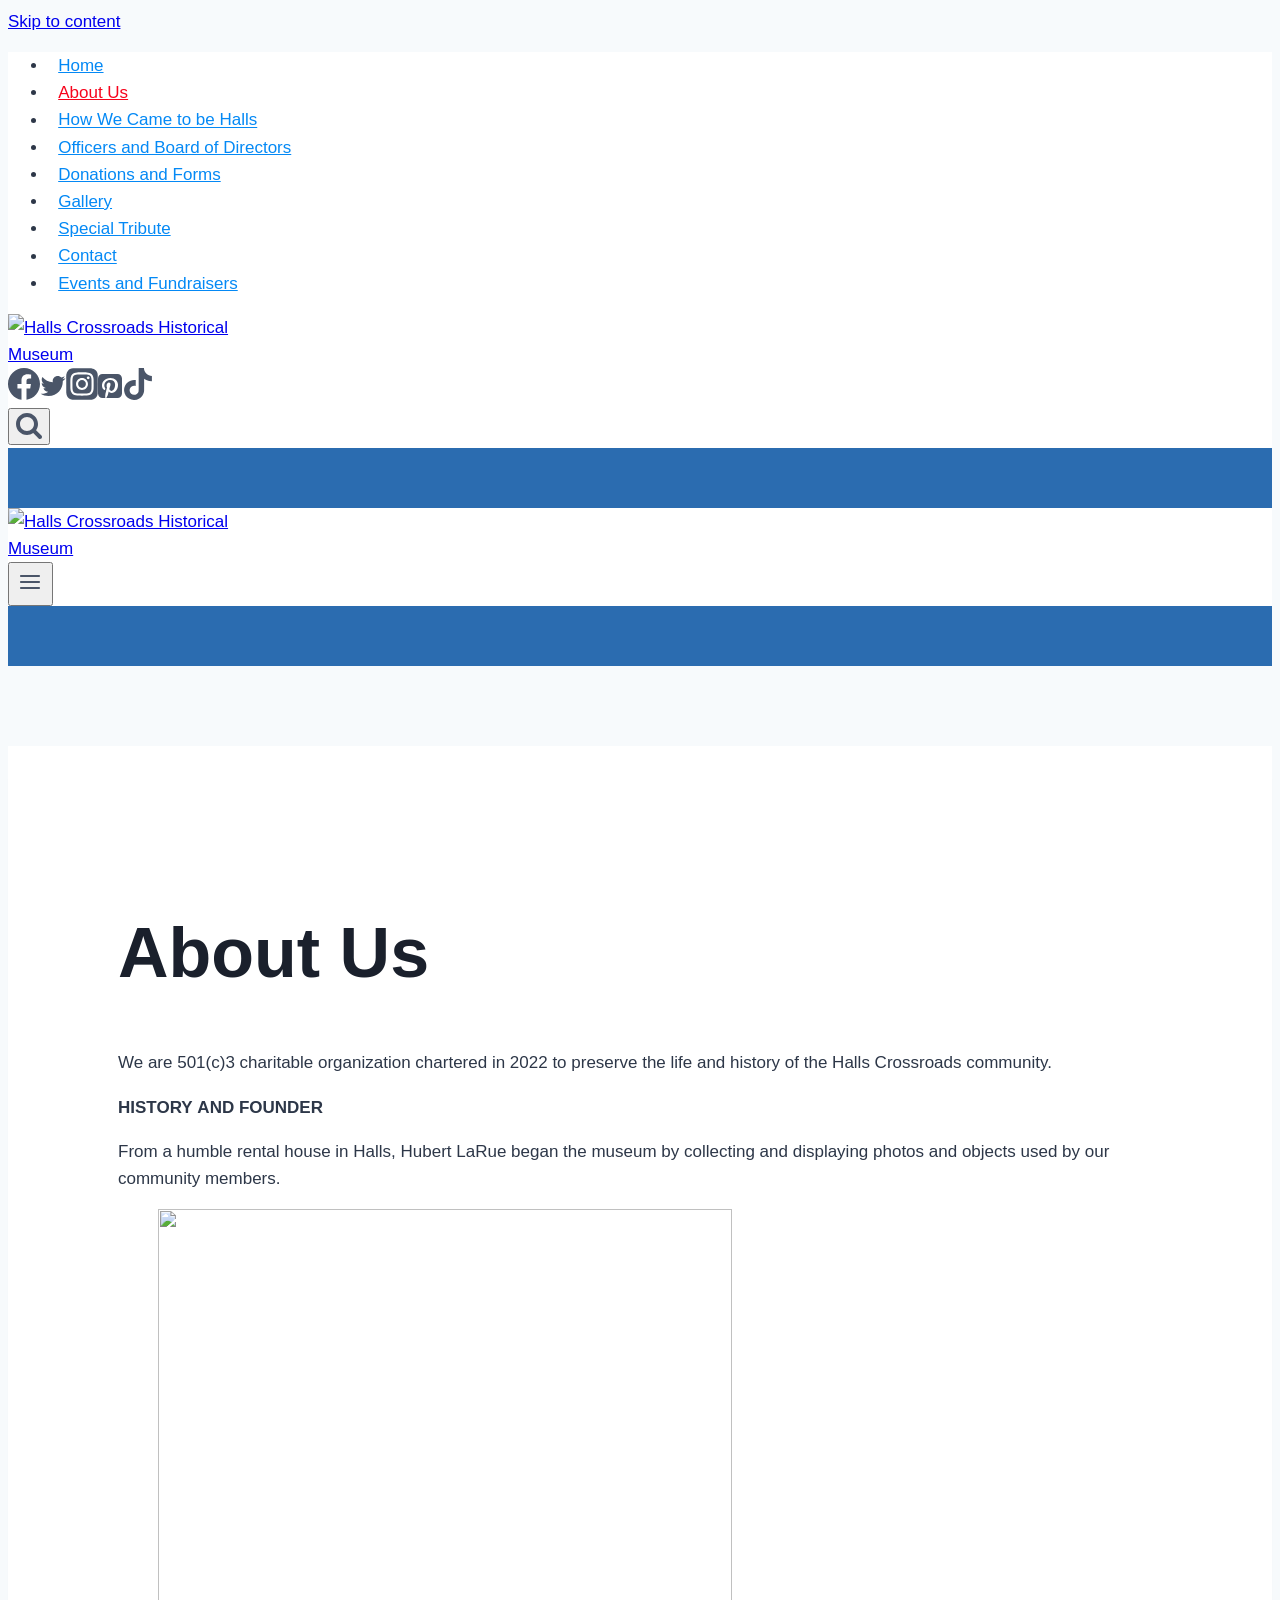
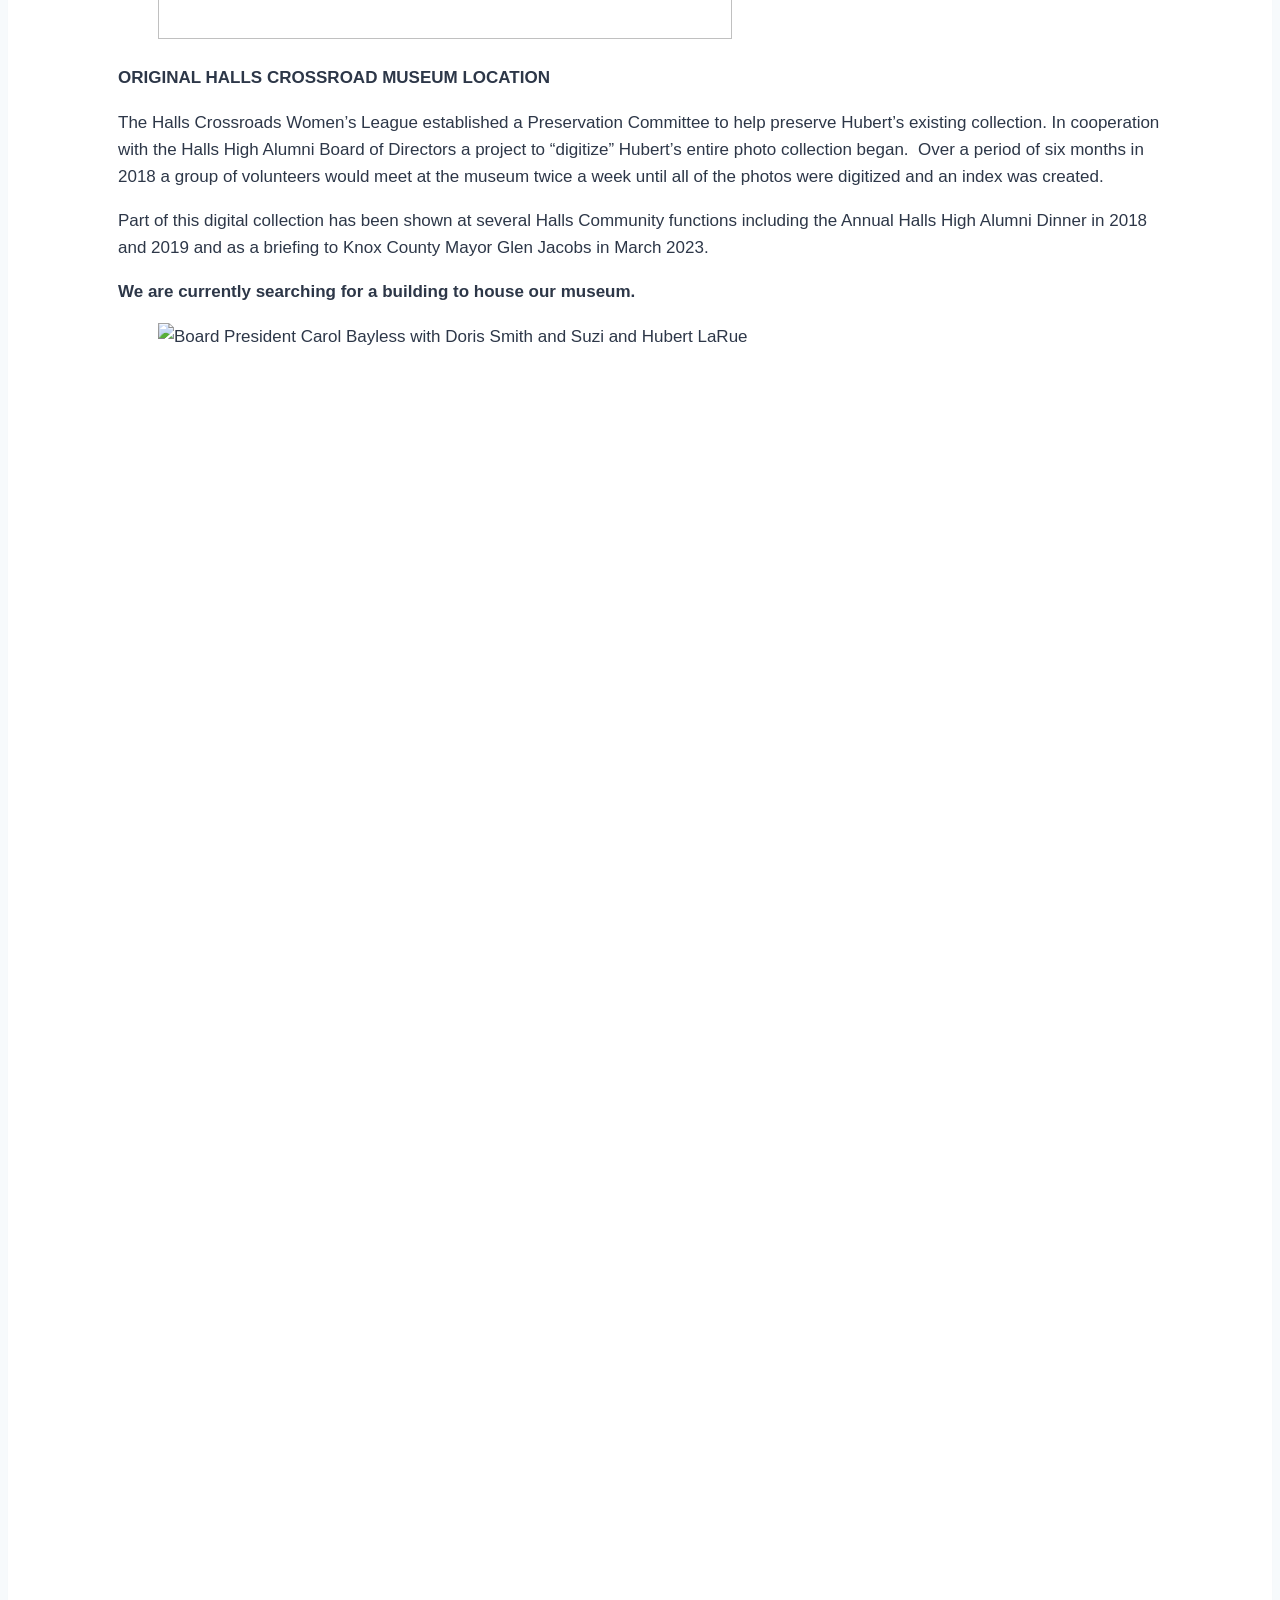
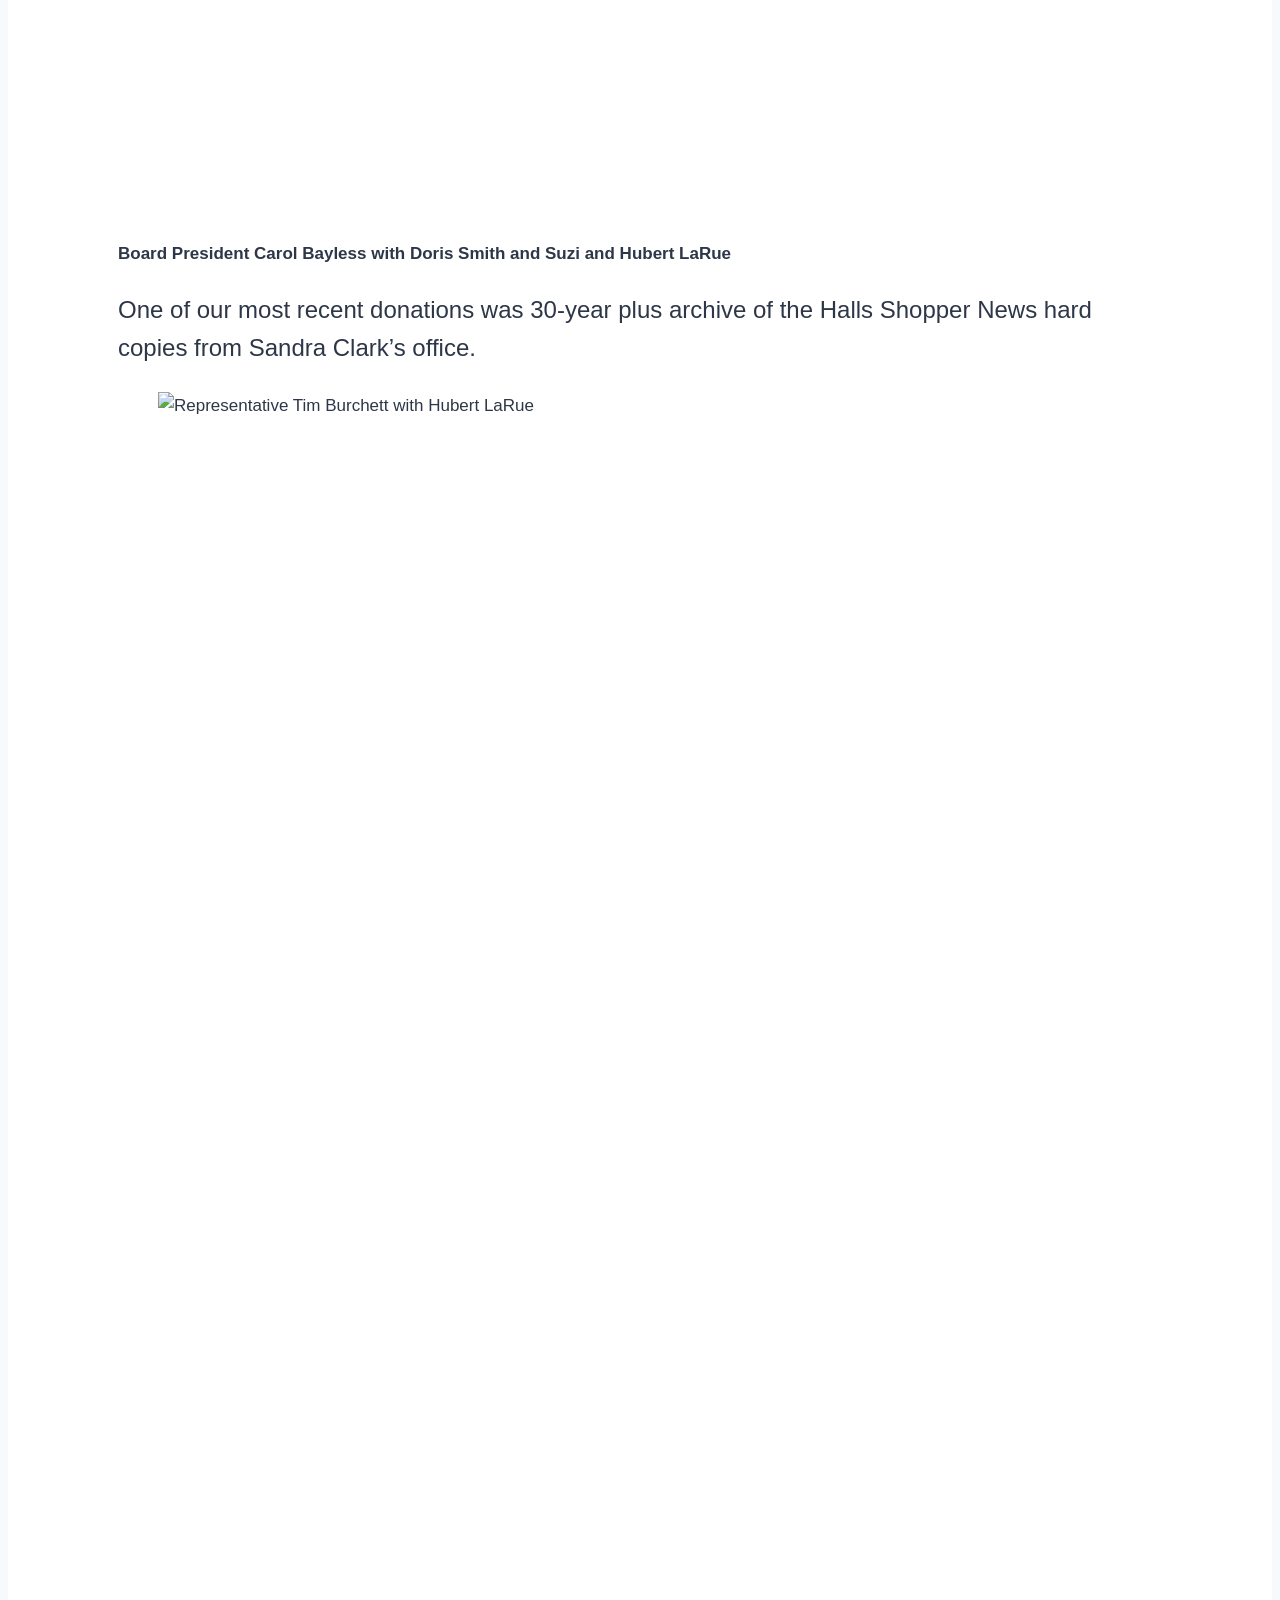
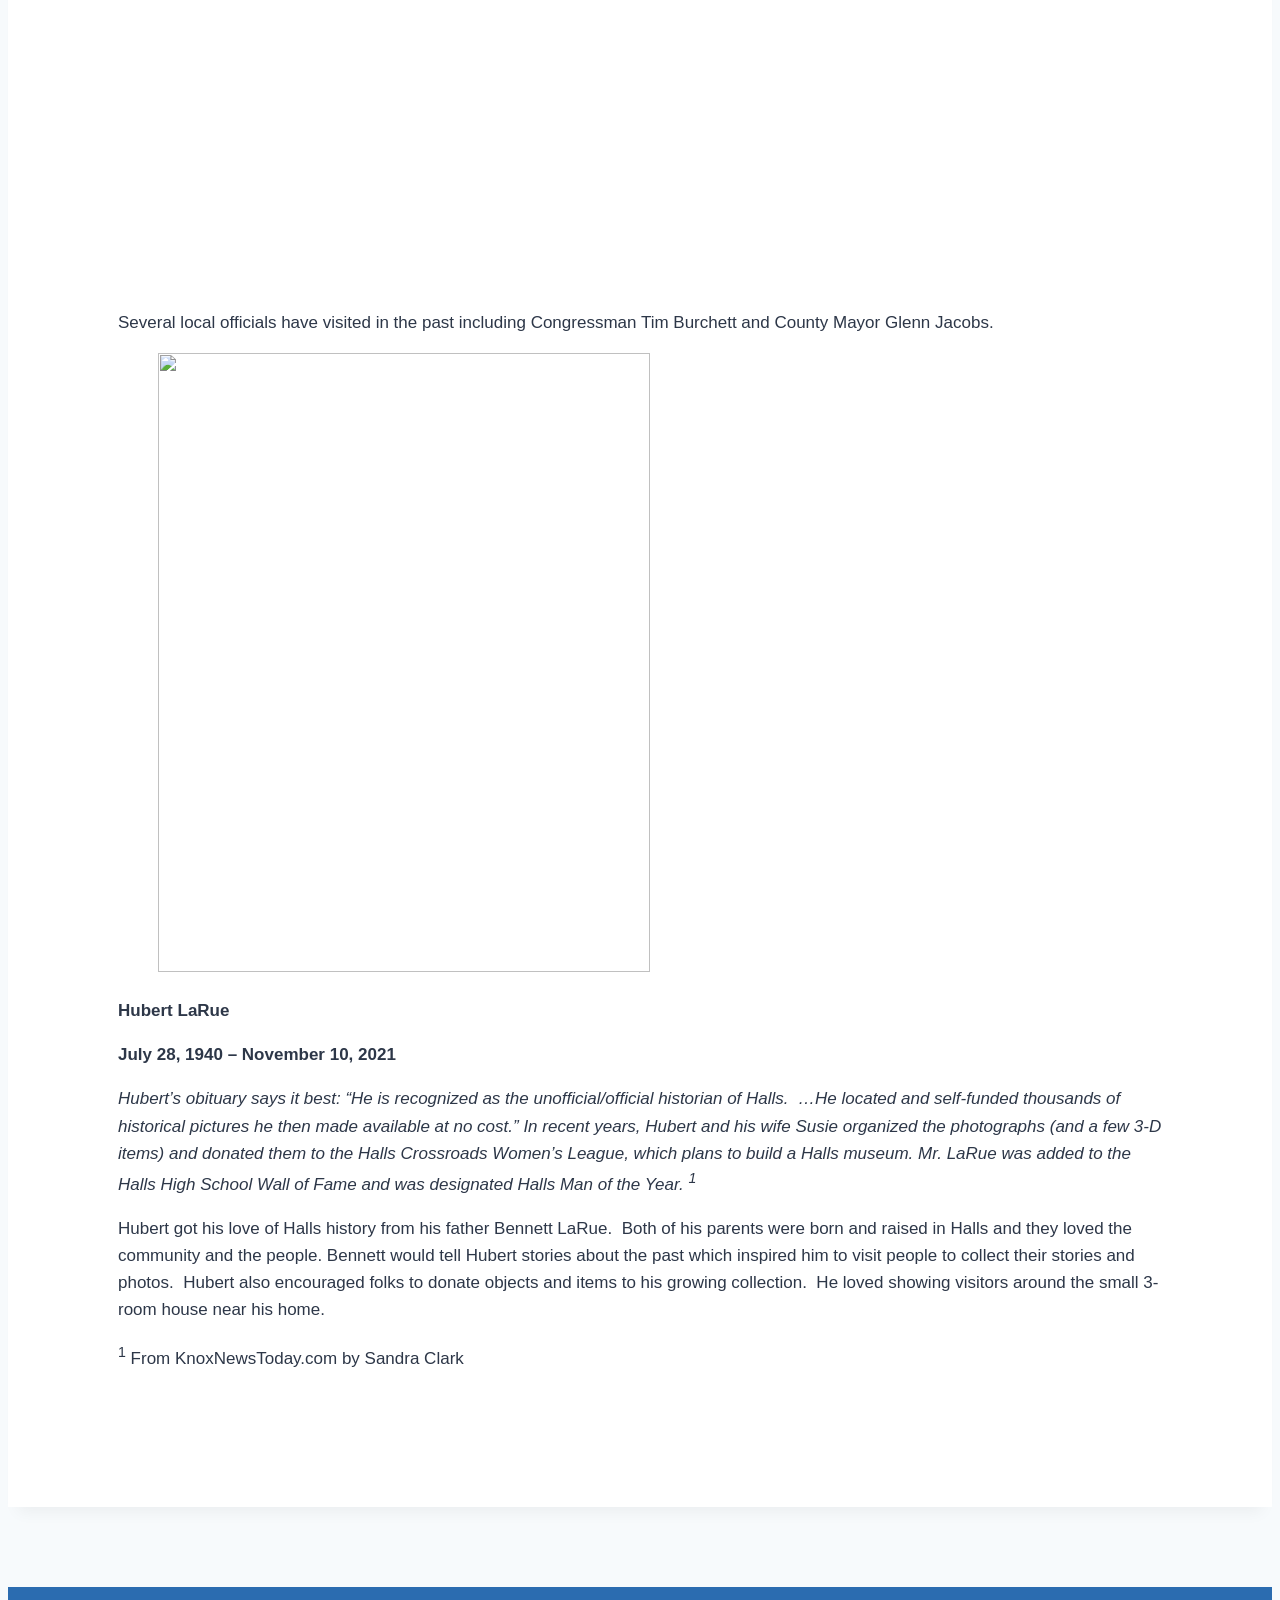
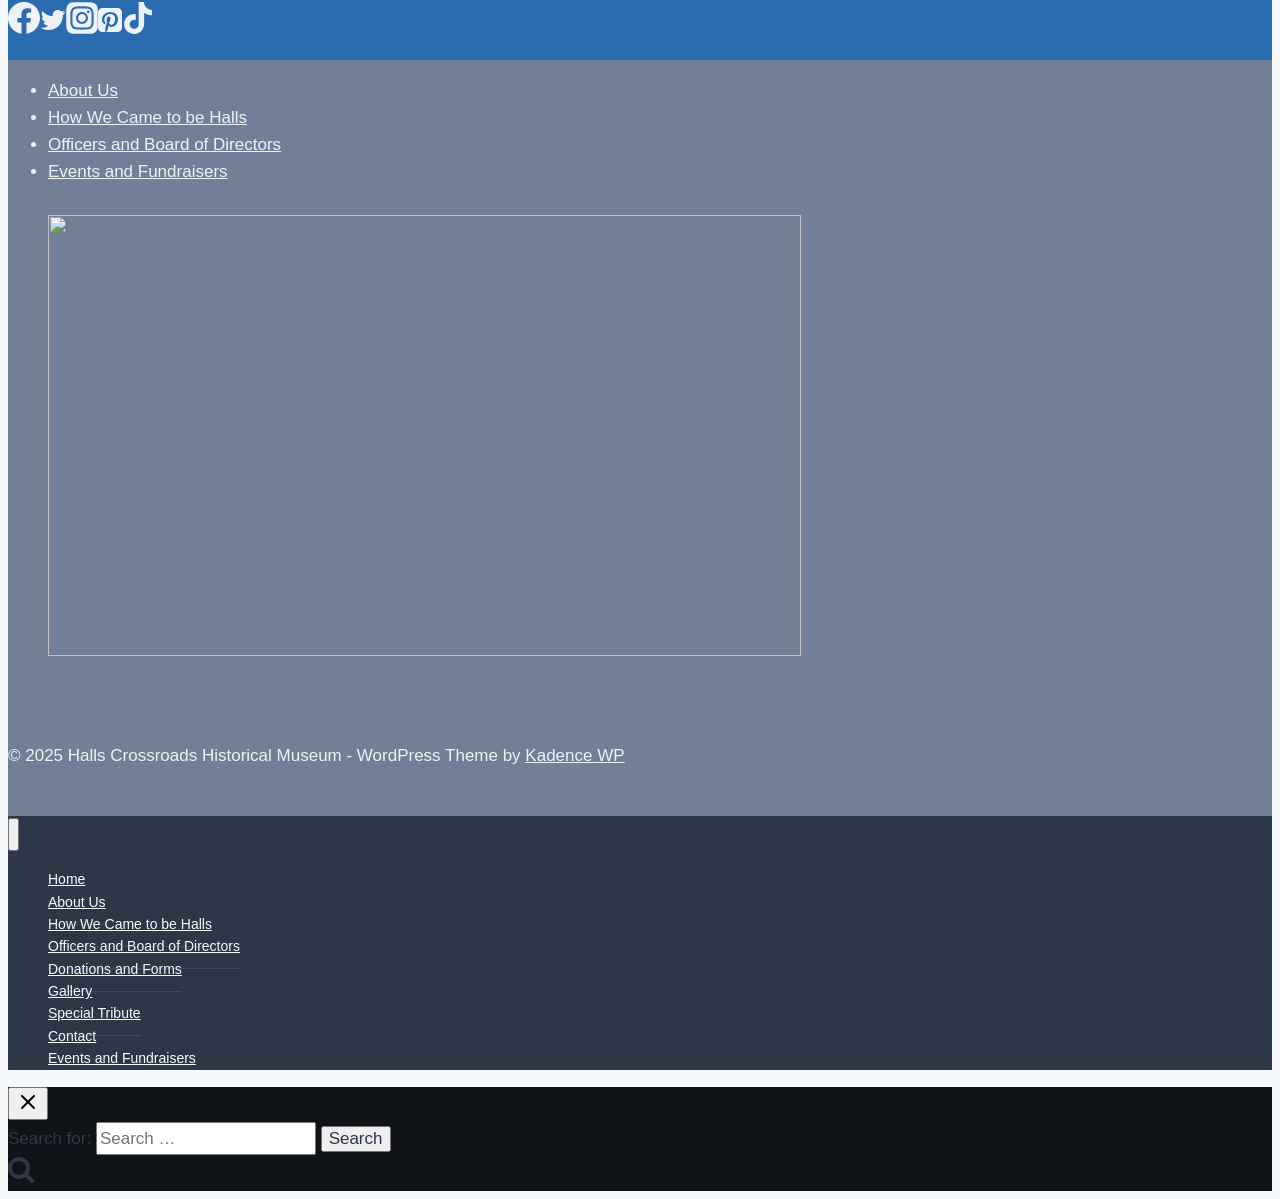
==== about/index.html @ 2f93e5a1 "Initial commit of Halls Crossroads Historical Museum site" ====
<!doctype html>
<html lang="en" class="no-js" itemtype="https://schema.org/WebPage" itemscope>
<head><script src="https://web-static.archive.org/_static/js/athena.js" type="text/javascript"></script>
	<meta charset="UTF-8">
	<meta name="viewport" content="width=device-width, initial-scale=1, minimum-scale=1">
	<title>About Us &#8211; Halls Crossroads Historical Museum</title>
<meta name="robots" content="max-image-preview:large"/>
	<style>img:is([sizes="auto" i], [sizes^="auto," i]) { contain-intrinsic-size: 3000px 1500px }</style>
	<link rel="alternate" type="application/rss+xml" title="Halls Crossroads Historical Museum » Feed" href="https://web.archive.org/web/20251005154420/https://hchmmuseum.org/feed/"/>
<link rel="alternate" type="application/rss+xml" title="Halls Crossroads Historical Museum » Comments Feed" href="https://web.archive.org/web/20251005154420/https://hchmmuseum.org/comments/feed/"/>
			<script>document.documentElement.classList.remove( 'no-js' );</script>
			<script>
window._wpemojiSettings = {"baseUrl":"https:\/\/web.archive.org\/web\/20251005154420\/https:\/\/s.w.org\/images\/core\/emoji\/15.0.3\/72x72\/","ext":".png","svgUrl":"https:\/\/web.archive.org\/web\/20251005154420\/https:\/\/s.w.org\/images\/core\/emoji\/15.0.3\/svg\/","svgExt":".svg","source":{"concatemoji":"https:\/\/web.archive.org\/web\/20251005154420\/https:\/\/hchmmuseum.org\/wp-includes\/js\/wp-emoji-release.min.js?ver=6.7.2"}};
/*! This file is auto-generated */
!function(i,n){var o,s,e;function c(e){try{var t={supportTests:e,timestamp:(new Date).valueOf()};sessionStorage.setItem(o,JSON.stringify(t))}catch(e){}}function p(e,t,n){e.clearRect(0,0,e.canvas.width,e.canvas.height),e.fillText(t,0,0);var t=new Uint32Array(e.getImageData(0,0,e.canvas.width,e.canvas.height).data),r=(e.clearRect(0,0,e.canvas.width,e.canvas.height),e.fillText(n,0,0),new Uint32Array(e.getImageData(0,0,e.canvas.width,e.canvas.height).data));return t.every(function(e,t){return e===r[t]})}function u(e,t,n){switch(t){case"flag":return n(e,"\ud83c\udff3\ufe0f\u200d\u26a7\ufe0f","\ud83c\udff3\ufe0f\u200b\u26a7\ufe0f")?!1:!n(e,"\ud83c\uddfa\ud83c\uddf3","\ud83c\uddfa\u200b\ud83c\uddf3")&&!n(e,"\ud83c\udff4\udb40\udc67\udb40\udc62\udb40\udc65\udb40\udc6e\udb40\udc67\udb40\udc7f","\ud83c\udff4\u200b\udb40\udc67\u200b\udb40\udc62\u200b\udb40\udc65\u200b\udb40\udc6e\u200b\udb40\udc67\u200b\udb40\udc7f");case"emoji":return!n(e,"\ud83d\udc26\u200d\u2b1b","\ud83d\udc26\u200b\u2b1b")}return!1}function f(e,t,n){var r="undefined"!=typeof WorkerGlobalScope&&self instanceof WorkerGlobalScope?new OffscreenCanvas(300,150):i.createElement("canvas"),a=r.getContext("2d",{willReadFrequently:!0}),o=(a.textBaseline="top",a.font="600 32px Arial",{});return e.forEach(function(e){o[e]=t(a,e,n)}),o}function t(e){var t=i.createElement("script");t.src=e,t.defer=!0,i.head.appendChild(t)}"undefined"!=typeof Promise&&(o="wpEmojiSettingsSupports",s=["flag","emoji"],n.supports={everything:!0,everythingExceptFlag:!0},e=new Promise(function(e){i.addEventListener("DOMContentLoaded",e,{once:!0})}),new Promise(function(t){var n=function(){try{var e=JSON.parse(sessionStorage.getItem(o));if("object"==typeof e&&"number"==typeof e.timestamp&&(new Date).valueOf()<e.timestamp+604800&&"object"==typeof e.supportTests)return e.supportTests}catch(e){}return null}();if(!n){if("undefined"!=typeof Worker&&"undefined"!=typeof OffscreenCanvas&&"undefined"!=typeof URL&&URL.createObjectURL&&"undefined"!=typeof Blob)try{var e="postMessage("+f.toString()+"("+[JSON.stringify(s),u.toString(),p.toString()].join(",")+"));",r=new Blob([e],{type:"text/javascript"}),a=new Worker(URL.createObjectURL(r),{name:"wpTestEmojiSupports"});return void(a.onmessage=function(e){c(n=e.data),a.terminate(),t(n)})}catch(e){}c(n=f(s,u,p))}t(n)}).then(function(e){for(var t in e)n.supports[t]=e[t],n.supports.everything=n.supports.everything&&n.supports[t],"flag"!==t&&(n.supports.everythingExceptFlag=n.supports.everythingExceptFlag&&n.supports[t]);n.supports.everythingExceptFlag=n.supports.everythingExceptFlag&&!n.supports.flag,n.DOMReady=!1,n.readyCallback=function(){n.DOMReady=!0}}).then(function(){return e}).then(function(){var e;n.supports.everything||(n.readyCallback(),(e=n.source||{}).concatemoji?t(e.concatemoji):e.wpemoji&&e.twemoji&&(t(e.twemoji),t(e.wpemoji)))}))}((window,document),window._wpemojiSettings);
</script>
<style id="wp-emoji-styles-inline-css">

	img.wp-smiley, img.emoji {
		display: inline !important;
		border: none !important;
		box-shadow: none !important;
		height: 1em !important;
		width: 1em !important;
		margin: 0 0.07em !important;
		vertical-align: -0.1em !important;
		background: none !important;
		padding: 0 !important;
	}
</style>
<link rel="stylesheet" id="wp-block-library-css" href="https://web.archive.org/web/20251005154420cs_/https://hchmmuseum.org/wp-includes/css/dist/block-library/style.min.css?ver=6.7.2" media="all"/>
<style id="classic-theme-styles-inline-css">
/*! This file is auto-generated */
.wp-block-button__link{color:#fff;background-color:#32373c;border-radius:9999px;box-shadow:none;text-decoration:none;padding:calc(.667em + 2px) calc(1.333em + 2px);font-size:1.125em}.wp-block-file__button{background:#32373c;color:#fff;text-decoration:none}
</style>
<style id="global-styles-inline-css">
:root{--wp--preset--aspect-ratio--square: 1;--wp--preset--aspect-ratio--4-3: 4/3;--wp--preset--aspect-ratio--3-4: 3/4;--wp--preset--aspect-ratio--3-2: 3/2;--wp--preset--aspect-ratio--2-3: 2/3;--wp--preset--aspect-ratio--16-9: 16/9;--wp--preset--aspect-ratio--9-16: 9/16;--wp--preset--color--black: #000000;--wp--preset--color--cyan-bluish-gray: #abb8c3;--wp--preset--color--white: #ffffff;--wp--preset--color--pale-pink: #f78da7;--wp--preset--color--vivid-red: #cf2e2e;--wp--preset--color--luminous-vivid-orange: #ff6900;--wp--preset--color--luminous-vivid-amber: #fcb900;--wp--preset--color--light-green-cyan: #7bdcb5;--wp--preset--color--vivid-green-cyan: #00d084;--wp--preset--color--pale-cyan-blue: #8ed1fc;--wp--preset--color--vivid-cyan-blue: #0693e3;--wp--preset--color--vivid-purple: #9b51e0;--wp--preset--color--theme-palette-1: var(--global-palette1);--wp--preset--color--theme-palette-2: var(--global-palette2);--wp--preset--color--theme-palette-3: var(--global-palette3);--wp--preset--color--theme-palette-4: var(--global-palette4);--wp--preset--color--theme-palette-5: var(--global-palette5);--wp--preset--color--theme-palette-6: var(--global-palette6);--wp--preset--color--theme-palette-7: var(--global-palette7);--wp--preset--color--theme-palette-8: var(--global-palette8);--wp--preset--color--theme-palette-9: var(--global-palette9);--wp--preset--gradient--vivid-cyan-blue-to-vivid-purple: linear-gradient(135deg,rgba(6,147,227,1) 0%,rgb(155,81,224) 100%);--wp--preset--gradient--light-green-cyan-to-vivid-green-cyan: linear-gradient(135deg,rgb(122,220,180) 0%,rgb(0,208,130) 100%);--wp--preset--gradient--luminous-vivid-amber-to-luminous-vivid-orange: linear-gradient(135deg,rgba(252,185,0,1) 0%,rgba(255,105,0,1) 100%);--wp--preset--gradient--luminous-vivid-orange-to-vivid-red: linear-gradient(135deg,rgba(255,105,0,1) 0%,rgb(207,46,46) 100%);--wp--preset--gradient--very-light-gray-to-cyan-bluish-gray: linear-gradient(135deg,rgb(238,238,238) 0%,rgb(169,184,195) 100%);--wp--preset--gradient--cool-to-warm-spectrum: linear-gradient(135deg,rgb(74,234,220) 0%,rgb(151,120,209) 20%,rgb(207,42,186) 40%,rgb(238,44,130) 60%,rgb(251,105,98) 80%,rgb(254,248,76) 100%);--wp--preset--gradient--blush-light-purple: linear-gradient(135deg,rgb(255,206,236) 0%,rgb(152,150,240) 100%);--wp--preset--gradient--blush-bordeaux: linear-gradient(135deg,rgb(254,205,165) 0%,rgb(254,45,45) 50%,rgb(107,0,62) 100%);--wp--preset--gradient--luminous-dusk: linear-gradient(135deg,rgb(255,203,112) 0%,rgb(199,81,192) 50%,rgb(65,88,208) 100%);--wp--preset--gradient--pale-ocean: linear-gradient(135deg,rgb(255,245,203) 0%,rgb(182,227,212) 50%,rgb(51,167,181) 100%);--wp--preset--gradient--electric-grass: linear-gradient(135deg,rgb(202,248,128) 0%,rgb(113,206,126) 100%);--wp--preset--gradient--midnight: linear-gradient(135deg,rgb(2,3,129) 0%,rgb(40,116,252) 100%);--wp--preset--font-size--small: var(--global-font-size-small);--wp--preset--font-size--medium: var(--global-font-size-medium);--wp--preset--font-size--large: var(--global-font-size-large);--wp--preset--font-size--x-large: 42px;--wp--preset--font-size--larger: var(--global-font-size-larger);--wp--preset--font-size--xxlarge: var(--global-font-size-xxlarge);--wp--preset--spacing--20: 0.44rem;--wp--preset--spacing--30: 0.67rem;--wp--preset--spacing--40: 1rem;--wp--preset--spacing--50: 1.5rem;--wp--preset--spacing--60: 2.25rem;--wp--preset--spacing--70: 3.38rem;--wp--preset--spacing--80: 5.06rem;--wp--preset--shadow--natural: 6px 6px 9px rgba(0, 0, 0, 0.2);--wp--preset--shadow--deep: 12px 12px 50px rgba(0, 0, 0, 0.4);--wp--preset--shadow--sharp: 6px 6px 0px rgba(0, 0, 0, 0.2);--wp--preset--shadow--outlined: 6px 6px 0px -3px rgba(255, 255, 255, 1), 6px 6px rgba(0, 0, 0, 1);--wp--preset--shadow--crisp: 6px 6px 0px rgba(0, 0, 0, 1);}:where(.is-layout-flex){gap: 0.5em;}:where(.is-layout-grid){gap: 0.5em;}body .is-layout-flex{display: flex;}.is-layout-flex{flex-wrap: wrap;align-items: center;}.is-layout-flex > :is(*, div){margin: 0;}body .is-layout-grid{display: grid;}.is-layout-grid > :is(*, div){margin: 0;}:where(.wp-block-columns.is-layout-flex){gap: 2em;}:where(.wp-block-columns.is-layout-grid){gap: 2em;}:where(.wp-block-post-template.is-layout-flex){gap: 1.25em;}:where(.wp-block-post-template.is-layout-grid){gap: 1.25em;}.has-black-color{color: var(--wp--preset--color--black) !important;}.has-cyan-bluish-gray-color{color: var(--wp--preset--color--cyan-bluish-gray) !important;}.has-white-color{color: var(--wp--preset--color--white) !important;}.has-pale-pink-color{color: var(--wp--preset--color--pale-pink) !important;}.has-vivid-red-color{color: var(--wp--preset--color--vivid-red) !important;}.has-luminous-vivid-orange-color{color: var(--wp--preset--color--luminous-vivid-orange) !important;}.has-luminous-vivid-amber-color{color: var(--wp--preset--color--luminous-vivid-amber) !important;}.has-light-green-cyan-color{color: var(--wp--preset--color--light-green-cyan) !important;}.has-vivid-green-cyan-color{color: var(--wp--preset--color--vivid-green-cyan) !important;}.has-pale-cyan-blue-color{color: var(--wp--preset--color--pale-cyan-blue) !important;}.has-vivid-cyan-blue-color{color: var(--wp--preset--color--vivid-cyan-blue) !important;}.has-vivid-purple-color{color: var(--wp--preset--color--vivid-purple) !important;}.has-black-background-color{background-color: var(--wp--preset--color--black) !important;}.has-cyan-bluish-gray-background-color{background-color: var(--wp--preset--color--cyan-bluish-gray) !important;}.has-white-background-color{background-color: var(--wp--preset--color--white) !important;}.has-pale-pink-background-color{background-color: var(--wp--preset--color--pale-pink) !important;}.has-vivid-red-background-color{background-color: var(--wp--preset--color--vivid-red) !important;}.has-luminous-vivid-orange-background-color{background-color: var(--wp--preset--color--luminous-vivid-orange) !important;}.has-luminous-vivid-amber-background-color{background-color: var(--wp--preset--color--luminous-vivid-amber) !important;}.has-light-green-cyan-background-color{background-color: var(--wp--preset--color--light-green-cyan) !important;}.has-vivid-green-cyan-background-color{background-color: var(--wp--preset--color--vivid-green-cyan) !important;}.has-pale-cyan-blue-background-color{background-color: var(--wp--preset--color--pale-cyan-blue) !important;}.has-vivid-cyan-blue-background-color{background-color: var(--wp--preset--color--vivid-cyan-blue) !important;}.has-vivid-purple-background-color{background-color: var(--wp--preset--color--vivid-purple) !important;}.has-black-border-color{border-color: var(--wp--preset--color--black) !important;}.has-cyan-bluish-gray-border-color{border-color: var(--wp--preset--color--cyan-bluish-gray) !important;}.has-white-border-color{border-color: var(--wp--preset--color--white) !important;}.has-pale-pink-border-color{border-color: var(--wp--preset--color--pale-pink) !important;}.has-vivid-red-border-color{border-color: var(--wp--preset--color--vivid-red) !important;}.has-luminous-vivid-orange-border-color{border-color: var(--wp--preset--color--luminous-vivid-orange) !important;}.has-luminous-vivid-amber-border-color{border-color: var(--wp--preset--color--luminous-vivid-amber) !important;}.has-light-green-cyan-border-color{border-color: var(--wp--preset--color--light-green-cyan) !important;}.has-vivid-green-cyan-border-color{border-color: var(--wp--preset--color--vivid-green-cyan) !important;}.has-pale-cyan-blue-border-color{border-color: var(--wp--preset--color--pale-cyan-blue) !important;}.has-vivid-cyan-blue-border-color{border-color: var(--wp--preset--color--vivid-cyan-blue) !important;}.has-vivid-purple-border-color{border-color: var(--wp--preset--color--vivid-purple) !important;}.has-vivid-cyan-blue-to-vivid-purple-gradient-background{background: var(--wp--preset--gradient--vivid-cyan-blue-to-vivid-purple) !important;}.has-light-green-cyan-to-vivid-green-cyan-gradient-background{background: var(--wp--preset--gradient--light-green-cyan-to-vivid-green-cyan) !important;}.has-luminous-vivid-amber-to-luminous-vivid-orange-gradient-background{background: var(--wp--preset--gradient--luminous-vivid-amber-to-luminous-vivid-orange) !important;}.has-luminous-vivid-orange-to-vivid-red-gradient-background{background: var(--wp--preset--gradient--luminous-vivid-orange-to-vivid-red) !important;}.has-very-light-gray-to-cyan-bluish-gray-gradient-background{background: var(--wp--preset--gradient--very-light-gray-to-cyan-bluish-gray) !important;}.has-cool-to-warm-spectrum-gradient-background{background: var(--wp--preset--gradient--cool-to-warm-spectrum) !important;}.has-blush-light-purple-gradient-background{background: var(--wp--preset--gradient--blush-light-purple) !important;}.has-blush-bordeaux-gradient-background{background: var(--wp--preset--gradient--blush-bordeaux) !important;}.has-luminous-dusk-gradient-background{background: var(--wp--preset--gradient--luminous-dusk) !important;}.has-pale-ocean-gradient-background{background: var(--wp--preset--gradient--pale-ocean) !important;}.has-electric-grass-gradient-background{background: var(--wp--preset--gradient--electric-grass) !important;}.has-midnight-gradient-background{background: var(--wp--preset--gradient--midnight) !important;}.has-small-font-size{font-size: var(--wp--preset--font-size--small) !important;}.has-medium-font-size{font-size: var(--wp--preset--font-size--medium) !important;}.has-large-font-size{font-size: var(--wp--preset--font-size--large) !important;}.has-x-large-font-size{font-size: var(--wp--preset--font-size--x-large) !important;}
:where(.wp-block-post-template.is-layout-flex){gap: 1.25em;}:where(.wp-block-post-template.is-layout-grid){gap: 1.25em;}
:where(.wp-block-columns.is-layout-flex){gap: 2em;}:where(.wp-block-columns.is-layout-grid){gap: 2em;}
:root :where(.wp-block-pullquote){font-size: 1.5em;line-height: 1.6;}
</style>
<link rel="stylesheet" id="kadence-global-css" href="https://web.archive.org/web/20251005154420cs_/https://hchmmuseum.org/wp-content/themes/kadence/assets/css/global.min.css?ver=1.3.6" media="all"/>
<style id="kadence-global-inline-css">
/* Kadence Base CSS */
:root{--global-palette1:#2B6CB0;--global-palette2:#215387;--global-palette3:#1A202C;--global-palette4:#2D3748;--global-palette5:#4A5568;--global-palette6:#718096;--global-palette7:#EDF2F7;--global-palette8:#F7FAFC;--global-palette9:#ffffff;--global-palette9rgb:255, 255, 255;--global-palette-highlight:var(--global-palette1);--global-palette-highlight-alt:var(--global-palette2);--global-palette-highlight-alt2:var(--global-palette9);--global-palette-btn-bg:var(--global-palette1);--global-palette-btn-bg-hover:var(--global-palette2);--global-palette-btn:#ffffff;--global-palette-btn-hover:#ffffff;--global-body-font-family:Belleza, sans-serif;--global-heading-font-family:inherit;--global-primary-nav-font-family:inherit;--global-fallback-font:sans-serif;--global-display-fallback-font:sans-serif;--global-content-width:1290px;--global-content-wide-width:calc(1290px + 230px);--global-content-narrow-width:842px;--global-content-edge-padding:3rem;--global-content-boxed-padding:2rem;--global-calc-content-width:calc(1290px - var(--global-content-edge-padding) - var(--global-content-edge-padding) );--wp--style--global--content-size:var(--global-calc-content-width);}.wp-site-blocks{--global-vw:calc( 100vw - ( 0.5 * var(--scrollbar-offset)));}body{background:var(--global-palette8);}body, input, select, optgroup, textarea{font-style:normal;font-weight:normal;font-size:17px;line-height:1.6;font-family:var(--global-body-font-family);color:var(--global-palette4);}.content-bg, body.content-style-unboxed .site{background:var(--global-palette9);}h1,h2,h3,h4,h5,h6{font-family:var(--global-heading-font-family);}h1{font-weight:700;font-size:32px;line-height:1.5;color:var(--global-palette3);}h2{font-weight:700;font-size:28px;line-height:1.5;color:var(--global-palette3);}h3{font-weight:700;font-size:24px;line-height:1.5;color:var(--global-palette3);}h4{font-weight:700;font-size:22px;line-height:1.5;color:var(--global-palette4);}h5{font-weight:700;font-size:20px;line-height:1.5;color:var(--global-palette4);}h6{font-style:normal;font-weight:400;font-size:18px;line-height:1.5;color:var(--global-palette1);}.entry-hero .kadence-breadcrumbs{max-width:1290px;}.site-container, .site-header-row-layout-contained, .site-footer-row-layout-contained, .entry-hero-layout-contained, .comments-area, .alignfull > .wp-block-cover__inner-container, .alignwide > .wp-block-cover__inner-container{max-width:var(--global-content-width);}.content-width-narrow .content-container.site-container, .content-width-narrow .hero-container.site-container{max-width:var(--global-content-narrow-width);}@media all and (min-width: 1520px){.wp-site-blocks .content-container  .alignwide{margin-left:-115px;margin-right:-115px;width:unset;max-width:unset;}}@media all and (min-width: 1102px){.content-width-narrow .wp-site-blocks .content-container .alignwide{margin-left:-130px;margin-right:-130px;width:unset;max-width:unset;}}.content-style-boxed .wp-site-blocks .entry-content .alignwide{margin-left:calc( -1 * var( --global-content-boxed-padding ) );margin-right:calc( -1 * var( --global-content-boxed-padding ) );}.content-area{margin-top:5rem;margin-bottom:5rem;}@media all and (max-width: 1024px){.content-area{margin-top:3rem;margin-bottom:3rem;}}@media all and (max-width: 767px){.content-area{margin-top:2rem;margin-bottom:2rem;}}@media all and (max-width: 1024px){:root{--global-content-boxed-padding:2rem;}}@media all and (max-width: 767px){:root{--global-content-boxed-padding:1.5rem;}}.entry-content-wrap{padding:2rem;}@media all and (max-width: 1024px){.entry-content-wrap{padding:2rem;}}@media all and (max-width: 767px){.entry-content-wrap{padding:1.5rem;}}.entry.single-entry{box-shadow:0px 15px 15px -10px rgba(0,0,0,0.05);}.entry.loop-entry{box-shadow:0px 15px 15px -10px rgba(0,0,0,0.05);}.loop-entry .entry-content-wrap{padding:2rem;}@media all and (max-width: 1024px){.loop-entry .entry-content-wrap{padding:2rem;}}@media all and (max-width: 767px){.loop-entry .entry-content-wrap{padding:1.5rem;}}button, .button, .wp-block-button__link, input[type="button"], input[type="reset"], input[type="submit"], .fl-button, .elementor-button-wrapper .elementor-button, .wc-block-components-checkout-place-order-button, .wc-block-cart__submit{box-shadow:0px 0px 0px -7px rgba(0,0,0,0);}button:hover, button:focus, button:active, .button:hover, .button:focus, .button:active, .wp-block-button__link:hover, .wp-block-button__link:focus, .wp-block-button__link:active, input[type="button"]:hover, input[type="button"]:focus, input[type="button"]:active, input[type="reset"]:hover, input[type="reset"]:focus, input[type="reset"]:active, input[type="submit"]:hover, input[type="submit"]:focus, input[type="submit"]:active, .elementor-button-wrapper .elementor-button:hover, .elementor-button-wrapper .elementor-button:focus, .elementor-button-wrapper .elementor-button:active, .wc-block-cart__submit:hover{box-shadow:0px 15px 25px -7px rgba(0,0,0,0.1);}.kb-button.kb-btn-global-outline.kb-btn-global-inherit{padding-top:calc(px - 2px);padding-right:calc(px - 2px);padding-bottom:calc(px - 2px);padding-left:calc(px - 2px);}@media all and (min-width: 1025px){.transparent-header .entry-hero .entry-hero-container-inner{padding-top:0px;}}@media all and (max-width: 1024px){.mobile-transparent-header .entry-hero .entry-hero-container-inner{padding-top:0px;}}@media all and (max-width: 767px){.mobile-transparent-header .entry-hero .entry-hero-container-inner{padding-top:0px;}}.entry-hero.page-hero-section .entry-header{min-height:200px;}
/* Kadence Header CSS */
@media all and (max-width: 1024px){.mobile-transparent-header #masthead{position:absolute;left:0px;right:0px;z-index:100;}.kadence-scrollbar-fixer.mobile-transparent-header #masthead{right:var(--scrollbar-offset,0);}.mobile-transparent-header #masthead, .mobile-transparent-header .site-top-header-wrap .site-header-row-container-inner, .mobile-transparent-header .site-main-header-wrap .site-header-row-container-inner, .mobile-transparent-header .site-bottom-header-wrap .site-header-row-container-inner{background:transparent;}.site-header-row-tablet-layout-fullwidth, .site-header-row-tablet-layout-standard{padding:0px;}}@media all and (min-width: 1025px){.transparent-header #masthead{position:absolute;left:0px;right:0px;z-index:100;}.transparent-header.kadence-scrollbar-fixer #masthead{right:var(--scrollbar-offset,0);}.transparent-header #masthead, .transparent-header .site-top-header-wrap .site-header-row-container-inner, .transparent-header .site-main-header-wrap .site-header-row-container-inner, .transparent-header .site-bottom-header-wrap .site-header-row-container-inner{background:transparent;}}.site-branding a.brand img{max-width:257px;}.site-branding a.brand img.svg-logo-image{width:257px;}.site-branding{padding:0px 0px 0px 0px;}#masthead, #masthead .kadence-sticky-header.item-is-fixed:not(.item-at-start):not(.site-header-row-container):not(.site-main-header-wrap), #masthead .kadence-sticky-header.item-is-fixed:not(.item-at-start) > .site-header-row-container-inner{background:#ffffff;}.site-top-header-wrap .site-header-row-container-inner{background:var(--global-palette9);border-bottom:60px solid var(--global-palette1);}.site-top-header-inner-wrap{min-height:0px;}.header-navigation[class*="header-navigation-style-underline"] .header-menu-container.primary-menu-container>ul>li>a:after{width:calc( 100% - 1.2em);}.main-navigation .primary-menu-container > ul > li.menu-item > a{padding-left:calc(1.2em / 2);padding-right:calc(1.2em / 2);padding-top:0.6em;padding-bottom:0.6em;color:#0489f5;}.main-navigation .primary-menu-container > ul > li.menu-item .dropdown-nav-special-toggle{right:calc(1.2em / 2);}.main-navigation .primary-menu-container > ul > li.menu-item > a:hover{color:var(--global-palette6);}.main-navigation .primary-menu-container > ul > li.menu-item.current-menu-item > a{color:#f7041c;}.header-navigation .header-menu-container ul ul.sub-menu, .header-navigation .header-menu-container ul ul.submenu{background:var(--global-palette4);box-shadow:0px 2px 13px 0px rgba(0,0,0,0.1);}.header-navigation .header-menu-container ul ul li.menu-item, .header-menu-container ul.menu > li.kadence-menu-mega-enabled > ul > li.menu-item > a{border-bottom:1px solid var(--global-palette1);}.header-navigation .header-menu-container ul ul li.menu-item > a{width:200px;padding-top:1em;padding-bottom:1em;color:var(--global-palette8);font-size:12px;}.header-navigation .header-menu-container ul ul li.menu-item > a:hover{color:var(--global-palette9);background:var(--global-palette6);}.header-navigation .header-menu-container ul ul li.menu-item.current-menu-item > a{color:var(--global-palette9);background:var(--global-palette1);}.mobile-toggle-open-container .menu-toggle-open, .mobile-toggle-open-container .menu-toggle-open:focus{color:var(--global-palette5);padding:0.4em 0.6em 0.4em 0.6em;font-size:14px;}.mobile-toggle-open-container .menu-toggle-open.menu-toggle-style-bordered{border:1px solid currentColor;}.mobile-toggle-open-container .menu-toggle-open .menu-toggle-icon{font-size:20px;}.mobile-toggle-open-container .menu-toggle-open:hover, .mobile-toggle-open-container .menu-toggle-open:focus-visible{color:var(--global-palette-highlight);}.mobile-navigation ul li{font-size:14px;}.mobile-navigation ul li a{padding-top:1em;padding-bottom:1em;}.mobile-navigation ul li > a, .mobile-navigation ul li.menu-item-has-children > .drawer-nav-drop-wrap{color:var(--global-palette8);}.mobile-navigation ul li > a:hover, .mobile-navigation ul li.menu-item-has-children > .drawer-nav-drop-wrap:hover{color:var(--global-palette2);}.mobile-navigation ul li.current-menu-item > a, .mobile-navigation ul li.current-menu-item.menu-item-has-children > .drawer-nav-drop-wrap{color:var(--global-palette8);}.mobile-navigation ul li.menu-item-has-children .drawer-nav-drop-wrap, .mobile-navigation ul li:not(.menu-item-has-children) a{border-bottom:1px solid rgba(255,255,255,0.1);}.mobile-navigation:not(.drawer-navigation-parent-toggle-true) ul li.menu-item-has-children .drawer-nav-drop-wrap button{border-left:1px solid rgba(255,255,255,0.1);}#mobile-drawer .drawer-inner, #mobile-drawer.popup-drawer-layout-fullwidth.popup-drawer-animation-slice .pop-portion-bg, #mobile-drawer.popup-drawer-layout-fullwidth.popup-drawer-animation-slice.pop-animated.show-drawer .drawer-inner{background:var(--global-palette4);}#mobile-drawer .drawer-header .drawer-toggle{padding:0.6em 0.15em 0.6em 0.15em;font-size:24px;}.header-social-wrap .header-social-inner-wrap{font-size:1em;gap:0.3em;}.header-social-wrap .header-social-inner-wrap .social-button{color:var(--global-palette5);border:2px none transparent;border-radius:3px;}.header-social-wrap .header-social-inner-wrap .social-button:hover{color:var(--global-palette1);}.search-toggle-open-container .search-toggle-open{color:var(--global-palette5);}.search-toggle-open-container .search-toggle-open.search-toggle-style-bordered{border:1px solid currentColor;}.search-toggle-open-container .search-toggle-open .search-toggle-icon{font-size:1em;}.search-toggle-open-container .search-toggle-open:hover, .search-toggle-open-container .search-toggle-open:focus{color:var(--global-palette-highlight);}#search-drawer .drawer-inner{background:rgba(9, 12, 16, 0.97);}
/* Kadence Footer CSS */
#colophon{background:var(--global-palette6);}.site-middle-footer-wrap .site-footer-row-container-inner{font-style:normal;color:var(--global-palette7);}.site-footer .site-middle-footer-wrap a:where(:not(.button):not(.wp-block-button__link):not(.wp-element-button)){color:var(--global-palette7);}.site-footer .site-middle-footer-wrap a:where(:not(.button):not(.wp-block-button__link):not(.wp-element-button)):hover{color:var(--global-palette2);}.site-middle-footer-inner-wrap{padding-top:0px;padding-bottom:0px;grid-column-gap:129px;grid-row-gap:129px;}.site-middle-footer-inner-wrap .widget{margin-bottom:30px;}.site-middle-footer-inner-wrap .widget-area .widget-title{font-style:normal;color:var(--global-palette7);}.site-middle-footer-inner-wrap .site-footer-section:not(:last-child):after{right:calc(-129px / 2);}@media all and (max-width: 1024px){.site-middle-footer-inner-wrap{padding-top:0px;padding-bottom:0px;}}@media all and (max-width: 767px){.site-middle-footer-inner-wrap{padding-top:70px;padding-bottom:20px;grid-column-gap:0px;grid-row-gap:0px;}.site-middle-footer-inner-wrap .site-footer-section:not(:last-child):after{right:calc(-0px / 2);}}.site-top-footer-wrap .site-footer-row-container-inner{background:var(--global-palette1);font-style:normal;}.site-footer .site-top-footer-wrap a:not(.button):not(.wp-block-button__link):not(.wp-element-button){color:var(--global-palette7);}.site-footer .site-top-footer-wrap a:not(.button):not(.wp-block-button__link):not(.wp-element-button):hover{color:var(--global-palette2);}.site-top-footer-inner-wrap{padding-top:15px;padding-bottom:15px;grid-column-gap:30px;grid-row-gap:30px;}.site-top-footer-inner-wrap .widget{margin-bottom:30px;}.site-top-footer-inner-wrap .widget-area .widget-title{font-style:normal;color:var(--global-palette7);}.site-top-footer-inner-wrap .site-footer-section:not(:last-child):after{right:calc(-30px / 2);}.site-bottom-footer-inner-wrap{padding-top:30px;padding-bottom:30px;grid-column-gap:30px;}.site-bottom-footer-inner-wrap .widget{margin-bottom:30px;}.site-bottom-footer-inner-wrap .site-footer-section:not(:last-child):after{right:calc(-30px / 2);}.footer-social-wrap .footer-social-inner-wrap{font-size:1.26em;gap:0em;}.site-footer .site-footer-wrap .site-footer-section .footer-social-wrap .footer-social-inner-wrap .social-button{color:var(--global-palette7);border:2px none transparent;border-radius:0px;}.site-footer .site-footer-wrap .site-footer-section .footer-social-wrap .footer-social-inner-wrap .social-button:hover{color:var(--global-palette5);}#colophon .footer-html{font-style:normal;color:var(--global-palette7);}#colophon .site-footer-row-container .site-footer-row .footer-html a{color:var(--global-palette7);}#colophon .site-footer-row-container .site-footer-row .footer-html a:hover{color:var(--global-palette2);}
</style>
<link rel="stylesheet" id="kadence-header-css" href="https://web.archive.org/web/20251005154420cs_/https://hchmmuseum.org/wp-content/themes/kadence/assets/css/header.min.css?ver=1.3.6" media="all"/>
<link rel="stylesheet" id="kadence-content-css" href="https://web.archive.org/web/20251005154420cs_/https://hchmmuseum.org/wp-content/themes/kadence/assets/css/content.min.css?ver=1.3.6" media="all"/>
<link rel="stylesheet" id="kadence-footer-css" href="https://web.archive.org/web/20251005154420cs_/https://hchmmuseum.org/wp-content/themes/kadence/assets/css/footer.min.css?ver=1.3.6" media="all"/>
<link rel="stylesheet" id="kadence-blocks-rowlayout-css" href="https://web.archive.org/web/20251005154420cs_/https://hchmmuseum.org/wp-content/plugins/kadence-blocks/dist/style-blocks-rowlayout.css?ver=3.5.22" media="all"/>
<link rel="stylesheet" id="kadence-blocks-column-css" href="https://web.archive.org/web/20251005154420cs_/https://hchmmuseum.org/wp-content/plugins/kadence-blocks/dist/style-blocks-column.css?ver=3.5.22" media="all"/>
<style id="kadence-blocks-advancedheading-inline-css">
.wp-block-kadence-advancedheading mark{background:transparent;border-style:solid;border-width:0}.wp-block-kadence-advancedheading mark.kt-highlight{color:#f76a0c;}.kb-adv-heading-icon{display: inline-flex;justify-content: center;align-items: center;} .is-layout-constrained > .kb-advanced-heading-link {display: block;}.single-content .kadence-advanced-heading-wrapper h1, .single-content .kadence-advanced-heading-wrapper h2, .single-content .kadence-advanced-heading-wrapper h3, .single-content .kadence-advanced-heading-wrapper h4, .single-content .kadence-advanced-heading-wrapper h5, .single-content .kadence-advanced-heading-wrapper h6 {margin: 1.5em 0 .5em;}.single-content .kadence-advanced-heading-wrapper+* { margin-top:0;}.kb-screen-reader-text{position:absolute;width:1px;height:1px;padding:0;margin:-1px;overflow:hidden;clip:rect(0,0,0,0);}
</style>
<style id="kadence-blocks-global-variables-inline-css">
:root {--global-kb-font-size-sm:clamp(0.8rem, 0.73rem + 0.217vw, 0.9rem);--global-kb-font-size-md:clamp(1.1rem, 0.995rem + 0.326vw, 1.25rem);--global-kb-font-size-lg:clamp(1.75rem, 1.576rem + 0.543vw, 2rem);--global-kb-font-size-xl:clamp(2.25rem, 1.728rem + 1.63vw, 3rem);--global-kb-font-size-xxl:clamp(2.5rem, 1.456rem + 3.26vw, 4rem);--global-kb-font-size-xxxl:clamp(2.75rem, 0.489rem + 7.065vw, 6rem);}
</style>
<style id="kadence_blocks_css-inline-css">
.kb-row-layout-id_b08e38-47 > .kt-row-column-wrap{max-width:var( --global-content-width, 1290px );padding-left:var(--global-content-edge-padding);padding-right:var(--global-content-edge-padding);padding-top:80px;padding-bottom:80px;grid-template-columns:minmax(0, 1fr);}@media all and (max-width: 1024px){.kb-row-layout-id_b08e38-47 > .kt-row-column-wrap{grid-template-columns:minmax(0, 1fr);}}@media all and (max-width: 767px){.kb-row-layout-id_b08e38-47 > .kt-row-column-wrap{padding-right:0px;padding-left:0px;grid-template-columns:minmax(0, 1fr);}}.kadence-column_c3ec1b-11 > .kt-inside-inner-col{padding-right:30px;padding-left:30px;}.kadence-column_c3ec1b-11 > .kt-inside-inner-col{column-gap:var(--global-kb-gap-sm, 1rem);}.kadence-column_c3ec1b-11 > .kt-inside-inner-col{flex-direction:column;}.kadence-column_c3ec1b-11 > .kt-inside-inner-col > .aligncenter{width:100%;}@media all and (max-width: 1024px){.kadence-column_c3ec1b-11 > .kt-inside-inner-col{flex-direction:column;justify-content:center;}}@media all and (max-width: 767px){.kadence-column_c3ec1b-11 > .kt-inside-inner-col{flex-direction:column;justify-content:center;}}.wp-block-kadence-advancedheading.kt-adv-heading_5d03f4-1f, .wp-block-kadence-advancedheading.kt-adv-heading_5d03f4-1f[data-kb-block="kb-adv-heading_5d03f4-1f"]{text-align:left;font-size:70px;line-height:75px;}.wp-block-kadence-advancedheading.kt-adv-heading_5d03f4-1f mark.kt-highlight, .wp-block-kadence-advancedheading.kt-adv-heading_5d03f4-1f[data-kb-block="kb-adv-heading_5d03f4-1f"] mark.kt-highlight{-webkit-box-decoration-break:clone;box-decoration-break:clone;}@media all and (max-width: 767px){.wp-block-kadence-advancedheading.kt-adv-heading_5d03f4-1f, .wp-block-kadence-advancedheading.kt-adv-heading_5d03f4-1f[data-kb-block="kb-adv-heading_5d03f4-1f"]{font-size:48px;line-height:50px;}}.kadence-column_adf259-73 > .kt-inside-inner-col{padding-right:30px;padding-left:30px;}.kadence-column_adf259-73 > .kt-inside-inner-col{column-gap:var(--global-kb-gap-sm, 1rem);}.kadence-column_adf259-73 > .kt-inside-inner-col{flex-direction:column;}.kadence-column_adf259-73 > .kt-inside-inner-col > .aligncenter{width:100%;}@media all and (max-width: 1024px){.kadence-column_adf259-73 > .kt-inside-inner-col{flex-direction:column;justify-content:center;}}@media all and (max-width: 767px){.kadence-column_adf259-73 > .kt-inside-inner-col{flex-direction:column;justify-content:center;}}.wp-block-kadence-advancedheading.kt-adv-heading_8993e0-f0, .wp-block-kadence-advancedheading.kt-adv-heading_8993e0-f0[data-kb-block="kb-adv-heading_8993e0-f0"]{font-size:24px;}.wp-block-kadence-advancedheading.kt-adv-heading_8993e0-f0 mark.kt-highlight, .wp-block-kadence-advancedheading.kt-adv-heading_8993e0-f0[data-kb-block="kb-adv-heading_8993e0-f0"] mark.kt-highlight{-webkit-box-decoration-break:clone;box-decoration-break:clone;padding-top:0px;padding-right:0px;padding-bottom:0px;padding-left:0px;}@media all and (max-width: 767px){.wp-block-kadence-advancedheading.kt-adv-heading_8993e0-f0, .wp-block-kadence-advancedheading.kt-adv-heading_8993e0-f0[data-kb-block="kb-adv-heading_8993e0-f0"]{font-size:18px;line-height:24px;}}.wp-block-kadence-advancedheading.kt-adv-heading_a269ba-7d, .wp-block-kadence-advancedheading.kt-adv-heading_a269ba-7d[data-kb-block="kb-adv-heading_a269ba-7d"]{font-size:24px;}.wp-block-kadence-advancedheading.kt-adv-heading_a269ba-7d mark.kt-highlight, .wp-block-kadence-advancedheading.kt-adv-heading_a269ba-7d[data-kb-block="kb-adv-heading_a269ba-7d"] mark.kt-highlight{-webkit-box-decoration-break:clone;box-decoration-break:clone;padding-top:0px;padding-right:0px;padding-bottom:0px;padding-left:0px;}@media all and (max-width: 767px){.wp-block-kadence-advancedheading.kt-adv-heading_a269ba-7d, .wp-block-kadence-advancedheading.kt-adv-heading_a269ba-7d[data-kb-block="kb-adv-heading_a269ba-7d"]{font-size:18px;line-height:24px;}}
</style>
<link rel="https://api.w.org/" href="https://hchmmuseum.org/wp-json/"/><link rel="alternate" title="JSON" type="application/json" href="https://web.archive.org/web/20251005154420/https://hchmmuseum.org/wp-json/wp/v2/pages/17"/><link rel="EditURI" type="application/rsd+xml" title="RSD" href="https://hchmmuseum.org/xmlrpc.php?rsd"/>
<meta name="generator" content="WordPress 6.7.2"/>
<link rel="canonical" href="https://web.archive.org/web/20251005154420/https://hchmmuseum.org/about/"/>
<link rel="shortlink" href="https://web.archive.org/web/20251005154420/https://hchmmuseum.org/?p=17"/>
<link rel="alternate" title="oEmbed (JSON)" type="application/json+oembed" href="https://web.archive.org/web/20251005154420/https://hchmmuseum.org/wp-json/oembed/1.0/embed?url=https%3A%2F%2Fhchmmuseum.org%2Fabout%2F"/>
<link rel="alternate" title="oEmbed (XML)" type="text/xml+oembed" href="https://web.archive.org/web/20251005154420/https://hchmmuseum.org/wp-json/oembed/1.0/embed?url=https%3A%2F%2Fhchmmuseum.org%2Fabout%2F&amp;format=xml"/>
<link rel="stylesheet" id="kadence-fonts-gfonts-css" href="https://web.archive.org/web/20251005154420cs_/https://fonts.googleapis.com/css?family=Belleza:regular,700&amp;display=swap" media="all"/>
</head>

<script>__wm.rw(0);</script>
<div id="wm-ipp-base" lang="en" style="display:none;direction:ltr;" toolbar-mode="auto">
<div id="wm-ipp" style="position:fixed;left:0;top:0;right:0;">
<div id="donato" style="position:relative;width:100%;height:0;">
  <div id="donato-base">
    <iframe id="donato-if" src="https://archive.org/includes/donate.php?as_page=1&amp;platform=wb&amp;referer=https%3A//web.archive.org/web/20251005154420/https%3A//hchmmuseum.org/about/"
	    scrolling="no" frameborder="0" style="width:100%; height:100%">
    </iframe>
  </div>
</div><div id="wm-ipp-inside">
  

    <div class="c" style="display:flex;flex-flow:column nowrap;justify-content:space-between;flex:1;">
      <form class="u" style="display:flex;flex-direction:row;flex-wrap:nowrap;" target="_top" method="get" action="/web/submit" name="wmtb" id="wmtb"><input type="text" name="url" id="wmtbURL" value="https://hchmmuseum.org/about/" onfocus="this.focus();this.select();" style="flex:1;"/><input type="hidden" name="type" value="replay" /><input type="hidden" name="date" value="20251005154420" /><input type="submit" value="Go" />
      </form>
      <div style="display:flex;flex-flow:row nowrap;align-items:flex-end;">
                <div class="s" id="wm-nav-captures" style="flex:1;">
                    <a class="t" href="/web/20251005154420*/https://hchmmuseum.org/about/" title="See a list of every capture for this URL">10 captures</a>
          <div class="r" title="Timespan for captures of this URL">14 Sep 2024 - 18 Apr 2026</div>
          </div>
        <div class="k">
          <a href="" id="wm-graph-anchor">
            <div id="wm-ipp-sparkline" title="Explore captures for this URL" style="position: relative">
              <canvas id="wm-sparkline-canvas" width="775" height="27" border="0"></canvas>
            </div>
          </a>
        </div>
      </div>
    </div>
    <div class="n">
      <table>
        <tbody>
          <!-- NEXT/PREV MONTH NAV AND MONTH INDICATOR -->
          <tr class="m">
            <td class="b" nowrap="nowrap">Sep</td>
            <td class="c" id="displayMonthEl" title="You are here: 15:44:20 Oct 05, 2025">OCT</td>
            <td class="f" nowrap="nowrap">Nov</td>
          </tr>
          <!-- NEXT/PREV CAPTURE NAV AND DAY OF MONTH INDICATOR -->
          <tr class="d">
            <td class="b" nowrap="nowrap"><span class="ta"></span></td>
            <td class="c" id="displayDayEl" style="width:34px;font-size:22px;white-space:nowrap;" title="You are here: 15:44:20 Oct 05, 2025">05</td>
            <td class="f" nowrap="nowrap"><span class="ta"></span></td>
          </tr>
          <!-- NEXT/PREV YEAR NAV AND YEAR INDICATOR -->
          <tr class="y">
            <td class="b" nowrap="nowrap">2024</td>
            <td class="c" id="displayYearEl" title="You are here: 15:44:20 Oct 05, 2025">2025</td>
            <td class="f" nowrap="nowrap">2026</td>
          </tr>
        </tbody>
      </table>
    </div>
    <div class="r" style="display:flex;flex-flow:column nowrap;align-items:flex-end;justify-content:space-between;">
      <div id="wm-btns" style="text-align:right;height:23px;">
                <span class="xxs">
          <div id="wm-save-snapshot-success">success</div>
          <div id="wm-save-snapshot-fail">fail</div>
          <a id="wm-save-snapshot-open" href="#" title="Share via My Web Archive" >
            <span class="iconochive-web"></span>
          </a>
          <a href="https://archive.org/account/login.php" title="Sign In" id="wm-sign-in">
            <span class="iconochive-person"></span>
          </a>
          <span id="wm-save-snapshot-in-progress" class="iconochive-web"></span>
        </span>
        <a id="wm-tb-close" href="#close" style="top:-2px;" title="Close the toolbar"><span class="iconochive-remove-circle" style="color:#888888;font-size:240%;"></span></a>
      </div>
      <div id="wm-share" class="xxs">
        <a href="/web/20251005154420/http://web.archive.org/screenshot/https://hchmmuseum.org/about/"
           id="wm-screenshot"
           title="screenshot">
          <span class="wm-icon-screen-shot"></span>
        </a>
        <a href="#" id="wm-video" title="video">
          <span class="iconochive-movies"></span>
        </a>
        <a id="wm-share-facebook" href="#" data-url="https://web.archive.org/web/20251005154420/https://hchmmuseum.org/about/" title="Share on Facebook" style="margin-right:5px;" target="_blank"><span class="iconochive-facebook" style="color:#3b5998;font-size:160%;"></span></a>
        <a id="wm-share-twitter" href="#" data-url="https://web.archive.org/web/20251005154420/https://hchmmuseum.org/about/" title="Share on Twitter" style="margin-right:5px;" target="_blank"><span class="iconochive-twitter" style="color:#1dcaff;font-size:160%;"></span></a>
      </div>
      <div style="padding-right:2px;text-align:right;white-space:nowrap;">
        <a id="wm-expand" class="wm-btn wm-closed" href="#expand"><span id="wm-expand-icon" class="iconochive-down-solid"></span> <span class="xxs" style="font-size:80%;">About this capture</span></a>
      </div>
    </div>
  </div>
    <div id="wm-capinfo" style="border-top:1px solid #777;display:none; overflow: hidden">
        <div id="wm-capinfo-notice" source="api"></div>
                <div id="wm-capinfo-collected-by">
    <div style="background-color:#666;color:#fff;font-weight:bold;text-align:center;padding:2px 0;">COLLECTED BY</div>
    <div style="padding:3px;position:relative" id="wm-collected-by-content">
      <div style="display:inline-block;vertical-align:top;width:49%;">
			<span class="c-logo" style="background-image:url(https://archive.org/services/img/commoncrawl)"></span>
		<div>Collection: <a style="color:#33f;" href="https://archive.org/details/commoncrawl" target="_new"><span class="wm-title">Common Crawl</span></a></div>
		<div style="max-height:75px;overflow:hidden;position:relative;">
	  <div style="position:absolute;top:0;left:0;width:100%;height:75px;background:linear-gradient(to bottom,rgba(255,255,255,0) 0%,rgba(255,255,255,0) 90%,rgba(255,255,255,255) 100%);"></div>
	  Web crawl data from Common Crawl.
	</div>
	      </div>
    </div>
    </div>
    <div id="wm-capinfo-timestamps">
    <div style="background-color:#666;color:#fff;font-weight:bold;text-align:center;padding:2px 0;" title="Timestamps for the elements of this page">TIMESTAMPS</div>
    <div>
      <div id="wm-capresources" style="margin:0 5px 5px 5px;max-height:250px;overflow-y:scroll !important"></div>
      <div id="wm-capresources-loading" style="text-align:left;margin:0 20px 5px 5px;display:none"><img src="https://web-static.archive.org/_static/images/loading.gif" alt="loading" /></div>
    </div>
    </div>
  </div></div></div></div>
 
<div id="wrapper" class="site wp-site-blocks">
			<a class="skip-link screen-reader-text scroll-ignore" href="#main">Skip to content</a>
		<header id="masthead" class="site-header" role="banner" itemtype="https://schema.org/WPHeader" itemscope>
	<div id="main-header" class="site-header-wrap">
		<div class="site-header-inner-wrap">
			<div class="site-header-upper-wrap">
				<div class="site-header-upper-inner-wrap">
					<div class="site-top-header-wrap site-header-row-container site-header-focus-item site-header-row-layout-standard" data-section="kadence_customizer_header_top">
	<div class="site-header-row-container-inner">
				<div class="site-container">
			<div class="site-top-header-inner-wrap site-header-row site-header-row-has-sides site-header-row-center-column">
									<div class="site-header-top-section-left site-header-section site-header-section-left">
						<div class="site-header-item site-header-focus-item site-header-item-main-navigation header-navigation-layout-stretch-false header-navigation-layout-fill-stretch-false" data-section="kadence_customizer_primary_navigation">
		<nav id="site-navigation" class="main-navigation header-navigation hover-to-open nav--toggle-sub header-navigation-style-standard header-navigation-dropdown-animation-fade-down" role="navigation" aria-label="Primary">
			<div class="primary-menu-container header-menu-container">
	<ul id="primary-menu" class="menu"><li id="menu-item-21" class="menu-item menu-item-type-post_type menu-item-object-page menu-item-home menu-item-21"><a href="https://web.archive.org/web/20251005154420/https://hchmmuseum.org/">Home</a></li>
<li id="menu-item-25" class="menu-item menu-item-type-post_type menu-item-object-page current-menu-item page_item page-item-17 current_page_item menu-item-25"><a href="https://web.archive.org/web/20251005154420/https://hchmmuseum.org/about/" aria-current="page">About Us</a></li>
<li id="menu-item-1663" class="menu-item menu-item-type-post_type menu-item-object-page menu-item-1663"><a href="https://web.archive.org/web/20251005154420/https://hchmmuseum.org/how-we-came-to-be-halls/">How We Came to be Halls</a></li>
<li id="menu-item-1664" class="menu-item menu-item-type-post_type menu-item-object-page menu-item-1664"><a href="https://web.archive.org/web/20251005154420/https://hchmmuseum.org/officers-and-board-of-directors/">Officers and Board of Directors</a></li>
<li id="menu-item-1583" class="menu-item menu-item-type-post_type menu-item-object-page menu-item-1583"><a href="https://web.archive.org/web/20251005154420/https://hchmmuseum.org/donations-and-forms/">Donations and Forms</a></li>
<li id="menu-item-24" class="menu-item menu-item-type-post_type menu-item-object-page menu-item-24"><a href="https://web.archive.org/web/20251005154420/https://hchmmuseum.org/gallery/">Gallery</a></li>
<li id="menu-item-1665" class="menu-item menu-item-type-post_type menu-item-object-page menu-item-1665"><a href="https://web.archive.org/web/20251005154420/https://hchmmuseum.org/special-tribute/">Special Tribute</a></li>
<li id="menu-item-23" class="menu-item menu-item-type-post_type menu-item-object-page menu-item-23"><a href="https://web.archive.org/web/20251005154420/https://hchmmuseum.org/contact/">Contact</a></li>
<!-- <li id="menu-item-2269" class="menu-item menu-item-type-post_type menu-item-object-page menu-item-2269"><a href="https://web.archive.org/web/20251005154420/https://hchmmuseum.org/whats-new-at-the-museum-this-month-july-2023/">What&#8217;s New at the Museum &#8211; 2024 and Archive</a></li> -->
<li id="menu-item-1716" class="menu-item menu-item-type-post_type menu-item-object-page menu-item-1716"><a href="https://web.archive.org/web/20251005154420/https://hchmmuseum.org/events-and-fundraisers/">Events and Fundraisers</a></li>
</ul>		</div>
	</nav><!-- #site-navigation -->
	</div><!-- data-section="primary_navigation" -->
							<div class="site-header-top-section-left-center site-header-section site-header-section-left-center">
															</div>
												</div>
													<div class="site-header-top-section-center site-header-section site-header-section-center">
						<div class="site-header-item site-header-focus-item" data-section="title_tagline">
	<div class="site-branding branding-layout-standard site-brand-logo-only"><a class="brand has-logo-image" href="https://web.archive.org/web/20251005154420/https://hchmmuseum.org/" rel="home"><img width="449" height="461" src="https://web.archive.org/web/20251005154420im_/https://hchmmuseum.org/wp-content/uploads/2023/06/cropped-HCHM-Logo.jpg" class="custom-logo" alt="Halls Crossroads Historical Museum" decoding="async" fetchpriority="high" srcset="https://web.archive.org/web/20251005154420im_/https://hchmmuseum.org/wp-content/uploads/2023/06/cropped-HCHM-Logo.jpg 449w, https://web.archive.org/web/20251005154420im_/https://hchmmuseum.org/wp-content/uploads/2023/06/cropped-HCHM-Logo-292x300.jpg 292w" sizes="(max-width: 449px) 100vw, 449px"/></a></div></div><!-- data-section="title_tagline" -->
					</div>
													<div class="site-header-top-section-right site-header-section site-header-section-right">
													<div class="site-header-top-section-right-center site-header-section site-header-section-right-center">
															</div>
							<div class="site-header-item site-header-focus-item" data-section="kadence_customizer_header_social">
	<div class="header-social-wrap"><div class="header-social-inner-wrap element-social-inner-wrap social-show-label-false social-style-outline"><a href="" aria-label="Facebook" target="_blank" rel="noopener noreferrer" class="social-button header-social-item social-link-facebook"><span class="kadence-svg-iconset"><svg class="kadence-svg-icon kadence-facebook-svg" fill="currentColor" version="1.1" xmlns="http://www.w3.org/2000/svg" width="32" height="32" viewbox="0 0 32 32"><title>Facebook</title><path d="M31.997 15.999c0-8.836-7.163-15.999-15.999-15.999s-15.999 7.163-15.999 15.999c0 7.985 5.851 14.604 13.499 15.804v-11.18h-4.062v-4.625h4.062v-3.525c0-4.010 2.389-6.225 6.043-6.225 1.75 0 3.581 0.313 3.581 0.313v3.937h-2.017c-1.987 0-2.607 1.233-2.607 2.498v3.001h4.437l-0.709 4.625h-3.728v11.18c7.649-1.2 13.499-7.819 13.499-15.804z"></path>
				</svg></span></a><a href="" aria-label="Twitter" target="_blank" rel="noopener noreferrer" class="social-button header-social-item social-link-twitter"><span class="kadence-svg-iconset"><svg class="kadence-svg-icon kadence-twitter-svg" fill="currentColor" version="1.1" xmlns="http://www.w3.org/2000/svg" width="26" height="28" viewbox="0 0 26 28"><title>Twitter</title><path d="M25.312 6.375c-0.688 1-1.547 1.891-2.531 2.609 0.016 0.219 0.016 0.438 0.016 0.656 0 6.672-5.078 14.359-14.359 14.359-2.859 0-5.516-0.828-7.75-2.266 0.406 0.047 0.797 0.063 1.219 0.063 2.359 0 4.531-0.797 6.266-2.156-2.219-0.047-4.078-1.5-4.719-3.5 0.313 0.047 0.625 0.078 0.953 0.078 0.453 0 0.906-0.063 1.328-0.172-2.312-0.469-4.047-2.5-4.047-4.953v-0.063c0.672 0.375 1.453 0.609 2.281 0.641-1.359-0.906-2.25-2.453-2.25-4.203 0-0.938 0.25-1.797 0.688-2.547 2.484 3.062 6.219 5.063 10.406 5.281-0.078-0.375-0.125-0.766-0.125-1.156 0-2.781 2.25-5.047 5.047-5.047 1.453 0 2.766 0.609 3.687 1.594 1.141-0.219 2.234-0.641 3.203-1.219-0.375 1.172-1.172 2.156-2.219 2.781 1.016-0.109 2-0.391 2.906-0.781z"></path>
				</svg></span></a><a href="" aria-label="Instagram" target="_blank" rel="noopener noreferrer" class="social-button header-social-item social-link-instagram"><span class="kadence-svg-iconset"><svg class="kadence-svg-icon kadence-instagram-svg" fill="currentColor" version="1.1" xmlns="http://www.w3.org/2000/svg" width="32" height="32" viewbox="0 0 32 32"><title>Instagram</title><path d="M21.138 0.242c3.767 0.007 3.914 0.038 4.65 0.144 1.52 0.219 2.795 0.825 3.837 1.821 0.584 0.562 0.987 1.112 1.349 1.848 0.442 0.899 0.659 1.75 0.758 3.016 0.021 0.271 0.031 4.592 0.031 8.916s-0.009 8.652-0.030 8.924c-0.098 1.245-0.315 2.104-0.743 2.986-0.851 1.755-2.415 3.035-4.303 3.522-0.685 0.177-1.304 0.26-2.371 0.31-0.381 0.019-4.361 0.024-8.342 0.024s-7.959-0.012-8.349-0.029c-0.921-0.044-1.639-0.136-2.288-0.303-1.876-0.485-3.469-1.784-4.303-3.515-0.436-0.904-0.642-1.731-0.751-3.045-0.031-0.373-0.039-2.296-0.039-8.87 0-2.215-0.002-3.866 0-5.121 0.006-3.764 0.037-3.915 0.144-4.652 0.219-1.518 0.825-2.795 1.825-3.833 0.549-0.569 1.105-0.975 1.811-1.326 0.915-0.456 1.756-0.668 3.106-0.781 0.374-0.031 2.298-0.038 8.878-0.038h5.13zM15.999 4.364v0c-3.159 0-3.555 0.014-4.796 0.070-1.239 0.057-2.084 0.253-2.824 0.541-0.765 0.297-1.415 0.695-2.061 1.342s-1.045 1.296-1.343 2.061c-0.288 0.74-0.485 1.586-0.541 2.824-0.056 1.241-0.070 1.638-0.070 4.798s0.014 3.556 0.070 4.797c0.057 1.239 0.253 2.084 0.541 2.824 0.297 0.765 0.695 1.415 1.342 2.061s1.296 1.046 2.061 1.343c0.74 0.288 1.586 0.484 2.825 0.541 1.241 0.056 1.638 0.070 4.798 0.070s3.556-0.014 4.797-0.070c1.239-0.057 2.085-0.253 2.826-0.541 0.765-0.297 1.413-0.696 2.060-1.343s1.045-1.296 1.343-2.061c0.286-0.74 0.482-1.586 0.541-2.824 0.056-1.241 0.070-1.637 0.070-4.797s-0.015-3.557-0.070-4.798c-0.058-1.239-0.255-2.084-0.541-2.824-0.298-0.765-0.696-1.415-1.343-2.061s-1.295-1.045-2.061-1.342c-0.742-0.288-1.588-0.484-2.827-0.541-1.241-0.056-1.636-0.070-4.796-0.070zM14.957 6.461c0.31-0 0.655 0 1.044 0 3.107 0 3.475 0.011 4.702 0.067 1.135 0.052 1.75 0.241 2.16 0.401 0.543 0.211 0.93 0.463 1.337 0.87s0.659 0.795 0.871 1.338c0.159 0.41 0.349 1.025 0.401 2.16 0.056 1.227 0.068 1.595 0.068 4.701s-0.012 3.474-0.068 4.701c-0.052 1.135-0.241 1.75-0.401 2.16-0.211 0.543-0.463 0.93-0.871 1.337s-0.794 0.659-1.337 0.87c-0.41 0.16-1.026 0.349-2.16 0.401-1.227 0.056-1.595 0.068-4.702 0.068s-3.475-0.012-4.702-0.068c-1.135-0.052-1.75-0.242-2.161-0.401-0.543-0.211-0.931-0.463-1.338-0.87s-0.659-0.794-0.871-1.337c-0.159-0.41-0.349-1.025-0.401-2.16-0.056-1.227-0.067-1.595-0.067-4.703s0.011-3.474 0.067-4.701c0.052-1.135 0.241-1.75 0.401-2.16 0.211-0.543 0.463-0.931 0.871-1.338s0.795-0.659 1.338-0.871c0.41-0.16 1.026-0.349 2.161-0.401 1.073-0.048 1.489-0.063 3.658-0.065v0.003zM16.001 10.024c-3.3 0-5.976 2.676-5.976 5.976s2.676 5.975 5.976 5.975c3.3 0 5.975-2.674 5.975-5.975s-2.675-5.976-5.975-5.976zM16.001 12.121c2.142 0 3.879 1.736 3.879 3.879s-1.737 3.879-3.879 3.879c-2.142 0-3.879-1.737-3.879-3.879s1.736-3.879 3.879-3.879zM22.212 8.393c-0.771 0-1.396 0.625-1.396 1.396s0.625 1.396 1.396 1.396 1.396-0.625 1.396-1.396c0-0.771-0.625-1.396-1.396-1.396v0.001z"></path>
				</svg></span></a><a href="" aria-label="Pinterest" target="_blank" rel="noopener noreferrer" class="social-button header-social-item social-link-pinterest"><span class="kadence-svg-iconset"><svg class="kadence-svg-icon kadence-pinterest-svg" fill="currentColor" version="1.1" xmlns="http://www.w3.org/2000/svg" width="24" height="28" viewbox="0 0 24 28"><title>Pinterest</title><path d="M19.5 2c2.484 0 4.5 2.016 4.5 4.5v15c0 2.484-2.016 4.5-4.5 4.5h-11.328c0.516-0.734 1.359-2 1.687-3.281 0 0 0.141-0.531 0.828-3.266 0.422 0.797 1.625 1.484 2.906 1.484 3.813 0 6.406-3.484 6.406-8.141 0-3.516-2.984-6.797-7.516-6.797-5.641 0-8.484 4.047-8.484 7.422 0 2.031 0.781 3.844 2.438 4.531 0.266 0.109 0.516 0 0.594-0.297 0.047-0.203 0.172-0.734 0.234-0.953 0.078-0.297 0.047-0.406-0.172-0.656-0.469-0.578-0.781-1.297-0.781-2.344 0-3 2.25-5.672 5.844-5.672 3.187 0 4.937 1.937 4.937 4.547 0 3.422-1.516 6.312-3.766 6.312-1.234 0-2.172-1.031-1.875-2.297 0.359-1.5 1.047-3.125 1.047-4.203 0-0.969-0.516-1.781-1.594-1.781-1.266 0-2.281 1.313-2.281 3.063 0 0 0 1.125 0.375 1.891-1.297 5.5-1.531 6.469-1.531 6.469-0.344 1.437-0.203 3.109-0.109 3.969h-2.859c-2.484 0-4.5-2.016-4.5-4.5v-15c0-2.484 2.016-4.5 4.5-4.5h15z"></path>
				</svg></span></a><a href="" aria-label="TikTok" target="_blank" rel="noopener noreferrer" class="social-button header-social-item social-link-tiktok"><span class="kadence-svg-iconset"><svg aria-hidden="true" class="kadence-svg-icon kadence-tiktok-svg" fill="currentColor" version="1.1" xmlns="http://www.w3.org/2000/svg" width="32" height="32" viewbox="0 0 32 32"><title>TikTok</title><path d="M16.707 0.027c1.747-0.027 3.48-0.013 5.213-0.027 0.107 2.040 0.84 4.12 2.333 5.56 1.493 1.48 3.6 2.16 5.653 2.387v5.373c-1.92-0.067-3.853-0.467-5.6-1.293-0.76-0.347-1.467-0.787-2.16-1.24-0.013 3.893 0.013 7.787-0.027 11.667-0.107 1.867-0.72 3.72-1.8 5.253-1.747 2.56-4.773 4.227-7.88 4.28-1.907 0.107-3.813-0.413-5.44-1.373-2.693-1.587-4.587-4.493-4.867-7.613-0.027-0.667-0.040-1.333-0.013-1.987 0.24-2.533 1.493-4.96 3.44-6.613 2.213-1.92 5.307-2.84 8.2-2.293 0.027 1.973-0.053 3.947-0.053 5.92-1.32-0.427-2.867-0.307-4.027 0.493-0.84 0.547-1.48 1.387-1.813 2.333-0.28 0.68-0.2 1.427-0.187 2.147 0.32 2.187 2.427 4.027 4.667 3.827 1.493-0.013 2.92-0.88 3.693-2.147 0.253-0.44 0.533-0.893 0.547-1.413 0.133-2.387 0.080-4.76 0.093-7.147 0.013-5.373-0.013-10.733 0.027-16.093z"></path>
				</svg></span></a></div></div></div><!-- data-section="header_social" -->
<div class="site-header-item site-header-focus-item" data-section="kadence_customizer_header_search">
		<div class="search-toggle-open-container">
						<button class="search-toggle-open drawer-toggle search-toggle-style-default" aria-label="View Search Form" aria-haspopup="dialog" aria-controls="search-drawer" data-toggle-target="#search-drawer" data-toggle-body-class="showing-popup-drawer-from-full" aria-expanded="false" data-set-focus="#search-drawer .search-field">
						<span class="search-toggle-icon"><span class="kadence-svg-iconset"><svg aria-hidden="true" class="kadence-svg-icon kadence-search-svg" fill="currentColor" version="1.1" xmlns="http://www.w3.org/2000/svg" width="26" height="28" viewbox="0 0 26 28"><title>Search</title><path d="M18 13c0-3.859-3.141-7-7-7s-7 3.141-7 7 3.141 7 7 7 7-3.141 7-7zM26 26c0 1.094-0.906 2-2 2-0.531 0-1.047-0.219-1.406-0.594l-5.359-5.344c-1.828 1.266-4.016 1.937-6.234 1.937-6.078 0-11-4.922-11-11s4.922-11 11-11 11 4.922 11 11c0 2.219-0.672 4.406-1.937 6.234l5.359 5.359c0.359 0.359 0.578 0.875 0.578 1.406z"></path>
				</svg></span></span>
		</button>
	</div>
	</div><!-- data-section="header_search" -->
					</div>
							</div>
		</div>
	</div>
</div>
				</div>
			</div>
					</div>
	</div>
	
<div id="mobile-header" class="site-mobile-header-wrap">
	<div class="site-header-inner-wrap">
		<div class="site-header-upper-wrap">
			<div class="site-header-upper-inner-wrap">
			<div class="site-top-header-wrap site-header-focus-item site-header-row-layout-standard site-header-row-tablet-layout-default site-header-row-mobile-layout-default ">
	<div class="site-header-row-container-inner">
		<div class="site-container">
			<div class="site-top-header-inner-wrap site-header-row site-header-row-has-sides site-header-row-no-center">
									<div class="site-header-top-section-left site-header-section site-header-section-left">
						<div class="site-header-item site-header-focus-item" data-section="title_tagline">
	<div class="site-branding mobile-site-branding branding-layout-standard branding-tablet-layout-inherit site-brand-logo-only branding-mobile-layout-inherit"><a class="brand has-logo-image" href="https://web.archive.org/web/20251005154420/https://hchmmuseum.org/" rel="home"><img width="449" height="461" src="https://web.archive.org/web/20251005154420im_/https://hchmmuseum.org/wp-content/uploads/2023/06/cropped-HCHM-Logo.jpg" class="custom-logo" alt="Halls Crossroads Historical Museum" decoding="async" srcset="https://web.archive.org/web/20251005154420im_/https://hchmmuseum.org/wp-content/uploads/2023/06/cropped-HCHM-Logo.jpg 449w, https://web.archive.org/web/20251005154420im_/https://hchmmuseum.org/wp-content/uploads/2023/06/cropped-HCHM-Logo-292x300.jpg 292w" sizes="(max-width: 449px) 100vw, 449px"/></a></div></div><!-- data-section="title_tagline" -->
					</div>
																	<div class="site-header-top-section-right site-header-section site-header-section-right">
						<div class="site-header-item site-header-focus-item site-header-item-navgation-popup-toggle" data-section="kadence_customizer_mobile_trigger">
		<div class="mobile-toggle-open-container">
						<button id="mobile-toggle" class="menu-toggle-open drawer-toggle menu-toggle-style-default" aria-label="Open menu" data-toggle-target="#mobile-drawer" data-toggle-body-class="showing-popup-drawer-from-right" aria-expanded="false" data-set-focus=".menu-toggle-close">
						<span class="menu-toggle-icon"><span class="kadence-svg-iconset"><svg aria-hidden="true" class="kadence-svg-icon kadence-menu-svg" fill="currentColor" version="1.1" xmlns="http://www.w3.org/2000/svg" width="24" height="24" viewbox="0 0 24 24"><title>Toggle Menu</title><path d="M3 13h18c0.552 0 1-0.448 1-1s-0.448-1-1-1h-18c-0.552 0-1 0.448-1 1s0.448 1 1 1zM3 7h18c0.552 0 1-0.448 1-1s-0.448-1-1-1h-18c-0.552 0-1 0.448-1 1s0.448 1 1 1zM3 19h18c0.552 0 1-0.448 1-1s-0.448-1-1-1h-18c-0.552 0-1 0.448-1 1s0.448 1 1 1z"></path>
				</svg></span></span>
		</button>
	</div>
	</div><!-- data-section="mobile_trigger" -->
					</div>
							</div>
		</div>
	</div>
</div>
			</div>
		</div>
			</div>
</div>
</header><!-- #masthead -->

	<main id="inner-wrap" class="wrap kt-clear" role="main">
		<div id="primary" class="content-area">
	<div class="content-container site-container">
		<div id="main" class="site-main">
						<div class="content-wrap">
				<article id="post-17" class="entry content-bg single-entry post-17 page type-page status-publish hentry">
	<div class="entry-content-wrap">
		
<div class="entry-content single-content">
	<div class="kb-row-layout-wrap kb-row-layout-id_b08e38-47 alignnone wp-block-kadence-rowlayout"><div class="kt-row-column-wrap kt-has-2-columns kt-row-layout-row kt-tab-layout-row kt-mobile-layout-row kt-row-valign-top kb-theme-content-width">

<div class="wp-block-kadence-column kadence-column_c3ec1b-11 inner-column-1"><div class="kt-inside-inner-col">
<h2 class="kt-adv-heading_5d03f4-1f wp-block-kadence-advancedheading" data-kb-block="kb-adv-heading_5d03f4-1f">About Us</h2>



<p class="has-medium-font-size">We are 501(c)3 charitable organization chartered in 2022 to preserve the life and history of the Halls Crossroads community.</p>



<p class="has-medium-font-size"><strong>HISTORY</strong> <strong>AND FOUNDER</strong></p>



<p class="has-medium-font-size">From a humble rental house in Halls, Hubert LaRue began the museum by collecting and displaying photos and objects used by our community members. </p>



<div class="wp-block-media-text alignwide is-stacked-on-mobile" style="grid-template-columns:61% auto"><figure class="wp-block-media-text__media"><img decoding="async" width="574" height="430" src="https://web.archive.org/web/20251005154420im_/https://hchmmuseum.org/wp-content/uploads/2023/06/LaRue-House.jpg" alt="" class="wp-image-1277 size-full" srcset="https://web.archive.org/web/20251005154420im_/https://hchmmuseum.org/wp-content/uploads/2023/06/LaRue-House.jpg 574w, https://web.archive.org/web/20251005154420im_/https://hchmmuseum.org/wp-content/uploads/2023/06/LaRue-House-300x225.jpg 300w" sizes="(max-width: 574px) 100vw, 574px"/></figure><div class="wp-block-media-text__content">
<p class="has-text-align-center has-medium-font-size"><strong>ORIGINAL HALLS CROSSROAD MUSEUM LOCATION</strong></p>
</div></div>



<p class="has-medium-font-size">The Halls Crossroads Women’s League established a Preservation Committee to help preserve Hubert’s existing collection. In cooperation with the Halls High Alumni Board of Directors a project to “digitize” Hubert’s entire photo collection began.  Over a period of six months in 2018 a group of volunteers would meet at the museum twice a week until all of the photos were digitized and an index was created. </p>



<p class="has-medium-font-size">Part of this digital collection has been shown at several Halls Community functions including the Annual Halls High Alumni Dinner in 2018 and 2019 and as a briefing to Knox County Mayor Glen Jacobs in March 2023.</p>



<p class="has-medium-font-size"><strong>We are currently searching for a building to house our museum. </strong></p>
</div></div>



<div class="wp-block-kadence-column kadence-column_adf259-73 inner-column-2"><div class="kt-inside-inner-col"><div class="wp-block-image is-style-default">
<figure class="aligncenter size-full is-resized"><img loading="lazy" decoding="async" src="https://web.archive.org/web/20251005154420im_/https://hchmmuseum.org/wp-content/uploads/2023/06/Shopper-Donation.jpg" alt="Board President Carol Bayless with Doris Smith and Suzi and Hubert LaRue" class="wp-image-1276" width="720" height="540" srcset="https://web.archive.org/web/20251005154420im_/https://hchmmuseum.org/wp-content/uploads/2023/06/Shopper-Donation.jpg 460w, https://web.archive.org/web/20251005154420im_/https://hchmmuseum.org/wp-content/uploads/2023/06/Shopper-Donation-300x225.jpg 300w" sizes="auto, (max-width: 720px) 100vw, 720px"/></figure></div>


<p class="has-text-align-center has-medium-font-size"><strong>Board President Carol Bayless with Doris Smith and Suzi and Hubert LaRue</strong></p>



<p class="kt-adv-heading_8993e0-f0 wp-block-kadence-advancedheading" data-kb-block="kb-adv-heading_8993e0-f0">One of our most recent donations was 30-year plus archive of the Halls Shopper News hard copies from Sandra Clark&#8217;s office.</p>



<figure class="wp-block-image size-large"><img loading="lazy" decoding="async" width="1024" height="683" src="https://web.archive.org/web/20251005154420im_/https://hchmmuseum.org/wp-content/uploads/2023/06/Burchett-Larue-1024x683.jpg" alt="Representative Tim Burchett with Hubert LaRue" class="wp-image-1272" srcset="https://web.archive.org/web/20251005154420im_/https://hchmmuseum.org/wp-content/uploads/2023/06/Burchett-Larue-1024x683.jpg 1024w, https://web.archive.org/web/20251005154420im_/https://hchmmuseum.org/wp-content/uploads/2023/06/Burchett-Larue-800x533.jpg 800w, https://web.archive.org/web/20251005154420im_/https://hchmmuseum.org/wp-content/uploads/2023/06/Burchett-Larue-300x200.jpg 300w, https://web.archive.org/web/20251005154420im_/https://hchmmuseum.org/wp-content/uploads/2023/06/Burchett-Larue-768x512.jpg 768w, https://web.archive.org/web/20251005154420im_/https://hchmmuseum.org/wp-content/uploads/2023/06/Burchett-Larue.jpg 1200w" sizes="auto, (max-width: 1024px) 100vw, 1024px"/></figure>



<p class="has-medium-font-size">Several local officials have visited in the past including Congressman Tim Burchett and County Mayor Glenn Jacobs.</p>


<div class="wp-block-image">
<figure class="aligncenter size-full is-resized"><img loading="lazy" decoding="async" src="https://web.archive.org/web/20251005154420im_/https://hchmmuseum.org/wp-content/uploads/2023/06/Larue-Obit-Pic.jpg" alt="" class="wp-image-1275" width="492" height="619" srcset="https://web.archive.org/web/20251005154420im_/https://hchmmuseum.org/wp-content/uploads/2023/06/Larue-Obit-Pic.jpg 360w, https://web.archive.org/web/20251005154420im_/https://hchmmuseum.org/wp-content/uploads/2023/06/Larue-Obit-Pic-238x300.jpg 238w" sizes="auto, (max-width: 492px) 100vw, 492px"/></figure></div>


<p class="has-text-align-center has-medium-font-size"><strong>Hubert LaRue</strong></p>



<p class="has-text-align-center has-medium-font-size"><strong>July 28, 1940 – November 10, 2021</strong></p>



<p class="has-medium-font-size"><em>Hubert’s obituary says it best: “He is recognized as the unofficial/official historian of Halls.&nbsp; …He located and self-funded thousands of historical pictures he then made available at no cost.” In recent years, Hubert and his wife Susie organized the photographs (and a few 3-D items) and donated them to the Halls Crossroads Women’s League, which plans to build a Halls museum. Mr. LaRue was added to the Halls High School Wall of Fame and was designated Halls Man of the Year. <sup>1</sup></em></p>



<p class="has-medium-font-size">Hubert got his love of Halls history from his father Bennett LaRue.&nbsp; Both of his parents were born and raised in Halls and they loved the community and the people. Bennett would tell Hubert stories about the past which inspired him to visit people to collect their stories and photos.&nbsp; Hubert also encouraged folks to donate objects and items to his growing collection.&nbsp; He loved showing visitors around the small 3-room house near his home.</p>



<p class="has-small-font-size"><sup>1</sup> From KnoxNewsToday.com by Sandra Clark</p>



<p class="kt-adv-heading_a269ba-7d wp-block-kadence-advancedheading" data-kb-block="kb-adv-heading_a269ba-7d"> </p>
</div></div>

</div></div></div><!-- .entry-content -->
	</div>
</article><!-- #post-17 -->

			</div>
					</div><!-- #main -->
			</div>
</div><!-- #primary -->
	</main><!-- #inner-wrap -->
	<footer id="colophon" class="site-footer" role="contentinfo">
	<div class="site-footer-wrap">
		<div class="site-top-footer-wrap site-footer-row-container site-footer-focus-item site-footer-row-layout-standard site-footer-row-tablet-layout-default site-footer-row-mobile-layout-default" data-section="kadence_customizer_footer_top">
	<div class="site-footer-row-container-inner">
				<div class="site-container">
			<div class="site-top-footer-inner-wrap site-footer-row site-footer-row-columns-3 site-footer-row-column-layout-equal site-footer-row-tablet-column-layout-default site-footer-row-mobile-column-layout-row ft-ro-dir-row ft-ro-collapse-normal ft-ro-t-dir-default ft-ro-m-dir-default ft-ro-lstyle-plain">
									<div class="site-footer-top-section-1 site-footer-section footer-section-inner-items-0">
											</div>
										<div class="site-footer-top-section-2 site-footer-section footer-section-inner-items-1">
						<div class="footer-widget-area widget-area site-footer-focus-item footer-social content-align-center content-tablet-align-default content-mobile-align-default content-valign-middle content-tablet-valign-default content-mobile-valign-default" data-section="kadence_customizer_footer_social">
	<div class="footer-widget-area-inner footer-social-inner">
		<div class="footer-social-wrap"><div class="footer-social-inner-wrap element-social-inner-wrap social-show-label-false social-style-outline"><a href="" aria-label="Facebook" target="_blank" rel="noopener noreferrer" class="social-button footer-social-item social-link-facebook"><span class="kadence-svg-iconset"><svg class="kadence-svg-icon kadence-facebook-svg" fill="currentColor" version="1.1" xmlns="http://www.w3.org/2000/svg" width="32" height="32" viewbox="0 0 32 32"><title>Facebook</title><path d="M31.997 15.999c0-8.836-7.163-15.999-15.999-15.999s-15.999 7.163-15.999 15.999c0 7.985 5.851 14.604 13.499 15.804v-11.18h-4.062v-4.625h4.062v-3.525c0-4.010 2.389-6.225 6.043-6.225 1.75 0 3.581 0.313 3.581 0.313v3.937h-2.017c-1.987 0-2.607 1.233-2.607 2.498v3.001h4.437l-0.709 4.625h-3.728v11.18c7.649-1.2 13.499-7.819 13.499-15.804z"></path>
				</svg></span></a><a href="" aria-label="Twitter" target="_blank" rel="noopener noreferrer" class="social-button footer-social-item social-link-twitter"><span class="kadence-svg-iconset"><svg class="kadence-svg-icon kadence-twitter-svg" fill="currentColor" version="1.1" xmlns="http://www.w3.org/2000/svg" width="26" height="28" viewbox="0 0 26 28"><title>Twitter</title><path d="M25.312 6.375c-0.688 1-1.547 1.891-2.531 2.609 0.016 0.219 0.016 0.438 0.016 0.656 0 6.672-5.078 14.359-14.359 14.359-2.859 0-5.516-0.828-7.75-2.266 0.406 0.047 0.797 0.063 1.219 0.063 2.359 0 4.531-0.797 6.266-2.156-2.219-0.047-4.078-1.5-4.719-3.5 0.313 0.047 0.625 0.078 0.953 0.078 0.453 0 0.906-0.063 1.328-0.172-2.312-0.469-4.047-2.5-4.047-4.953v-0.063c0.672 0.375 1.453 0.609 2.281 0.641-1.359-0.906-2.25-2.453-2.25-4.203 0-0.938 0.25-1.797 0.688-2.547 2.484 3.062 6.219 5.063 10.406 5.281-0.078-0.375-0.125-0.766-0.125-1.156 0-2.781 2.25-5.047 5.047-5.047 1.453 0 2.766 0.609 3.687 1.594 1.141-0.219 2.234-0.641 3.203-1.219-0.375 1.172-1.172 2.156-2.219 2.781 1.016-0.109 2-0.391 2.906-0.781z"></path>
				</svg></span></a><a href="" aria-label="Instagram" target="_blank" rel="noopener noreferrer" class="social-button footer-social-item social-link-instagram"><span class="kadence-svg-iconset"><svg class="kadence-svg-icon kadence-instagram-svg" fill="currentColor" version="1.1" xmlns="http://www.w3.org/2000/svg" width="32" height="32" viewbox="0 0 32 32"><title>Instagram</title><path d="M21.138 0.242c3.767 0.007 3.914 0.038 4.65 0.144 1.52 0.219 2.795 0.825 3.837 1.821 0.584 0.562 0.987 1.112 1.349 1.848 0.442 0.899 0.659 1.75 0.758 3.016 0.021 0.271 0.031 4.592 0.031 8.916s-0.009 8.652-0.030 8.924c-0.098 1.245-0.315 2.104-0.743 2.986-0.851 1.755-2.415 3.035-4.303 3.522-0.685 0.177-1.304 0.26-2.371 0.31-0.381 0.019-4.361 0.024-8.342 0.024s-7.959-0.012-8.349-0.029c-0.921-0.044-1.639-0.136-2.288-0.303-1.876-0.485-3.469-1.784-4.303-3.515-0.436-0.904-0.642-1.731-0.751-3.045-0.031-0.373-0.039-2.296-0.039-8.87 0-2.215-0.002-3.866 0-5.121 0.006-3.764 0.037-3.915 0.144-4.652 0.219-1.518 0.825-2.795 1.825-3.833 0.549-0.569 1.105-0.975 1.811-1.326 0.915-0.456 1.756-0.668 3.106-0.781 0.374-0.031 2.298-0.038 8.878-0.038h5.13zM15.999 4.364v0c-3.159 0-3.555 0.014-4.796 0.070-1.239 0.057-2.084 0.253-2.824 0.541-0.765 0.297-1.415 0.695-2.061 1.342s-1.045 1.296-1.343 2.061c-0.288 0.74-0.485 1.586-0.541 2.824-0.056 1.241-0.070 1.638-0.070 4.798s0.014 3.556 0.070 4.797c0.057 1.239 0.253 2.084 0.541 2.824 0.297 0.765 0.695 1.415 1.342 2.061s1.296 1.046 2.061 1.343c0.74 0.288 1.586 0.484 2.825 0.541 1.241 0.056 1.638 0.070 4.798 0.070s3.556-0.014 4.797-0.070c1.239-0.057 2.085-0.253 2.826-0.541 0.765-0.297 1.413-0.696 2.060-1.343s1.045-1.296 1.343-2.061c0.286-0.74 0.482-1.586 0.541-2.824 0.056-1.241 0.070-1.637 0.070-4.797s-0.015-3.557-0.070-4.798c-0.058-1.239-0.255-2.084-0.541-2.824-0.298-0.765-0.696-1.415-1.343-2.061s-1.295-1.045-2.061-1.342c-0.742-0.288-1.588-0.484-2.827-0.541-1.241-0.056-1.636-0.070-4.796-0.070zM14.957 6.461c0.31-0 0.655 0 1.044 0 3.107 0 3.475 0.011 4.702 0.067 1.135 0.052 1.75 0.241 2.16 0.401 0.543 0.211 0.93 0.463 1.337 0.87s0.659 0.795 0.871 1.338c0.159 0.41 0.349 1.025 0.401 2.16 0.056 1.227 0.068 1.595 0.068 4.701s-0.012 3.474-0.068 4.701c-0.052 1.135-0.241 1.75-0.401 2.16-0.211 0.543-0.463 0.93-0.871 1.337s-0.794 0.659-1.337 0.87c-0.41 0.16-1.026 0.349-2.16 0.401-1.227 0.056-1.595 0.068-4.702 0.068s-3.475-0.012-4.702-0.068c-1.135-0.052-1.75-0.242-2.161-0.401-0.543-0.211-0.931-0.463-1.338-0.87s-0.659-0.794-0.871-1.337c-0.159-0.41-0.349-1.025-0.401-2.16-0.056-1.227-0.067-1.595-0.067-4.703s0.011-3.474 0.067-4.701c0.052-1.135 0.241-1.75 0.401-2.16 0.211-0.543 0.463-0.931 0.871-1.338s0.795-0.659 1.338-0.871c0.41-0.16 1.026-0.349 2.161-0.401 1.073-0.048 1.489-0.063 3.658-0.065v0.003zM16.001 10.024c-3.3 0-5.976 2.676-5.976 5.976s2.676 5.975 5.976 5.975c3.3 0 5.975-2.674 5.975-5.975s-2.675-5.976-5.975-5.976zM16.001 12.121c2.142 0 3.879 1.736 3.879 3.879s-1.737 3.879-3.879 3.879c-2.142 0-3.879-1.737-3.879-3.879s1.736-3.879 3.879-3.879zM22.212 8.393c-0.771 0-1.396 0.625-1.396 1.396s0.625 1.396 1.396 1.396 1.396-0.625 1.396-1.396c0-0.771-0.625-1.396-1.396-1.396v0.001z"></path>
				</svg></span></a><a href="" aria-label="Pinterest" target="_blank" rel="noopener noreferrer" class="social-button footer-social-item social-link-pinterest"><span class="kadence-svg-iconset"><svg class="kadence-svg-icon kadence-pinterest-svg" fill="currentColor" version="1.1" xmlns="http://www.w3.org/2000/svg" width="24" height="28" viewbox="0 0 24 28"><title>Pinterest</title><path d="M19.5 2c2.484 0 4.5 2.016 4.5 4.5v15c0 2.484-2.016 4.5-4.5 4.5h-11.328c0.516-0.734 1.359-2 1.687-3.281 0 0 0.141-0.531 0.828-3.266 0.422 0.797 1.625 1.484 2.906 1.484 3.813 0 6.406-3.484 6.406-8.141 0-3.516-2.984-6.797-7.516-6.797-5.641 0-8.484 4.047-8.484 7.422 0 2.031 0.781 3.844 2.438 4.531 0.266 0.109 0.516 0 0.594-0.297 0.047-0.203 0.172-0.734 0.234-0.953 0.078-0.297 0.047-0.406-0.172-0.656-0.469-0.578-0.781-1.297-0.781-2.344 0-3 2.25-5.672 5.844-5.672 3.187 0 4.937 1.937 4.937 4.547 0 3.422-1.516 6.312-3.766 6.312-1.234 0-2.172-1.031-1.875-2.297 0.359-1.5 1.047-3.125 1.047-4.203 0-0.969-0.516-1.781-1.594-1.781-1.266 0-2.281 1.313-2.281 3.063 0 0 0 1.125 0.375 1.891-1.297 5.5-1.531 6.469-1.531 6.469-0.344 1.437-0.203 3.109-0.109 3.969h-2.859c-2.484 0-4.5-2.016-4.5-4.5v-15c0-2.484 2.016-4.5 4.5-4.5h15z"></path>
				</svg></span></a><a href="" aria-label="TikTok" target="_blank" rel="noopener noreferrer" class="social-button footer-social-item social-link-tiktok"><span class="kadence-svg-iconset"><svg aria-hidden="true" class="kadence-svg-icon kadence-tiktok-svg" fill="currentColor" version="1.1" xmlns="http://www.w3.org/2000/svg" width="32" height="32" viewbox="0 0 32 32"><title>TikTok</title><path d="M16.707 0.027c1.747-0.027 3.48-0.013 5.213-0.027 0.107 2.040 0.84 4.12 2.333 5.56 1.493 1.48 3.6 2.16 5.653 2.387v5.373c-1.92-0.067-3.853-0.467-5.6-1.293-0.76-0.347-1.467-0.787-2.16-1.24-0.013 3.893 0.013 7.787-0.027 11.667-0.107 1.867-0.72 3.72-1.8 5.253-1.747 2.56-4.773 4.227-7.88 4.28-1.907 0.107-3.813-0.413-5.44-1.373-2.693-1.587-4.587-4.493-4.867-7.613-0.027-0.667-0.040-1.333-0.013-1.987 0.24-2.533 1.493-4.96 3.44-6.613 2.213-1.92 5.307-2.84 8.2-2.293 0.027 1.973-0.053 3.947-0.053 5.92-1.32-0.427-2.867-0.307-4.027 0.493-0.84 0.547-1.48 1.387-1.813 2.333-0.28 0.68-0.2 1.427-0.187 2.147 0.32 2.187 2.427 4.027 4.667 3.827 1.493-0.013 2.92-0.88 3.693-2.147 0.253-0.44 0.533-0.893 0.547-1.413 0.133-2.387 0.080-4.76 0.093-7.147 0.013-5.373-0.013-10.733 0.027-16.093z"></path>
				</svg></span></a></div></div>	</div>
</div><!-- data-section="footer_social" -->
					</div>
										<div class="site-footer-top-section-3 site-footer-section footer-section-inner-items-0">
											</div>
								</div>
		</div>
	</div>
</div>
<div class="site-middle-footer-wrap site-footer-row-container site-footer-focus-item site-footer-row-layout-standard site-footer-row-tablet-layout-default site-footer-row-mobile-layout-standard" data-section="kadence_customizer_footer_middle">
	<div class="site-footer-row-container-inner">
				<div class="site-container">
			<div class="site-middle-footer-inner-wrap site-footer-row site-footer-row-columns-3 site-footer-row-column-layout-equal site-footer-row-tablet-column-layout-center-wide site-footer-row-mobile-column-layout-center-half ft-ro-dir-row ft-ro-collapse-normal ft-ro-t-dir-default ft-ro-m-dir-row ft-ro-lstyle-plain">
									<div class="site-footer-middle-section-1 site-footer-section footer-section-inner-items-1">
						<div class="footer-widget-area widget-area site-footer-focus-item footer-widget2 content-align-default content-tablet-align-default content-mobile-align-default content-valign-middle content-tablet-valign-default content-mobile-valign-default" data-section="sidebar-widgets-footer2">
	<div class="footer-widget-area-inner site-info-inner">
		<section id="nav_menu-3" class="widget widget_nav_menu"><div class="menu-footer-2-container"><ul id="menu-footer-2" class="menu"><li id="menu-item-1677" class="menu-item menu-item-type-post_type menu-item-object-page current-menu-item page_item page-item-17 current_page_item menu-item-1677"><a href="https://web.archive.org/web/20251005154420/https://hchmmuseum.org/about/" aria-current="page">About Us</a></li>
<li id="menu-item-1678" class="menu-item menu-item-type-post_type menu-item-object-page menu-item-1678"><a href="https://web.archive.org/web/20251005154420/https://hchmmuseum.org/how-we-came-to-be-halls/">How We Came to be Halls</a></li>
<li id="menu-item-1683" class="menu-item menu-item-type-post_type menu-item-object-page menu-item-1683"><a href="https://web.archive.org/web/20251005154420/https://hchmmuseum.org/officers-and-board-of-directors/">Officers and Board of Directors</a></li>
<li id="menu-item-1685" class="menu-item menu-item-type-post_type menu-item-object-page menu-item-1685"><a href="https://web.archive.org/web/20251005154420/https://hchmmuseum.org/events-and-fundraisers/">Events and Fundraisers</a></li>
<!-- <li id="menu-item-2277" class="menu-item menu-item-type-post_type menu-item-object-page menu-item-2277"><a href="https://web.archive.org/web/20251005154420/https://hchmmuseum.org/whats-new-at-the-museum-this-month-july-2023/">What&#8217;s New at the Museum &#8211; 2024 and Archive</a></li> -->
</ul></div></section>	</div>
</div><!-- .footer-widget2 -->
					</div>
										<div class="site-footer-middle-section-2 site-footer-section footer-section-inner-items-1">
						<div class="footer-widget-area widget-area site-footer-focus-item footer-widget1 content-align-left content-tablet-align-default content-mobile-align-default content-valign-default content-tablet-valign-default content-mobile-valign-default" data-section="sidebar-widgets-footer1">
	<div class="footer-widget-area-inner site-info-inner">
		<section id="block-42" class="widget widget_block widget_media_image">
<figure class="wp-block-image size-full"><img loading="lazy" decoding="async" width="753" height="441" src="https://web.archive.org/web/20251005154420im_/https://hchmmuseum.org/wp-content/uploads/2023/06/HCHM-Business-Card.jpg" alt="" class="wp-image-1557" srcset="https://web.archive.org/web/20251005154420im_/https://hchmmuseum.org/wp-content/uploads/2023/06/HCHM-Business-Card.jpg 753w, https://web.archive.org/web/20251005154420im_/https://hchmmuseum.org/wp-content/uploads/2023/06/HCHM-Business-Card-300x176.jpg 300w" sizes="auto, (max-width: 753px) 100vw, 753px"/></figure>
</section>	</div>
</div><!-- .footer-widget1 -->
					</div>
										<div class="site-footer-middle-section-3 site-footer-section footer-section-inner-items-0">
											</div>
								</div>
		</div>
	</div>
</div>
<div class="site-bottom-footer-wrap site-footer-row-container site-footer-focus-item site-footer-row-layout-standard site-footer-row-tablet-layout-default site-footer-row-mobile-layout-standard" data-section="kadence_customizer_footer_bottom">
	<div class="site-footer-row-container-inner">
				<div class="site-container">
			<div class="site-bottom-footer-inner-wrap site-footer-row site-footer-row-columns-2 site-footer-row-column-layout-equal site-footer-row-tablet-column-layout-default site-footer-row-mobile-column-layout-row ft-ro-dir-row ft-ro-collapse-rtl ft-ro-t-dir-default ft-ro-m-dir-row ft-ro-lstyle-plain">
									<div class="site-footer-bottom-section-1 site-footer-section footer-section-inner-items-1">
						
<div class="footer-widget-area site-info site-footer-focus-item content-align-center content-tablet-align-default content-mobile-align-default content-valign-top content-tablet-valign-default content-mobile-valign-default" data-section="kadence_customizer_footer_html">
	<div class="footer-widget-area-inner site-info-inner">
		<div class="footer-html inner-link-style-normal"><div class="footer-html-inner"><p>&copy; 2025 Halls Crossroads Historical Museum - WordPress Theme by <a href="https://web.archive.org/web/20251005154420/https://www.kadencewp.com/" rel="nofollow noopener">Kadence WP</a></p>
</div></div>	</div>
</div><!-- .site-info -->
					</div>
										<div class="site-footer-bottom-section-2 site-footer-section footer-section-inner-items-1">
						<div class="footer-widget-area widget-area site-footer-focus-item footer-widget3 content-align-left content-tablet-align-default content-mobile-align-default content-valign-middle content-tablet-valign-default content-mobile-valign-default" data-section="sidebar-widgets-footer3">
	<div class="footer-widget-area-inner site-info-inner">
			</div>
</div><!-- .footer-widget3 -->
					</div>
								</div>
		</div>
	</div>
</div>
	</div>
</footer><!-- #colophon -->

</div><!-- #wrapper -->

			<script>document.documentElement.style.setProperty('--scrollbar-offset', window.innerWidth - document.documentElement.clientWidth + 'px' );</script>
				<div id="mobile-drawer" class="popup-drawer popup-drawer-layout-sidepanel popup-drawer-animation-fade popup-drawer-side-right" data-drawer-target-string="#mobile-drawer">
		<div class="drawer-overlay" data-drawer-target-string="#mobile-drawer"></div>
		<div class="drawer-inner">
						<div class="drawer-header">
				<button class="menu-toggle-close drawer-toggle" aria-label="Close menu" data-toggle-target="#mobile-drawer" data-toggle-body-class="showing-popup-drawer-from-right" aria-expanded="false" data-set-focus=".menu-toggle-open">
					<span class="toggle-close-bar"></span>
					<span class="toggle-close-bar"></span>
				</button>
			</div>
			<div class="drawer-content mobile-drawer-content content-align-left content-valign-top">
								<div class="site-header-item site-header-focus-item site-header-item-mobile-navigation mobile-navigation-layout-stretch-false" data-section="kadence_customizer_mobile_navigation">
		<nav id="mobile-site-navigation" class="mobile-navigation drawer-navigation drawer-navigation-parent-toggle-false" role="navigation" aria-label="Primary Mobile">
				<div class="mobile-menu-container drawer-menu-container">
			<ul id="mobile-menu" class="menu has-collapse-sub-nav"><li class="menu-item menu-item-type-post_type menu-item-object-page menu-item-home menu-item-21"><a href="https://web.archive.org/web/20251005154420/https://hchmmuseum.org/">Home</a></li>
<li class="menu-item menu-item-type-post_type menu-item-object-page current-menu-item page_item page-item-17 current_page_item menu-item-25"><a href="https://web.archive.org/web/20251005154420/https://hchmmuseum.org/about/" aria-current="page">About Us</a></li>
<li class="menu-item menu-item-type-post_type menu-item-object-page menu-item-1663"><a href="https://web.archive.org/web/20251005154420/https://hchmmuseum.org/how-we-came-to-be-halls/">How We Came to be Halls</a></li>
<li class="menu-item menu-item-type-post_type menu-item-object-page menu-item-1664"><a href="https://web.archive.org/web/20251005154420/https://hchmmuseum.org/officers-and-board-of-directors/">Officers and Board of Directors</a></li>
<li class="menu-item menu-item-type-post_type menu-item-object-page menu-item-1583"><a href="https://web.archive.org/web/20251005154420/https://hchmmuseum.org/donations-and-forms/">Donations and Forms</a></li>
<li class="menu-item menu-item-type-post_type menu-item-object-page menu-item-24"><a href="https://web.archive.org/web/20251005154420/https://hchmmuseum.org/gallery/">Gallery</a></li>
<li class="menu-item menu-item-type-post_type menu-item-object-page menu-item-1665"><a href="https://web.archive.org/web/20251005154420/https://hchmmuseum.org/special-tribute/">Special Tribute</a></li>
<li class="menu-item menu-item-type-post_type menu-item-object-page menu-item-23"><a href="https://web.archive.org/web/20251005154420/https://hchmmuseum.org/contact/">Contact</a></li>
<!-- <li class="menu-item menu-item-type-post_type menu-item-object-page menu-item-2269"><a href="https://web.archive.org/web/20251005154420/https://hchmmuseum.org/whats-new-at-the-museum-this-month-july-2023/">What&#8217;s New at the Museum &#8211; 2024 and Archive</a></li> -->
<li class="menu-item menu-item-type-post_type menu-item-object-page menu-item-1716"><a href="https://web.archive.org/web/20251005154420/https://hchmmuseum.org/events-and-fundraisers/">Events and Fundraisers</a></li>
</ul>		</div>
	</nav><!-- #site-navigation -->
	</div><!-- data-section="mobile_navigation" -->
							</div>
		</div>
	</div>
	<script id="kadence-navigation-js-extra">
var kadenceConfig = {"screenReader":{"expand":"Child menu","expandOf":"Child menu of","collapse":"Child menu","collapseOf":"Child menu of"},"breakPoints":{"desktop":"1024","tablet":768},"scrollOffset":"0"};
</script>
<script src="https://web.archive.org/web/20251005154420js_/https://hchmmuseum.org/wp-content/themes/kadence/assets/js/navigation.min.js?ver=1.3.6" id="kadence-navigation-js" async></script>
	<div id="search-drawer" aria-modal="true" role="dialog" aria-label="Search" class="popup-drawer popup-drawer-layout-fullwidth" data-drawer-target-string="#search-drawer">
		<div class="drawer-overlay" data-drawer-target-string="#search-drawer"></div>
		<div class="drawer-inner">
			<div class="drawer-header">
				<button class="search-toggle-close drawer-toggle" aria-label="Close search" data-toggle-target="#search-drawer" data-toggle-body-class="showing-popup-drawer-from-full" data-set-focus=".search-toggle-open">
					<span class="kadence-svg-iconset"><svg class="kadence-svg-icon kadence-close-svg" fill="currentColor" version="1.1" xmlns="http://www.w3.org/2000/svg" width="24" height="24" viewbox="0 0 24 24"><title>Toggle Menu Close</title><path d="M5.293 6.707l5.293 5.293-5.293 5.293c-0.391 0.391-0.391 1.024 0 1.414s1.024 0.391 1.414 0l5.293-5.293 5.293 5.293c0.391 0.391 1.024 0.391 1.414 0s0.391-1.024 0-1.414l-5.293-5.293 5.293-5.293c0.391-0.391 0.391-1.024 0-1.414s-1.024-0.391-1.414 0l-5.293 5.293-5.293-5.293c-0.391-0.391-1.024-0.391-1.414 0s-0.391 1.024 0 1.414z"></path>
				</svg></span>				</button>
			</div>
			<div class="drawer-content">
				<form role="search" method="get" class="search-form" action="https://web.archive.org/web/20251005154420/https://hchmmuseum.org/">
				<label>
					<span class="screen-reader-text">Search for:</span>
					<input type="search" class="search-field" placeholder="Search …" value="" name="s"/>
				</label>
				<input type="submit" class="search-submit" value="Search"/>
			<div class="kadence-search-icon-wrap"><span class="kadence-svg-iconset"><svg aria-hidden="true" class="kadence-svg-icon kadence-search-svg" fill="currentColor" version="1.1" xmlns="http://www.w3.org/2000/svg" width="26" height="28" viewbox="0 0 26 28"><title>Search</title><path d="M18 13c0-3.859-3.141-7-7-7s-7 3.141-7 7 3.141 7 7 7 7-3.141 7-7zM26 26c0 1.094-0.906 2-2 2-0.531 0-1.047-0.219-1.406-0.594l-5.359-5.344c-1.828 1.266-4.016 1.937-6.234 1.937-6.078 0-11-4.922-11-11s4.922-11 11-11 11 4.922 11 11c0 2.219-0.672 4.406-1.937 6.234l5.359 5.359c0.359 0.359 0.578 0.875 0.578 1.406z"></path>
				</svg></span></div></form>			</div>
		</div>
	</div>
	</body>
</html>
<!--
     FILE ARCHIVED ON 15:44:20 Oct 05, 2025 AND RETRIEVED FROM THE
     INTERNET ARCHIVE ON 03:50:03 Jul 27, 2026.
     JAVASCRIPT APPENDED BY WAYBACK MACHINE, COPYRIGHT INTERNET ARCHIVE.

     ALL OTHER CONTENT MAY ALSO BE PROTECTED BY COPYRIGHT (17 U.S.C.
     SECTION 108(a)(3)).
-->
<!--
playback timings (ms):
  captures_list: 0.361
  exclusion.robots: 0.024
  exclusion.robots.policy: 0.016
  esindex: 0.007
  cdx.remote: 10.628
  LoadShardBlock: 68.906 (3)
  PetaboxLoader3.datanode: 129.078 (4)
  PetaboxLoader3.resolve: 76.718 (2)
  load_resource: 148.335
  nav: 0.108 (6)
-->
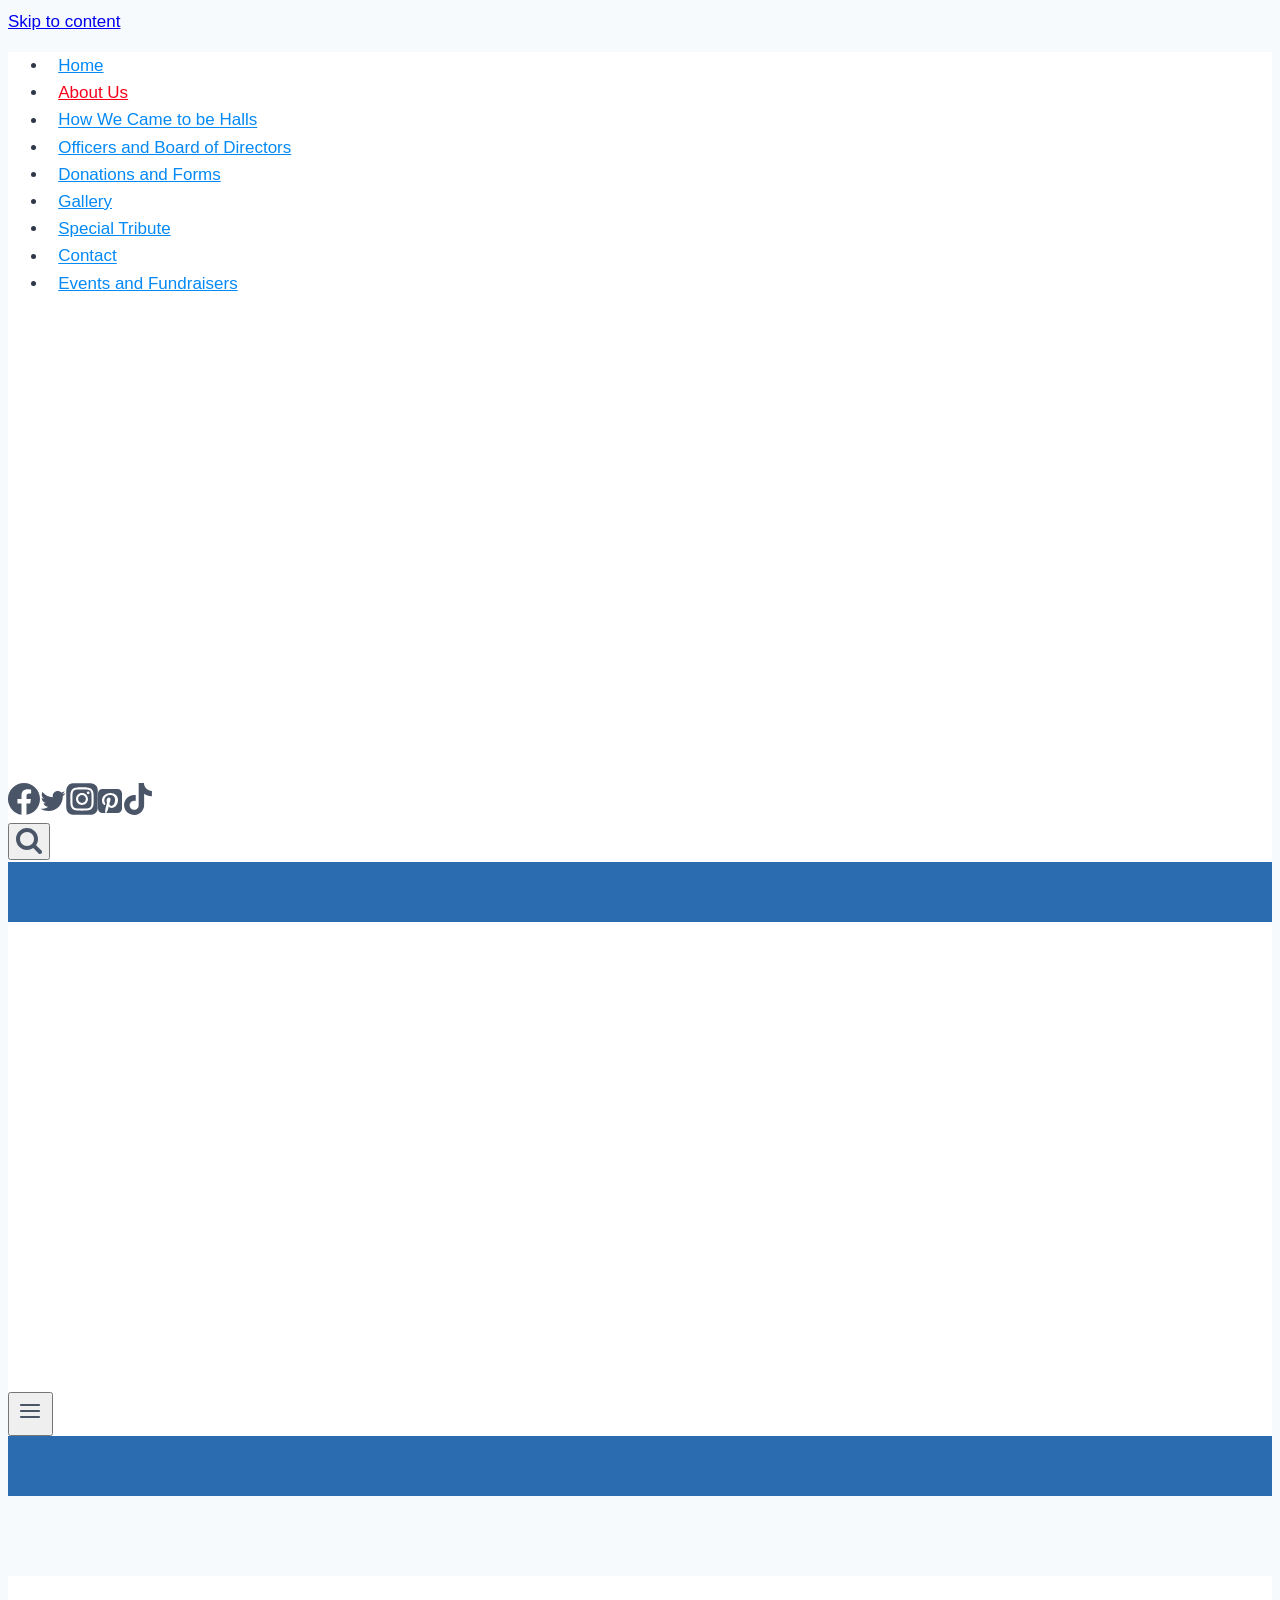
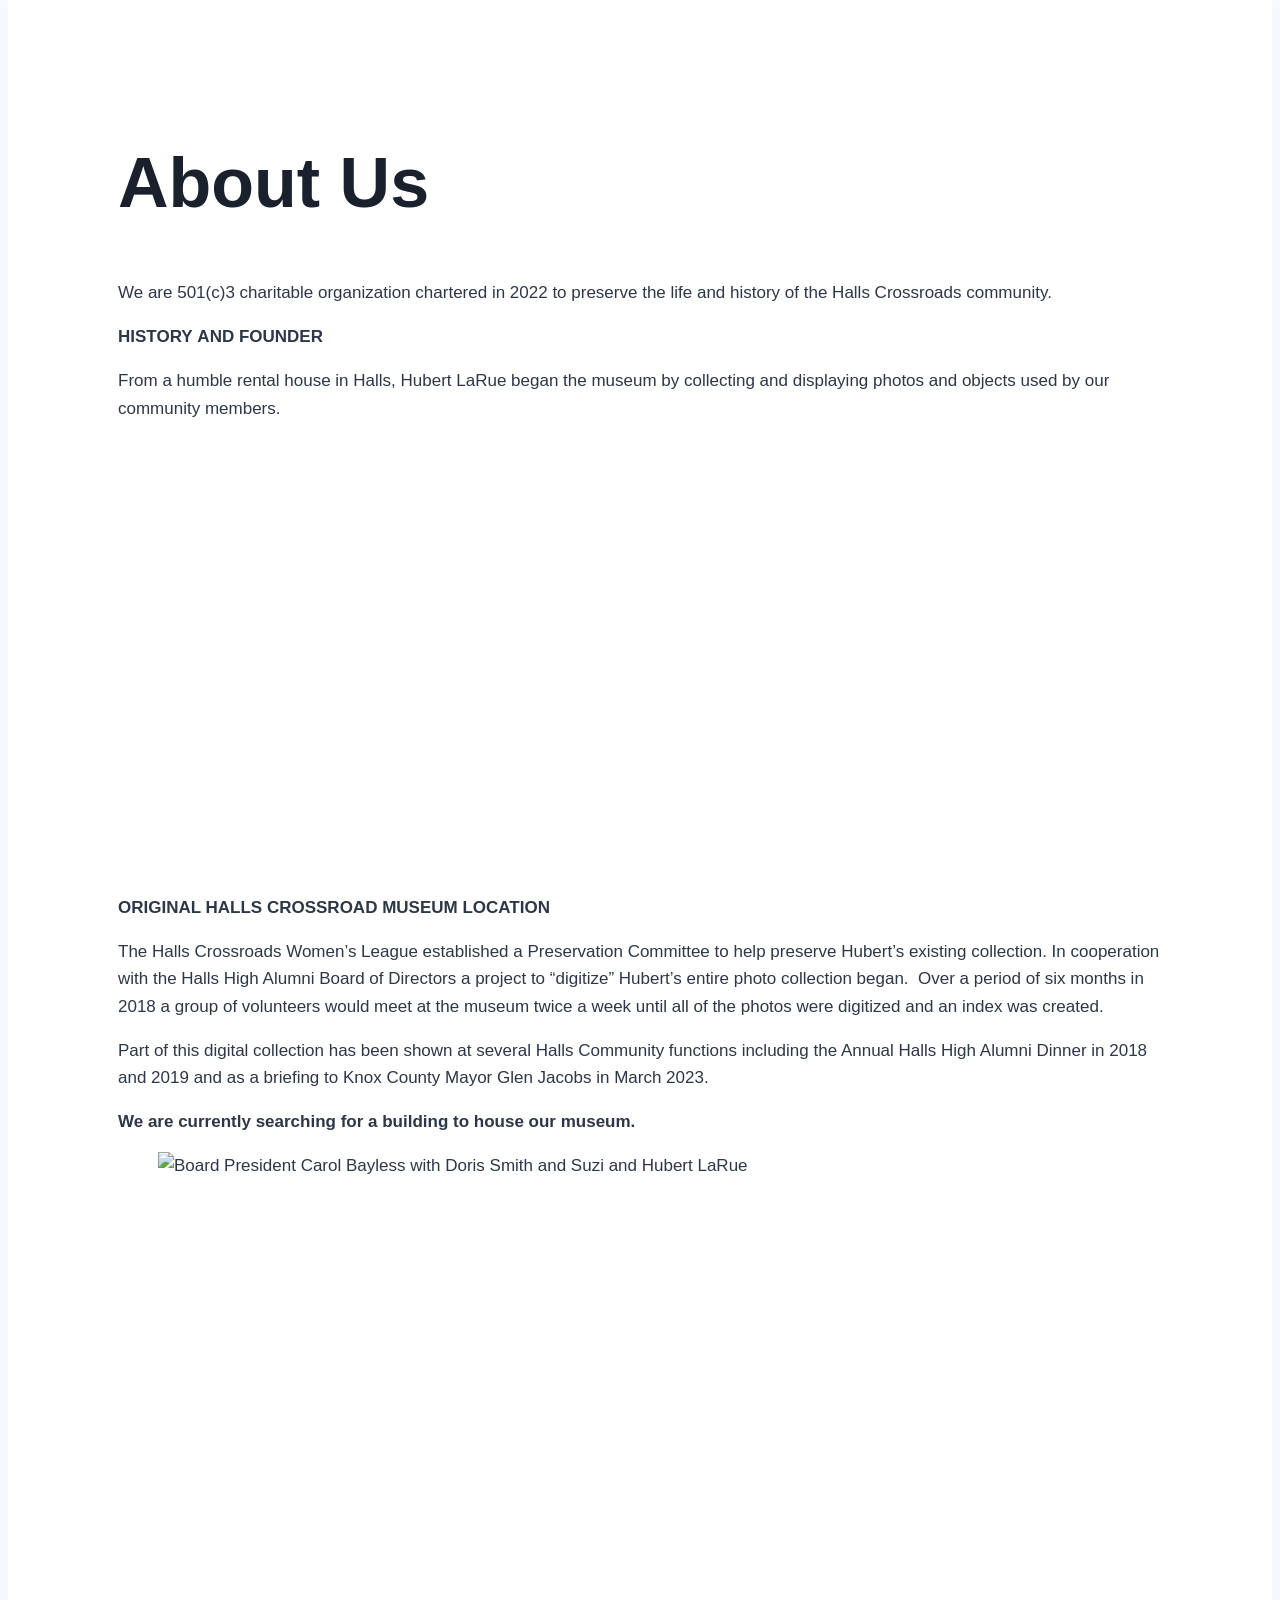
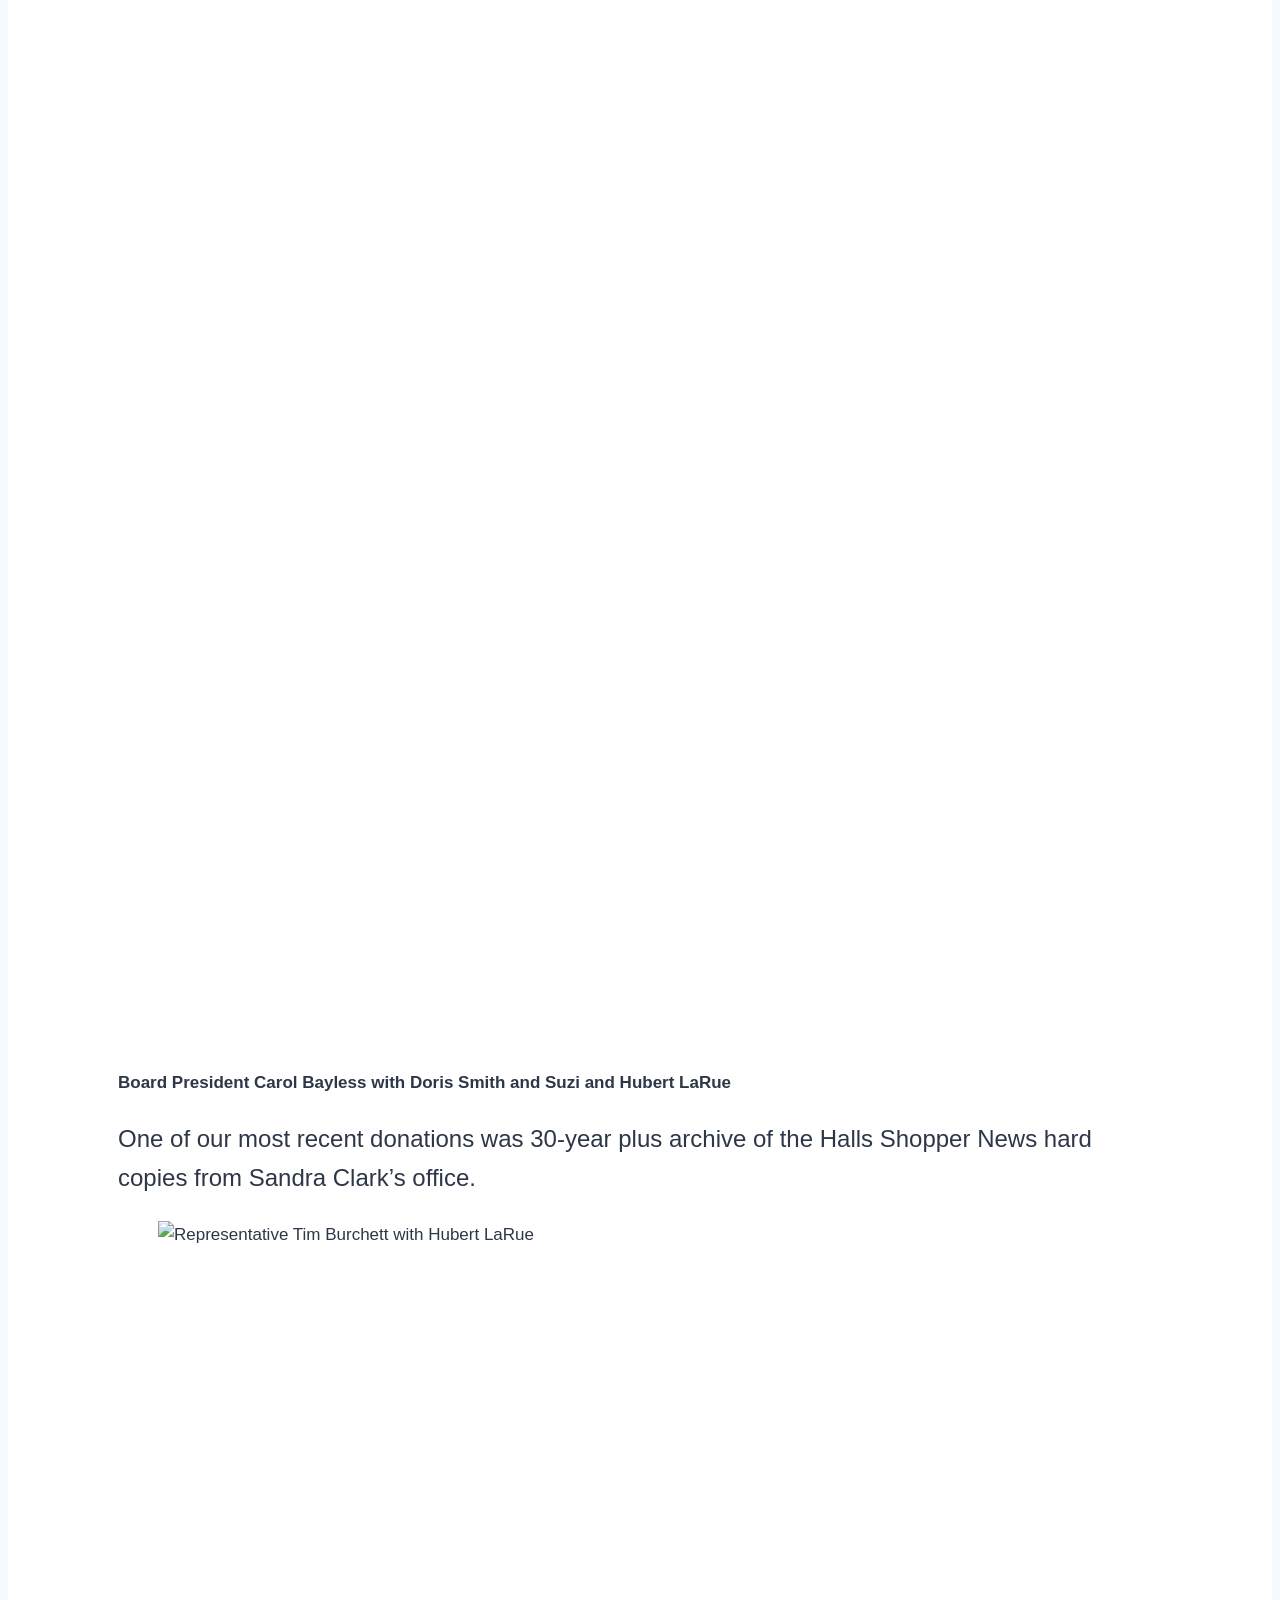
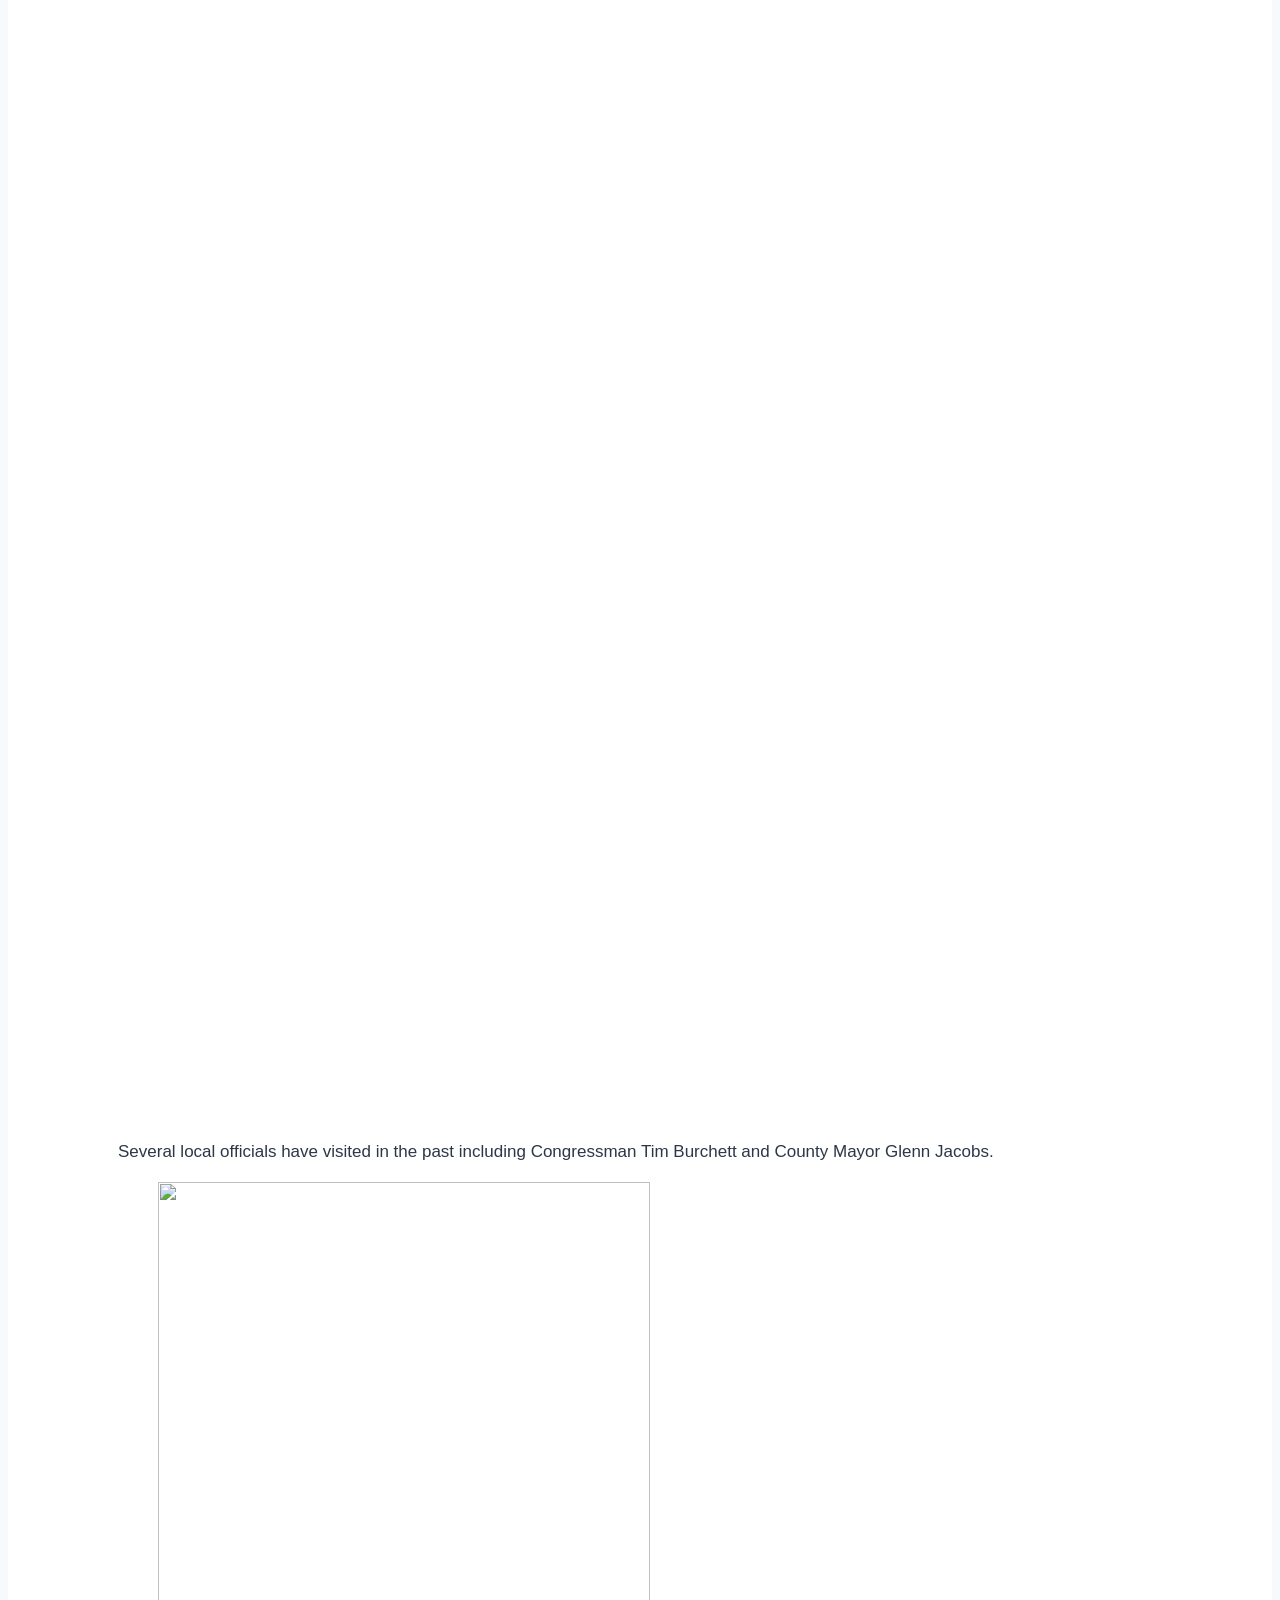
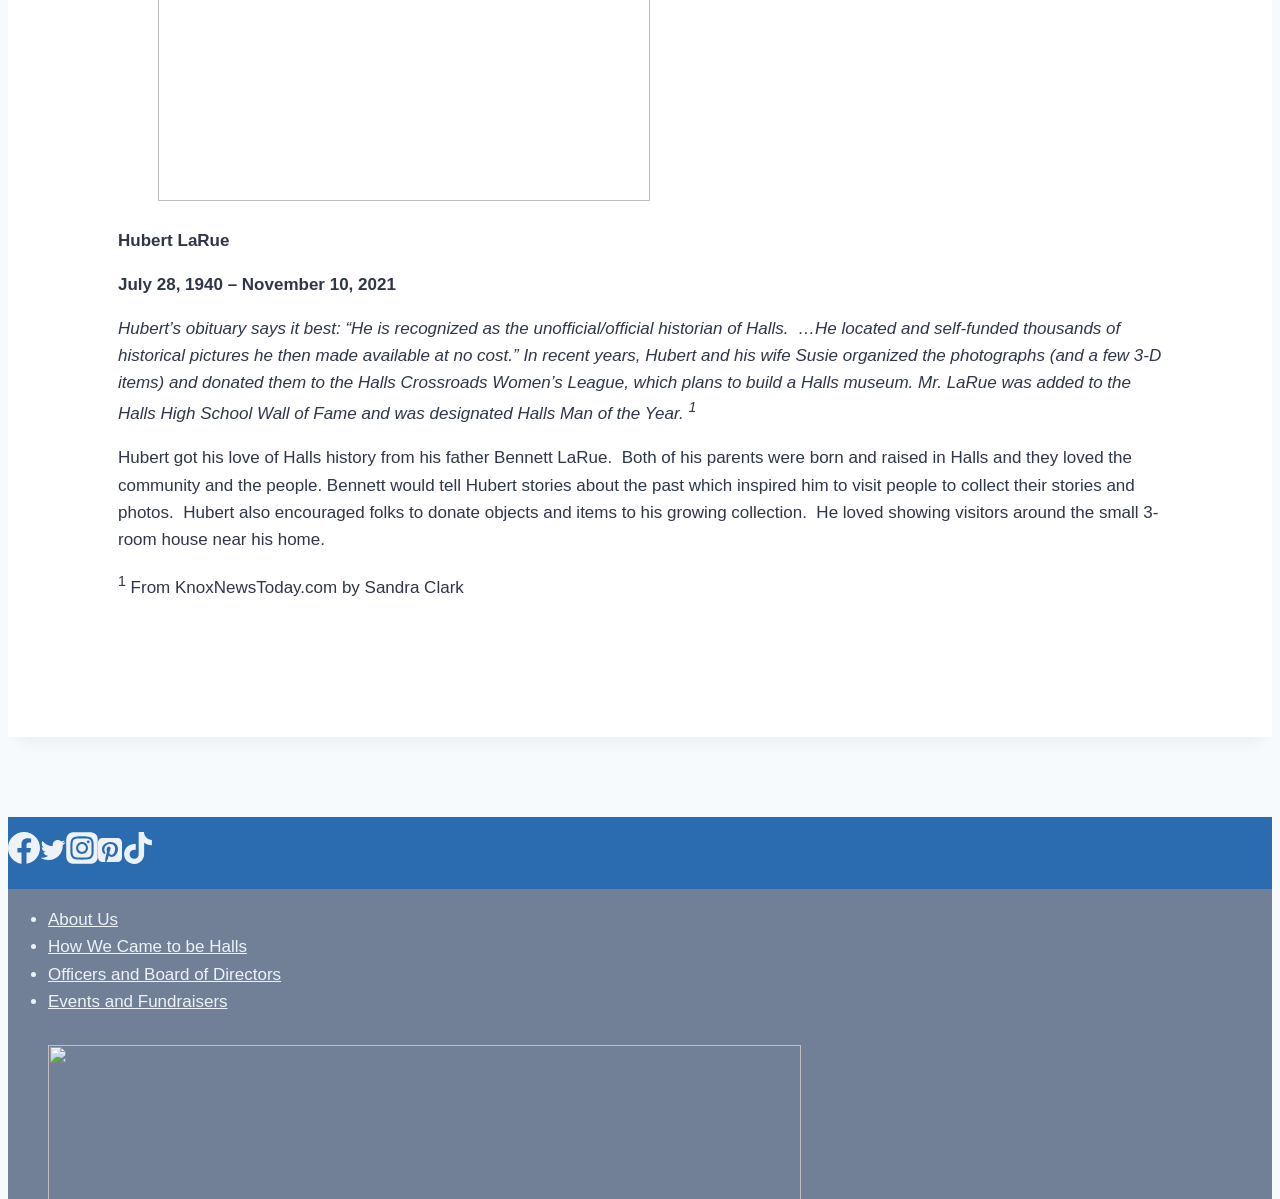
==== commit b0bb579f: "Update about index page" ====
--- a/about/index.html
+++ b/about/index.html
@@ -6,8 +6,8 @@
 	<title>About Us &#8211; Halls Crossroads Historical Museum</title>
 <meta name="robots" content="max-image-preview:large"/>
 	<style>img:is([sizes="auto" i], [sizes^="auto," i]) { contain-intrinsic-size: 3000px 1500px }</style>
-	<link rel="alternate" type="application/rss+xml" title="Halls Crossroads Historical Museum » Feed" href="https://web.archive.org/web/20251005154420/https://hchmmuseum.org/feed/"/>
-<link rel="alternate" type="application/rss+xml" title="Halls Crossroads Historical Museum » Comments Feed" href="https://web.archive.org/web/20251005154420/https://hchmmuseum.org/comments/feed/"/>
+	<link rel="alternate" type="application/rss+xml" title="Halls Crossroads Historical Museum » Feed" href="https://hchm-museum.org/feed/"/>
+<link rel="alternate" type="application/rss+xml" title="Halls Crossroads Historical Museum » Comments Feed" href="https://hchm-museum.org/comments/feed/"/>
 			<script>document.documentElement.classList.remove( 'no-js' );</script>
 			<script>
 window._wpemojiSettings = {"baseUrl":"https:\/\/web.archive.org\/web\/20251005154420\/https:\/\/s.w.org\/images\/core\/emoji\/15.0.3\/72x72\/","ext":".png","svgUrl":"https:\/\/web.archive.org\/web\/20251005154420\/https:\/\/s.w.org\/images\/core\/emoji\/15.0.3\/svg\/","svgExt":".svg","source":{"concatemoji":"https:\/\/web.archive.org\/web\/20251005154420\/https:\/\/hchmmuseum.org\/wp-includes\/js\/wp-emoji-release.min.js?ver=6.7.2"}};
@@ -28,7 +28,7 @@
 		padding: 0 !important;
 	}
 </style>
-<link rel="stylesheet" id="wp-block-library-css" href="https://web.archive.org/web/20251005154420cs_/https://hchmmuseum.org/wp-includes/css/dist/block-library/style.min.css?ver=6.7.2" media="all"/>
+<link rel="stylesheet" id="wp-block-library-css" href="/https://hchm-museum.org/wp-includes/css/dist/block-library/style.min.css?ver=6.7.2" media="all"/>
 <style id="classic-theme-styles-inline-css">
 /*! This file is auto-generated */
 .wp-block-button__link{color:#fff;background-color:#32373c;border-radius:9999px;box-shadow:none;text-decoration:none;padding:calc(.667em + 2px) calc(1.333em + 2px);font-size:1.125em}.wp-block-file__button{background:#32373c;color:#fff;text-decoration:none}
@@ -39,7 +39,7 @@
 :where(.wp-block-columns.is-layout-flex){gap: 2em;}:where(.wp-block-columns.is-layout-grid){gap: 2em;}
 :root :where(.wp-block-pullquote){font-size: 1.5em;line-height: 1.6;}
 </style>
-<link rel="stylesheet" id="kadence-global-css" href="https://web.archive.org/web/20251005154420cs_/https://hchmmuseum.org/wp-content/themes/kadence/assets/css/global.min.css?ver=1.3.6" media="all"/>
+<link rel="stylesheet" id="kadence-global-css" href="/https://hchm-museum.org/wp-content/themes/kadence/assets/css/global.min.css?ver=1.3.6" media="all"/>
 <style id="kadence-global-inline-css">
 /* Kadence Base CSS */
 :root{--global-palette1:#2B6CB0;--global-palette2:#215387;--global-palette3:#1A202C;--global-palette4:#2D3748;--global-palette5:#4A5568;--global-palette6:#718096;--global-palette7:#EDF2F7;--global-palette8:#F7FAFC;--global-palette9:#ffffff;--global-palette9rgb:255, 255, 255;--global-palette-highlight:var(--global-palette1);--global-palette-highlight-alt:var(--global-palette2);--global-palette-highlight-alt2:var(--global-palette9);--global-palette-btn-bg:var(--global-palette1);--global-palette-btn-bg-hover:var(--global-palette2);--global-palette-btn:#ffffff;--global-palette-btn-hover:#ffffff;--global-body-font-family:Belleza, sans-serif;--global-heading-font-family:inherit;--global-primary-nav-font-family:inherit;--global-fallback-font:sans-serif;--global-display-fallback-font:sans-serif;--global-content-width:1290px;--global-content-wide-width:calc(1290px + 230px);--global-content-narrow-width:842px;--global-content-edge-padding:3rem;--global-content-boxed-padding:2rem;--global-calc-content-width:calc(1290px - var(--global-content-edge-padding) - var(--global-content-edge-padding) );--wp--style--global--content-size:var(--global-calc-content-width);}.wp-site-blocks{--global-vw:calc( 100vw - ( 0.5 * var(--scrollbar-offset)));}body{background:var(--global-palette8);}body, input, select, optgroup, textarea{font-style:normal;font-weight:normal;font-size:17px;line-height:1.6;font-family:var(--global-body-font-family);color:var(--global-palette4);}.content-bg, body.content-style-unboxed .site{background:var(--global-palette9);}h1,h2,h3,h4,h5,h6{font-family:var(--global-heading-font-family);}h1{font-weight:700;font-size:32px;line-height:1.5;color:var(--global-palette3);}h2{font-weight:700;font-size:28px;line-height:1.5;color:var(--global-palette3);}h3{font-weight:700;font-size:24px;line-height:1.5;color:var(--global-palette3);}h4{font-weight:700;font-size:22px;line-height:1.5;color:var(--global-palette4);}h5{font-weight:700;font-size:20px;line-height:1.5;color:var(--global-palette4);}h6{font-style:normal;font-weight:400;font-size:18px;line-height:1.5;color:var(--global-palette1);}.entry-hero .kadence-breadcrumbs{max-width:1290px;}.site-container, .site-header-row-layout-contained, .site-footer-row-layout-contained, .entry-hero-layout-contained, .comments-area, .alignfull > .wp-block-cover__inner-container, .alignwide > .wp-block-cover__inner-container{max-width:var(--global-content-width);}.content-width-narrow .content-container.site-container, .content-width-narrow .hero-container.site-container{max-width:var(--global-content-narrow-width);}@media all and (min-width: 1520px){.wp-site-blocks .content-container  .alignwide{margin-left:-115px;margin-right:-115px;width:unset;max-width:unset;}}@media all and (min-width: 1102px){.content-width-narrow .wp-site-blocks .content-container .alignwide{margin-left:-130px;margin-right:-130px;width:unset;max-width:unset;}}.content-style-boxed .wp-site-blocks .entry-content .alignwide{margin-left:calc( -1 * var( --global-content-boxed-padding ) );margin-right:calc( -1 * var( --global-content-boxed-padding ) );}.content-area{margin-top:5rem;margin-bottom:5rem;}@media all and (max-width: 1024px){.content-area{margin-top:3rem;margin-bottom:3rem;}}@media all and (max-width: 767px){.content-area{margin-top:2rem;margin-bottom:2rem;}}@media all and (max-width: 1024px){:root{--global-content-boxed-padding:2rem;}}@media all and (max-width: 767px){:root{--global-content-boxed-padding:1.5rem;}}.entry-content-wrap{padding:2rem;}@media all and (max-width: 1024px){.entry-content-wrap{padding:2rem;}}@media all and (max-width: 767px){.entry-content-wrap{padding:1.5rem;}}.entry.single-entry{box-shadow:0px 15px 15px -10px rgba(0,0,0,0.05);}.entry.loop-entry{box-shadow:0px 15px 15px -10px rgba(0,0,0,0.05);}.loop-entry .entry-content-wrap{padding:2rem;}@media all and (max-width: 1024px){.loop-entry .entry-content-wrap{padding:2rem;}}@media all and (max-width: 767px){.loop-entry .entry-content-wrap{padding:1.5rem;}}button, .button, .wp-block-button__link, input[type="button"], input[type="reset"], input[type="submit"], .fl-button, .elementor-button-wrapper .elementor-button, .wc-block-components-checkout-place-order-button, .wc-block-cart__submit{box-shadow:0px 0px 0px -7px rgba(0,0,0,0);}button:hover, button:focus, button:active, .button:hover, .button:focus, .button:active, .wp-block-button__link:hover, .wp-block-button__link:focus, .wp-block-button__link:active, input[type="button"]:hover, input[type="button"]:focus, input[type="button"]:active, input[type="reset"]:hover, input[type="reset"]:focus, input[type="reset"]:active, input[type="submit"]:hover, input[type="submit"]:focus, input[type="submit"]:active, .elementor-button-wrapper .elementor-button:hover, .elementor-button-wrapper .elementor-button:focus, .elementor-button-wrapper .elementor-button:active, .wc-block-cart__submit:hover{box-shadow:0px 15px 25px -7px rgba(0,0,0,0.1);}.kb-button.kb-btn-global-outline.kb-btn-global-inherit{padding-top:calc(px - 2px);padding-right:calc(px - 2px);padding-bottom:calc(px - 2px);padding-left:calc(px - 2px);}@media all and (min-width: 1025px){.transparent-header .entry-hero .entry-hero-container-inner{padding-top:0px;}}@media all and (max-width: 1024px){.mobile-transparent-header .entry-hero .entry-hero-container-inner{padding-top:0px;}}@media all and (max-width: 767px){.mobile-transparent-header .entry-hero .entry-hero-container-inner{padding-top:0px;}}.entry-hero.page-hero-section .entry-header{min-height:200px;}
@@ -48,11 +48,11 @@
 /* Kadence Footer CSS */
 #colophon{background:var(--global-palette6);}.site-middle-footer-wrap .site-footer-row-container-inner{font-style:normal;color:var(--global-palette7);}.site-footer .site-middle-footer-wrap a:where(:not(.button):not(.wp-block-button__link):not(.wp-element-button)){color:var(--global-palette7);}.site-footer .site-middle-footer-wrap a:where(:not(.button):not(.wp-block-button__link):not(.wp-element-button)):hover{color:var(--global-palette2);}.site-middle-footer-inner-wrap{padding-top:0px;padding-bottom:0px;grid-column-gap:129px;grid-row-gap:129px;}.site-middle-footer-inner-wrap .widget{margin-bottom:30px;}.site-middle-footer-inner-wrap .widget-area .widget-title{font-style:normal;color:var(--global-palette7);}.site-middle-footer-inner-wrap .site-footer-section:not(:last-child):after{right:calc(-129px / 2);}@media all and (max-width: 1024px){.site-middle-footer-inner-wrap{padding-top:0px;padding-bottom:0px;}}@media all and (max-width: 767px){.site-middle-footer-inner-wrap{padding-top:70px;padding-bottom:20px;grid-column-gap:0px;grid-row-gap:0px;}.site-middle-footer-inner-wrap .site-footer-section:not(:last-child):after{right:calc(-0px / 2);}}.site-top-footer-wrap .site-footer-row-container-inner{background:var(--global-palette1);font-style:normal;}.site-footer .site-top-footer-wrap a:not(.button):not(.wp-block-button__link):not(.wp-element-button){color:var(--global-palette7);}.site-footer .site-top-footer-wrap a:not(.button):not(.wp-block-button__link):not(.wp-element-button):hover{color:var(--global-palette2);}.site-top-footer-inner-wrap{padding-top:15px;padding-bottom:15px;grid-column-gap:30px;grid-row-gap:30px;}.site-top-footer-inner-wrap .widget{margin-bottom:30px;}.site-top-footer-inner-wrap .widget-area .widget-title{font-style:normal;color:var(--global-palette7);}.site-top-footer-inner-wrap .site-footer-section:not(:last-child):after{right:calc(-30px / 2);}.site-bottom-footer-inner-wrap{padding-top:30px;padding-bottom:30px;grid-column-gap:30px;}.site-bottom-footer-inner-wrap .widget{margin-bottom:30px;}.site-bottom-footer-inner-wrap .site-footer-section:not(:last-child):after{right:calc(-30px / 2);}.footer-social-wrap .footer-social-inner-wrap{font-size:1.26em;gap:0em;}.site-footer .site-footer-wrap .site-footer-section .footer-social-wrap .footer-social-inner-wrap .social-button{color:var(--global-palette7);border:2px none transparent;border-radius:0px;}.site-footer .site-footer-wrap .site-footer-section .footer-social-wrap .footer-social-inner-wrap .social-button:hover{color:var(--global-palette5);}#colophon .footer-html{font-style:normal;color:var(--global-palette7);}#colophon .site-footer-row-container .site-footer-row .footer-html a{color:var(--global-palette7);}#colophon .site-footer-row-container .site-footer-row .footer-html a:hover{color:var(--global-palette2);}
 </style>
-<link rel="stylesheet" id="kadence-header-css" href="https://web.archive.org/web/20251005154420cs_/https://hchmmuseum.org/wp-content/themes/kadence/assets/css/header.min.css?ver=1.3.6" media="all"/>
-<link rel="stylesheet" id="kadence-content-css" href="https://web.archive.org/web/20251005154420cs_/https://hchmmuseum.org/wp-content/themes/kadence/assets/css/content.min.css?ver=1.3.6" media="all"/>
-<link rel="stylesheet" id="kadence-footer-css" href="https://web.archive.org/web/20251005154420cs_/https://hchmmuseum.org/wp-content/themes/kadence/assets/css/footer.min.css?ver=1.3.6" media="all"/>
-<link rel="stylesheet" id="kadence-blocks-rowlayout-css" href="https://web.archive.org/web/20251005154420cs_/https://hchmmuseum.org/wp-content/plugins/kadence-blocks/dist/style-blocks-rowlayout.css?ver=3.5.22" media="all"/>
-<link rel="stylesheet" id="kadence-blocks-column-css" href="https://web.archive.org/web/20251005154420cs_/https://hchmmuseum.org/wp-content/plugins/kadence-blocks/dist/style-blocks-column.css?ver=3.5.22" media="all"/>
+<link rel="stylesheet" id="kadence-header-css" href="/https://hchm-museum.org/wp-content/themes/kadence/assets/css/header.min.css?ver=1.3.6" media="all"/>
+<link rel="stylesheet" id="kadence-content-css" href="/https://hchm-museum.org/wp-content/themes/kadence/assets/css/content.min.css?ver=1.3.6" media="all"/>
+<link rel="stylesheet" id="kadence-footer-css" href="/https://hchm-museum.org/wp-content/themes/kadence/assets/css/footer.min.css?ver=1.3.6" media="all"/>
+<link rel="stylesheet" id="kadence-blocks-rowlayout-css" href="/https://hchm-museum.org/wp-content/plugins/kadence-blocks/dist/style-blocks-rowlayout.css?ver=3.5.22" media="all"/>
+<link rel="stylesheet" id="kadence-blocks-column-css" href="/https://hchm-museum.org/wp-content/plugins/kadence-blocks/dist/style-blocks-column.css?ver=3.5.22" media="all"/>
 <style id="kadence-blocks-advancedheading-inline-css">
 .wp-block-kadence-advancedheading mark{background:transparent;border-style:solid;border-width:0}.wp-block-kadence-advancedheading mark.kt-highlight{color:#f76a0c;}.kb-adv-heading-icon{display: inline-flex;justify-content: center;align-items: center;} .is-layout-constrained > .kb-advanced-heading-link {display: block;}.single-content .kadence-advanced-heading-wrapper h1, .single-content .kadence-advanced-heading-wrapper h2, .single-content .kadence-advanced-heading-wrapper h3, .single-content .kadence-advanced-heading-wrapper h4, .single-content .kadence-advanced-heading-wrapper h5, .single-content .kadence-advanced-heading-wrapper h6 {margin: 1.5em 0 .5em;}.single-content .kadence-advanced-heading-wrapper+* { margin-top:0;}.kb-screen-reader-text{position:absolute;width:1px;height:1px;padding:0;margin:-1px;overflow:hidden;clip:rect(0,0,0,0);}
 </style>
@@ -62,13 +62,13 @@
 <style id="kadence_blocks_css-inline-css">
 .kb-row-layout-id_b08e38-47 > .kt-row-column-wrap{max-width:var( --global-content-width, 1290px );padding-left:var(--global-content-edge-padding);padding-right:var(--global-content-edge-padding);padding-top:80px;padding-bottom:80px;grid-template-columns:minmax(0, 1fr);}@media all and (max-width: 1024px){.kb-row-layout-id_b08e38-47 > .kt-row-column-wrap{grid-template-columns:minmax(0, 1fr);}}@media all and (max-width: 767px){.kb-row-layout-id_b08e38-47 > .kt-row-column-wrap{padding-right:0px;padding-left:0px;grid-template-columns:minmax(0, 1fr);}}.kadence-column_c3ec1b-11 > .kt-inside-inner-col{padding-right:30px;padding-left:30px;}.kadence-column_c3ec1b-11 > .kt-inside-inner-col{column-gap:var(--global-kb-gap-sm, 1rem);}.kadence-column_c3ec1b-11 > .kt-inside-inner-col{flex-direction:column;}.kadence-column_c3ec1b-11 > .kt-inside-inner-col > .aligncenter{width:100%;}@media all and (max-width: 1024px){.kadence-column_c3ec1b-11 > .kt-inside-inner-col{flex-direction:column;justify-content:center;}}@media all and (max-width: 767px){.kadence-column_c3ec1b-11 > .kt-inside-inner-col{flex-direction:column;justify-content:center;}}.wp-block-kadence-advancedheading.kt-adv-heading_5d03f4-1f, .wp-block-kadence-advancedheading.kt-adv-heading_5d03f4-1f[data-kb-block="kb-adv-heading_5d03f4-1f"]{text-align:left;font-size:70px;line-height:75px;}.wp-block-kadence-advancedheading.kt-adv-heading_5d03f4-1f mark.kt-highlight, .wp-block-kadence-advancedheading.kt-adv-heading_5d03f4-1f[data-kb-block="kb-adv-heading_5d03f4-1f"] mark.kt-highlight{-webkit-box-decoration-break:clone;box-decoration-break:clone;}@media all and (max-width: 767px){.wp-block-kadence-advancedheading.kt-adv-heading_5d03f4-1f, .wp-block-kadence-advancedheading.kt-adv-heading_5d03f4-1f[data-kb-block="kb-adv-heading_5d03f4-1f"]{font-size:48px;line-height:50px;}}.kadence-column_adf259-73 > .kt-inside-inner-col{padding-right:30px;padding-left:30px;}.kadence-column_adf259-73 > .kt-inside-inner-col{column-gap:var(--global-kb-gap-sm, 1rem);}.kadence-column_adf259-73 > .kt-inside-inner-col{flex-direction:column;}.kadence-column_adf259-73 > .kt-inside-inner-col > .aligncenter{width:100%;}@media all and (max-width: 1024px){.kadence-column_adf259-73 > .kt-inside-inner-col{flex-direction:column;justify-content:center;}}@media all and (max-width: 767px){.kadence-column_adf259-73 > .kt-inside-inner-col{flex-direction:column;justify-content:center;}}.wp-block-kadence-advancedheading.kt-adv-heading_8993e0-f0, .wp-block-kadence-advancedheading.kt-adv-heading_8993e0-f0[data-kb-block="kb-adv-heading_8993e0-f0"]{font-size:24px;}.wp-block-kadence-advancedheading.kt-adv-heading_8993e0-f0 mark.kt-highlight, .wp-block-kadence-advancedheading.kt-adv-heading_8993e0-f0[data-kb-block="kb-adv-heading_8993e0-f0"] mark.kt-highlight{-webkit-box-decoration-break:clone;box-decoration-break:clone;padding-top:0px;padding-right:0px;padding-bottom:0px;padding-left:0px;}@media all and (max-width: 767px){.wp-block-kadence-advancedheading.kt-adv-heading_8993e0-f0, .wp-block-kadence-advancedheading.kt-adv-heading_8993e0-f0[data-kb-block="kb-adv-heading_8993e0-f0"]{font-size:18px;line-height:24px;}}.wp-block-kadence-advancedheading.kt-adv-heading_a269ba-7d, .wp-block-kadence-advancedheading.kt-adv-heading_a269ba-7d[data-kb-block="kb-adv-heading_a269ba-7d"]{font-size:24px;}.wp-block-kadence-advancedheading.kt-adv-heading_a269ba-7d mark.kt-highlight, .wp-block-kadence-advancedheading.kt-adv-heading_a269ba-7d[data-kb-block="kb-adv-heading_a269ba-7d"] mark.kt-highlight{-webkit-box-decoration-break:clone;box-decoration-break:clone;padding-top:0px;padding-right:0px;padding-bottom:0px;padding-left:0px;}@media all and (max-width: 767px){.wp-block-kadence-advancedheading.kt-adv-heading_a269ba-7d, .wp-block-kadence-advancedheading.kt-adv-heading_a269ba-7d[data-kb-block="kb-adv-heading_a269ba-7d"]{font-size:18px;line-height:24px;}}
 </style>
-<link rel="https://api.w.org/" href="https://hchmmuseum.org/wp-json/"/><link rel="alternate" title="JSON" type="application/json" href="https://web.archive.org/web/20251005154420/https://hchmmuseum.org/wp-json/wp/v2/pages/17"/><link rel="EditURI" type="application/rsd+xml" title="RSD" href="https://hchmmuseum.org/xmlrpc.php?rsd"/>
+<link rel="https://api.w.org/" href="https://hchm-museum.org/wp-json/"/><link rel="alternate" title="JSON" type="application/json" href="https://hchm-museum.org/wp-json/wp/v2/pages/17"/><link rel="EditURI" type="application/rsd+xml" title="RSD" href="https://hchm-museum.org/xmlrpc.php?rsd"/>
 <meta name="generator" content="WordPress 6.7.2"/>
-<link rel="canonical" href="https://web.archive.org/web/20251005154420/https://hchmmuseum.org/about/"/>
-<link rel="shortlink" href="https://web.archive.org/web/20251005154420/https://hchmmuseum.org/?p=17"/>
-<link rel="alternate" title="oEmbed (JSON)" type="application/json+oembed" href="https://web.archive.org/web/20251005154420/https://hchmmuseum.org/wp-json/oembed/1.0/embed?url=https%3A%2F%2Fhchmmuseum.org%2Fabout%2F"/>
-<link rel="alternate" title="oEmbed (XML)" type="text/xml+oembed" href="https://web.archive.org/web/20251005154420/https://hchmmuseum.org/wp-json/oembed/1.0/embed?url=https%3A%2F%2Fhchmmuseum.org%2Fabout%2F&amp;format=xml"/>
-<link rel="stylesheet" id="kadence-fonts-gfonts-css" href="https://web.archive.org/web/20251005154420cs_/https://fonts.googleapis.com/css?family=Belleza:regular,700&amp;display=swap" media="all"/>
+<link rel="canonical" href="https://hchm-museum.org/about/"/>
+<link rel="shortlink" href="https://hchm-museum.org/?p=17"/>
+<link rel="alternate" title="oEmbed (JSON)" type="application/json+oembed" href="https://hchm-museum.org/wp-json/oembed/1.0/embed?url=https%3A%2F%2Fhchmmuseum.org%2Fabout%2F"/>
+<link rel="alternate" title="oEmbed (XML)" type="text/xml+oembed" href="https://hchm-museum.org/wp-json/oembed/1.0/embed?url=https%3A%2F%2Fhchmmuseum.org%2Fabout%2F&amp;format=xml"/>
+<link rel="stylesheet" id="kadence-fonts-gfonts-css" href="/https://fonts.googleapis.com/css?family=Belleza:regular,700&amp;display=swap" media="all"/>
 </head>
 
 <script>__wm.rw(0);</script>
@@ -84,11 +84,11 @@
   
 
     <div class="c" style="display:flex;flex-flow:column nowrap;justify-content:space-between;flex:1;">
-      <form class="u" style="display:flex;flex-direction:row;flex-wrap:nowrap;" target="_top" method="get" action="/web/submit" name="wmtb" id="wmtb"><input type="text" name="url" id="wmtbURL" value="https://hchmmuseum.org/about/" onfocus="this.focus();this.select();" style="flex:1;"/><input type="hidden" name="type" value="replay" /><input type="hidden" name="date" value="20251005154420" /><input type="submit" value="Go" />
+      <form class="u" style="display:flex;flex-direction:row;flex-wrap:nowrap;" target="_top" method="get" action="/web/submit" name="wmtb" id="wmtb"><input type="text" name="url" id="wmtbURL" value="https://hchm-museum.org/about/" onfocus="this.focus();this.select();" style="flex:1;"/><input type="hidden" name="type" value="replay" /><input type="hidden" name="date" value="20251005154420" /><input type="submit" value="Go" />
       </form>
       <div style="display:flex;flex-flow:row nowrap;align-items:flex-end;">
                 <div class="s" id="wm-nav-captures" style="flex:1;">
-                    <a class="t" href="/web/20251005154420*/https://hchmmuseum.org/about/" title="See a list of every capture for this URL">10 captures</a>
+                    <a class="t" href="/web/20251005154420*/https://hchm-museum.org/about/" title="See a list of every capture for this URL">10 captures</a>
           <div class="r" title="Timespan for captures of this URL">14 Sep 2024 - 18 Apr 2026</div>
           </div>
         <div class="k">
@@ -140,7 +140,7 @@
         <a id="wm-tb-close" href="#close" style="top:-2px;" title="Close the toolbar"><span class="iconochive-remove-circle" style="color:#888888;font-size:240%;"></span></a>
       </div>
       <div id="wm-share" class="xxs">
-        <a href="/web/20251005154420/http://web.archive.org/screenshot/https://hchmmuseum.org/about/"
+        <a href="/web/20251005154420/http://web.archive.org/screenshot/https://hchm-museum.org/about/"
            id="wm-screenshot"
            title="screenshot">
           <span class="wm-icon-screen-shot"></span>
@@ -148,8 +148,8 @@
         <a href="#" id="wm-video" title="video">
           <span class="iconochive-movies"></span>
         </a>
-        <a id="wm-share-facebook" href="#" data-url="https://web.archive.org/web/20251005154420/https://hchmmuseum.org/about/" title="Share on Facebook" style="margin-right:5px;" target="_blank"><span class="iconochive-facebook" style="color:#3b5998;font-size:160%;"></span></a>
-        <a id="wm-share-twitter" href="#" data-url="https://web.archive.org/web/20251005154420/https://hchmmuseum.org/about/" title="Share on Twitter" style="margin-right:5px;" target="_blank"><span class="iconochive-twitter" style="color:#1dcaff;font-size:160%;"></span></a>
+        <a id="wm-share-facebook" href="#" data-url="https://hchm-museum.org/about/" title="Share on Facebook" style="margin-right:5px;" target="_blank"><span class="iconochive-facebook" style="color:#3b5998;font-size:160%;"></span></a>
+        <a id="wm-share-twitter" href="#" data-url="https://hchm-museum.org/about/" title="Share on Twitter" style="margin-right:5px;" target="_blank"><span class="iconochive-twitter" style="color:#1dcaff;font-size:160%;"></span></a>
       </div>
       <div style="padding-right:2px;text-align:right;white-space:nowrap;">
         <a id="wm-expand" class="wm-btn wm-closed" href="#expand"><span id="wm-expand-icon" class="iconochive-down-solid"></span> <span class="xxs" style="font-size:80%;">About this capture</span></a>
@@ -195,16 +195,16 @@
 						<div class="site-header-item site-header-focus-item site-header-item-main-navigation header-navigation-layout-stretch-false header-navigation-layout-fill-stretch-false" data-section="kadence_customizer_primary_navigation">
 		<nav id="site-navigation" class="main-navigation header-navigation hover-to-open nav--toggle-sub header-navigation-style-standard header-navigation-dropdown-animation-fade-down" role="navigation" aria-label="Primary">
 			<div class="primary-menu-container header-menu-container">
-	<ul id="primary-menu" class="menu"><li id="menu-item-21" class="menu-item menu-item-type-post_type menu-item-object-page menu-item-home menu-item-21"><a href="https://web.archive.org/web/20251005154420/https://hchmmuseum.org/">Home</a></li>
-<li id="menu-item-25" class="menu-item menu-item-type-post_type menu-item-object-page current-menu-item page_item page-item-17 current_page_item menu-item-25"><a href="https://web.archive.org/web/20251005154420/https://hchmmuseum.org/about/" aria-current="page">About Us</a></li>
-<li id="menu-item-1663" class="menu-item menu-item-type-post_type menu-item-object-page menu-item-1663"><a href="https://web.archive.org/web/20251005154420/https://hchmmuseum.org/how-we-came-to-be-halls/">How We Came to be Halls</a></li>
-<li id="menu-item-1664" class="menu-item menu-item-type-post_type menu-item-object-page menu-item-1664"><a href="https://web.archive.org/web/20251005154420/https://hchmmuseum.org/officers-and-board-of-directors/">Officers and Board of Directors</a></li>
-<li id="menu-item-1583" class="menu-item menu-item-type-post_type menu-item-object-page menu-item-1583"><a href="https://web.archive.org/web/20251005154420/https://hchmmuseum.org/donations-and-forms/">Donations and Forms</a></li>
-<li id="menu-item-24" class="menu-item menu-item-type-post_type menu-item-object-page menu-item-24"><a href="https://web.archive.org/web/20251005154420/https://hchmmuseum.org/gallery/">Gallery</a></li>
-<li id="menu-item-1665" class="menu-item menu-item-type-post_type menu-item-object-page menu-item-1665"><a href="https://web.archive.org/web/20251005154420/https://hchmmuseum.org/special-tribute/">Special Tribute</a></li>
-<li id="menu-item-23" class="menu-item menu-item-type-post_type menu-item-object-page menu-item-23"><a href="https://web.archive.org/web/20251005154420/https://hchmmuseum.org/contact/">Contact</a></li>
-<!-- <li id="menu-item-2269" class="menu-item menu-item-type-post_type menu-item-object-page menu-item-2269"><a href="https://web.archive.org/web/20251005154420/https://hchmmuseum.org/whats-new-at-the-museum-this-month-july-2023/">What&#8217;s New at the Museum &#8211; 2024 and Archive</a></li> -->
-<li id="menu-item-1716" class="menu-item menu-item-type-post_type menu-item-object-page menu-item-1716"><a href="https://web.archive.org/web/20251005154420/https://hchmmuseum.org/events-and-fundraisers/">Events and Fundraisers</a></li>
+	<ul id="primary-menu" class="menu"><li id="menu-item-21" class="menu-item menu-item-type-post_type menu-item-object-page menu-item-home menu-item-21"><a href="https://hchm-museum.org/">Home</a></li>
+<li id="menu-item-25" class="menu-item menu-item-type-post_type menu-item-object-page current-menu-item page_item page-item-17 current_page_item menu-item-25"><a href="https://hchm-museum.org/about/" aria-current="page">About Us</a></li>
+<li id="menu-item-1663" class="menu-item menu-item-type-post_type menu-item-object-page menu-item-1663"><a href="https://hchm-museum.org/how-we-came-to-be-halls/">How We Came to be Halls</a></li>
+<li id="menu-item-1664" class="menu-item menu-item-type-post_type menu-item-object-page menu-item-1664"><a href="https://hchm-museum.org/officers-and-board-of-directors/">Officers and Board of Directors</a></li>
+<li id="menu-item-1583" class="menu-item menu-item-type-post_type menu-item-object-page menu-item-1583"><a href="https://hchm-museum.org/donations-and-forms/">Donations and Forms</a></li>
+<li id="menu-item-24" class="menu-item menu-item-type-post_type menu-item-object-page menu-item-24"><a href="https://hchm-museum.org/gallery/">Gallery</a></li>
+<li id="menu-item-1665" class="menu-item menu-item-type-post_type menu-item-object-page menu-item-1665"><a href="https://hchm-museum.org/special-tribute/">Special Tribute</a></li>
+<li id="menu-item-23" class="menu-item menu-item-type-post_type menu-item-object-page menu-item-23"><a href="https://hchm-museum.org/contact/">Contact</a></li>
+<!-- <li id="menu-item-2269" class="menu-item menu-item-type-post_type menu-item-object-page menu-item-2269"><a href="https://hchm-museum.org/whats-new-at-the-museum-this-month-july-2023/">What&#8217;s New at the Museum &#8211; 2024 and Archive</a></li> -->
+<li id="menu-item-1716" class="menu-item menu-item-type-post_type menu-item-object-page menu-item-1716"><a href="https://hchm-museum.org/events-and-fundraisers/">Events and Fundraisers</a></li>
 </ul>		</div>
 	</nav><!-- #site-navigation -->
 	</div><!-- data-section="primary_navigation" -->
@@ -213,7 +213,7 @@
 												</div>
 													<div class="site-header-top-section-center site-header-section site-header-section-center">
 						<div class="site-header-item site-header-focus-item" data-section="title_tagline">
-	<div class="site-branding branding-layout-standard site-brand-logo-only"><a class="brand has-logo-image" href="https://web.archive.org/web/20251005154420/https://hchmmuseum.org/" rel="home"><img width="449" height="461" src="https://web.archive.org/web/20251005154420im_/https://hchmmuseum.org/wp-content/uploads/2023/06/cropped-HCHM-Logo.jpg" class="custom-logo" alt="Halls Crossroads Historical Museum" decoding="async" fetchpriority="high" srcset="https://web.archive.org/web/20251005154420im_/https://hchmmuseum.org/wp-content/uploads/2023/06/cropped-HCHM-Logo.jpg 449w, https://web.archive.org/web/20251005154420im_/https://hchmmuseum.org/wp-content/uploads/2023/06/cropped-HCHM-Logo-292x300.jpg 292w" sizes="(max-width: 449px) 100vw, 449px"/></a></div></div><!-- data-section="title_tagline" -->
+	<div class="site-branding branding-layout-standard site-brand-logo-only"><a class="brand has-logo-image" href="https://hchm-museum.org/" rel="home"><img width="449" height="461" src="https://web.archive.org/web/20251005154420im_/https://hchm-museum.org/wp-content/uploads/2023/06/cropped-HCHM-Logo.jpg" class="custom-logo" alt="Halls Crossroads Historical Museum" decoding="async" fetchpriority="high" srcset="https://web.archive.org/web/20251005154420im_/https://hchm-museum.org/wp-content/uploads/2023/06/cropped-HCHM-Logo.jpg 449w, https://web.archive.org/web/20251005154420im_/https://hchm-museum.org/wp-content/uploads/2023/06/cropped-HCHM-Logo-292x300.jpg 292w" sizes="(max-width: 449px) 100vw, 449px"/></a></div></div><!-- data-section="title_tagline" -->
 					</div>
 													<div class="site-header-top-section-right site-header-section site-header-section-right">
 													<div class="site-header-top-section-right-center site-header-section site-header-section-right-center">
@@ -253,7 +253,7 @@
 			<div class="site-top-header-inner-wrap site-header-row site-header-row-has-sides site-header-row-no-center">
 									<div class="site-header-top-section-left site-header-section site-header-section-left">
 						<div class="site-header-item site-header-focus-item" data-section="title_tagline">
-	<div class="site-branding mobile-site-branding branding-layout-standard branding-tablet-layout-inherit site-brand-logo-only branding-mobile-layout-inherit"><a class="brand has-logo-image" href="https://web.archive.org/web/20251005154420/https://hchmmuseum.org/" rel="home"><img width="449" height="461" src="https://web.archive.org/web/20251005154420im_/https://hchmmuseum.org/wp-content/uploads/2023/06/cropped-HCHM-Logo.jpg" class="custom-logo" alt="Halls Crossroads Historical Museum" decoding="async" srcset="https://web.archive.org/web/20251005154420im_/https://hchmmuseum.org/wp-content/uploads/2023/06/cropped-HCHM-Logo.jpg 449w, https://web.archive.org/web/20251005154420im_/https://hchmmuseum.org/wp-content/uploads/2023/06/cropped-HCHM-Logo-292x300.jpg 292w" sizes="(max-width: 449px) 100vw, 449px"/></a></div></div><!-- data-section="title_tagline" -->
+	<div class="site-branding mobile-site-branding branding-layout-standard branding-tablet-layout-inherit site-brand-logo-only branding-mobile-layout-inherit"><a class="brand has-logo-image" href="https://hchm-museum.org/" rel="home"><img width="449" height="461" src="https://web.archive.org/web/20251005154420im_/https://hchm-museum.org/wp-content/uploads/2023/06/cropped-HCHM-Logo.jpg" class="custom-logo" alt="Halls Crossroads Historical Museum" decoding="async" srcset="https://web.archive.org/web/20251005154420im_/https://hchm-museum.org/wp-content/uploads/2023/06/cropped-HCHM-Logo.jpg 449w, https://web.archive.org/web/20251005154420im_/https://hchm-museum.org/wp-content/uploads/2023/06/cropped-HCHM-Logo-292x300.jpg 292w" sizes="(max-width: 449px) 100vw, 449px"/></a></div></div><!-- data-section="title_tagline" -->
 					</div>
 																	<div class="site-header-top-section-right site-header-section site-header-section-right">
 						<div class="site-header-item site-header-focus-item site-header-item-navgation-popup-toggle" data-section="kadence_customizer_mobile_trigger">
@@ -303,7 +303,7 @@
 
 
 
-<div class="wp-block-media-text alignwide is-stacked-on-mobile" style="grid-template-columns:61% auto"><figure class="wp-block-media-text__media"><img decoding="async" width="574" height="430" src="https://web.archive.org/web/20251005154420im_/https://hchmmuseum.org/wp-content/uploads/2023/06/LaRue-House.jpg" alt="" class="wp-image-1277 size-full" srcset="https://web.archive.org/web/20251005154420im_/https://hchmmuseum.org/wp-content/uploads/2023/06/LaRue-House.jpg 574w, https://web.archive.org/web/20251005154420im_/https://hchmmuseum.org/wp-content/uploads/2023/06/LaRue-House-300x225.jpg 300w" sizes="(max-width: 574px) 100vw, 574px"/></figure><div class="wp-block-media-text__content">
+<div class="wp-block-media-text alignwide is-stacked-on-mobile" style="grid-template-columns:61% auto"><figure class="wp-block-media-text__media"><img decoding="async" width="574" height="430" src="https://web.archive.org/web/20251005154420im_/https://hchm-museum.org/wp-content/uploads/2023/06/LaRue-House.jpg" alt="" class="wp-image-1277 size-full" srcset="https://web.archive.org/web/20251005154420im_/https://hchm-museum.org/wp-content/uploads/2023/06/LaRue-House.jpg 574w, https://web.archive.org/web/20251005154420im_/https://hchm-museum.org/wp-content/uploads/2023/06/LaRue-House-300x225.jpg 300w" sizes="(max-width: 574px) 100vw, 574px"/></figure><div class="wp-block-media-text__content">
 <p class="has-text-align-center has-medium-font-size"><strong>ORIGINAL HALLS CROSSROAD MUSEUM LOCATION</strong></p>
 </div></div>
 
@@ -323,7 +323,7 @@
 
 
 <div class="wp-block-kadence-column kadence-column_adf259-73 inner-column-2"><div class="kt-inside-inner-col"><div class="wp-block-image is-style-default">
-<figure class="aligncenter size-full is-resized"><img loading="lazy" decoding="async" src="https://web.archive.org/web/20251005154420im_/https://hchmmuseum.org/wp-content/uploads/2023/06/Shopper-Donation.jpg" alt="Board President Carol Bayless with Doris Smith and Suzi and Hubert LaRue" class="wp-image-1276" width="720" height="540" srcset="https://web.archive.org/web/20251005154420im_/https://hchmmuseum.org/wp-content/uploads/2023/06/Shopper-Donation.jpg 460w, https://web.archive.org/web/20251005154420im_/https://hchmmuseum.org/wp-content/uploads/2023/06/Shopper-Donation-300x225.jpg 300w" sizes="auto, (max-width: 720px) 100vw, 720px"/></figure></div>
+<figure class="aligncenter size-full is-resized"><img loading="lazy" decoding="async" src="https://web.archive.org/web/20251005154420im_/https://hchm-museum.org/wp-content/uploads/2023/06/Shopper-Donation.jpg" alt="Board President Carol Bayless with Doris Smith and Suzi and Hubert LaRue" class="wp-image-1276" width="720" height="540" srcset="https://web.archive.org/web/20251005154420im_/https://hchm-museum.org/wp-content/uploads/2023/06/Shopper-Donation.jpg 460w, https://web.archive.org/web/20251005154420im_/https://hchm-museum.org/wp-content/uploads/2023/06/Shopper-Donation-300x225.jpg 300w" sizes="auto, (max-width: 720px) 100vw, 720px"/></figure></div>
 
 
 <p class="has-text-align-center has-medium-font-size"><strong>Board President Carol Bayless with Doris Smith and Suzi and Hubert LaRue</strong></p>
@@ -334,7 +334,7 @@
 
 
 
-<figure class="wp-block-image size-large"><img loading="lazy" decoding="async" width="1024" height="683" src="https://web.archive.org/web/20251005154420im_/https://hchmmuseum.org/wp-content/uploads/2023/06/Burchett-Larue-1024x683.jpg" alt="Representative Tim Burchett with Hubert LaRue" class="wp-image-1272" srcset="https://web.archive.org/web/20251005154420im_/https://hchmmuseum.org/wp-content/uploads/2023/06/Burchett-Larue-1024x683.jpg 1024w, https://web.archive.org/web/20251005154420im_/https://hchmmuseum.org/wp-content/uploads/2023/06/Burchett-Larue-800x533.jpg 800w, https://web.archive.org/web/20251005154420im_/https://hchmmuseum.org/wp-content/uploads/2023/06/Burchett-Larue-300x200.jpg 300w, https://web.archive.org/web/20251005154420im_/https://hchmmuseum.org/wp-content/uploads/2023/06/Burchett-Larue-768x512.jpg 768w, https://web.archive.org/web/20251005154420im_/https://hchmmuseum.org/wp-content/uploads/2023/06/Burchett-Larue.jpg 1200w" sizes="auto, (max-width: 1024px) 100vw, 1024px"/></figure>
+<figure class="wp-block-image size-large"><img loading="lazy" decoding="async" width="1024" height="683" src="https://web.archive.org/web/20251005154420im_/https://hchm-museum.org/wp-content/uploads/2023/06/Burchett-Larue-1024x683.jpg" alt="Representative Tim Burchett with Hubert LaRue" class="wp-image-1272" srcset="https://web.archive.org/web/20251005154420im_/https://hchm-museum.org/wp-content/uploads/2023/06/Burchett-Larue-1024x683.jpg 1024w, https://web.archive.org/web/20251005154420im_/https://hchm-museum.org/wp-content/uploads/2023/06/Burchett-Larue-800x533.jpg 800w, https://web.archive.org/web/20251005154420im_/https://hchm-museum.org/wp-content/uploads/2023/06/Burchett-Larue-300x200.jpg 300w, https://web.archive.org/web/20251005154420im_/https://hchm-museum.org/wp-content/uploads/2023/06/Burchett-Larue-768x512.jpg 768w, https://web.archive.org/web/20251005154420im_/https://hchm-museum.org/wp-content/uploads/2023/06/Burchett-Larue.jpg 1200w" sizes="auto, (max-width: 1024px) 100vw, 1024px"/></figure>
 
 
 
@@ -342,7 +342,7 @@
 
 
 <div class="wp-block-image">
-<figure class="aligncenter size-full is-resized"><img loading="lazy" decoding="async" src="https://web.archive.org/web/20251005154420im_/https://hchmmuseum.org/wp-content/uploads/2023/06/Larue-Obit-Pic.jpg" alt="" class="wp-image-1275" width="492" height="619" srcset="https://web.archive.org/web/20251005154420im_/https://hchmmuseum.org/wp-content/uploads/2023/06/Larue-Obit-Pic.jpg 360w, https://web.archive.org/web/20251005154420im_/https://hchmmuseum.org/wp-content/uploads/2023/06/Larue-Obit-Pic-238x300.jpg 238w" sizes="auto, (max-width: 492px) 100vw, 492px"/></figure></div>
+<figure class="aligncenter size-full is-resized"><img loading="lazy" decoding="async" src="https://web.archive.org/web/20251005154420im_/https://hchm-museum.org/wp-content/uploads/2023/06/Larue-Obit-Pic.jpg" alt="" class="wp-image-1275" width="492" height="619" srcset="https://web.archive.org/web/20251005154420im_/https://hchm-museum.org/wp-content/uploads/2023/06/Larue-Obit-Pic.jpg 360w, https://web.archive.org/web/20251005154420im_/https://hchm-museum.org/wp-content/uploads/2023/06/Larue-Obit-Pic-238x300.jpg 238w" sizes="auto, (max-width: 492px) 100vw, 492px"/></figure></div>
 
 
 <p class="has-text-align-center has-medium-font-size"><strong>Hubert LaRue</strong></p>
@@ -409,11 +409,11 @@
 									<div class="site-footer-middle-section-1 site-footer-section footer-section-inner-items-1">
 						<div class="footer-widget-area widget-area site-footer-focus-item footer-widget2 content-align-default content-tablet-align-default content-mobile-align-default content-valign-middle content-tablet-valign-default content-mobile-valign-default" data-section="sidebar-widgets-footer2">
 	<div class="footer-widget-area-inner site-info-inner">
-		<section id="nav_menu-3" class="widget widget_nav_menu"><div class="menu-footer-2-container"><ul id="menu-footer-2" class="menu"><li id="menu-item-1677" class="menu-item menu-item-type-post_type menu-item-object-page current-menu-item page_item page-item-17 current_page_item menu-item-1677"><a href="https://web.archive.org/web/20251005154420/https://hchmmuseum.org/about/" aria-current="page">About Us</a></li>
-<li id="menu-item-1678" class="menu-item menu-item-type-post_type menu-item-object-page menu-item-1678"><a href="https://web.archive.org/web/20251005154420/https://hchmmuseum.org/how-we-came-to-be-halls/">How We Came to be Halls</a></li>
-<li id="menu-item-1683" class="menu-item menu-item-type-post_type menu-item-object-page menu-item-1683"><a href="https://web.archive.org/web/20251005154420/https://hchmmuseum.org/officers-and-board-of-directors/">Officers and Board of Directors</a></li>
-<li id="menu-item-1685" class="menu-item menu-item-type-post_type menu-item-object-page menu-item-1685"><a href="https://web.archive.org/web/20251005154420/https://hchmmuseum.org/events-and-fundraisers/">Events and Fundraisers</a></li>
-<!-- <li id="menu-item-2277" class="menu-item menu-item-type-post_type menu-item-object-page menu-item-2277"><a href="https://web.archive.org/web/20251005154420/https://hchmmuseum.org/whats-new-at-the-museum-this-month-july-2023/">What&#8217;s New at the Museum &#8211; 2024 and Archive</a></li> -->
+		<section id="nav_menu-3" class="widget widget_nav_menu"><div class="menu-footer-2-container"><ul id="menu-footer-2" class="menu"><li id="menu-item-1677" class="menu-item menu-item-type-post_type menu-item-object-page current-menu-item page_item page-item-17 current_page_item menu-item-1677"><a href="https://hchm-museum.org/about/" aria-current="page">About Us</a></li>
+<li id="menu-item-1678" class="menu-item menu-item-type-post_type menu-item-object-page menu-item-1678"><a href="https://hchm-museum.org/how-we-came-to-be-halls/">How We Came to be Halls</a></li>
+<li id="menu-item-1683" class="menu-item menu-item-type-post_type menu-item-object-page menu-item-1683"><a href="https://hchm-museum.org/officers-and-board-of-directors/">Officers and Board of Directors</a></li>
+<li id="menu-item-1685" class="menu-item menu-item-type-post_type menu-item-object-page menu-item-1685"><a href="https://hchm-museum.org/events-and-fundraisers/">Events and Fundraisers</a></li>
+<!-- <li id="menu-item-2277" class="menu-item menu-item-type-post_type menu-item-object-page menu-item-2277"><a href="https://hchm-museum.org/whats-new-at-the-museum-this-month-july-2023/">What&#8217;s New at the Museum &#8211; 2024 and Archive</a></li> -->
 </ul></div></section>	</div>
 </div><!-- .footer-widget2 -->
 					</div>
@@ -421,7 +421,7 @@
 						<div class="footer-widget-area widget-area site-footer-focus-item footer-widget1 content-align-left content-tablet-align-default content-mobile-align-default content-valign-default content-tablet-valign-default content-mobile-valign-default" data-section="sidebar-widgets-footer1">
 	<div class="footer-widget-area-inner site-info-inner">
 		<section id="block-42" class="widget widget_block widget_media_image">
-<figure class="wp-block-image size-full"><img loading="lazy" decoding="async" width="753" height="441" src="https://web.archive.org/web/20251005154420im_/https://hchmmuseum.org/wp-content/uploads/2023/06/HCHM-Business-Card.jpg" alt="" class="wp-image-1557" srcset="https://web.archive.org/web/20251005154420im_/https://hchmmuseum.org/wp-content/uploads/2023/06/HCHM-Business-Card.jpg 753w, https://web.archive.org/web/20251005154420im_/https://hchmmuseum.org/wp-content/uploads/2023/06/HCHM-Business-Card-300x176.jpg 300w" sizes="auto, (max-width: 753px) 100vw, 753px"/></figure>
+<figure class="wp-block-image size-full"><img loading="lazy" decoding="async" width="753" height="441" src="https://web.archive.org/web/20251005154420im_/https://hchm-museum.org/wp-content/uploads/2023/06/HCHM-Business-Card.jpg" alt="" class="wp-image-1557" srcset="https://web.archive.org/web/20251005154420im_/https://hchm-museum.org/wp-content/uploads/2023/06/HCHM-Business-Card.jpg 753w, https://web.archive.org/web/20251005154420im_/https://hchm-museum.org/wp-content/uploads/2023/06/HCHM-Business-Card-300x176.jpg 300w" sizes="auto, (max-width: 753px) 100vw, 753px"/></figure>
 </section>	</div>
 </div><!-- .footer-widget1 -->
 					</div>
@@ -439,7 +439,7 @@
 						
 <div class="footer-widget-area site-info site-footer-focus-item content-align-center content-tablet-align-default content-mobile-align-default content-valign-top content-tablet-valign-default content-mobile-valign-default" data-section="kadence_customizer_footer_html">
 	<div class="footer-widget-area-inner site-info-inner">
-		<div class="footer-html inner-link-style-normal"><div class="footer-html-inner"><p>&copy; 2025 Halls Crossroads Historical Museum - WordPress Theme by <a href="https://web.archive.org/web/20251005154420/https://www.kadencewp.com/" rel="nofollow noopener">Kadence WP</a></p>
+		<div class="footer-html inner-link-style-normal"><div class="footer-html-inner"><p>&copy; 2025 Halls Crossroads Historical Museum - WordPress Theme by <a href="https://www.kadencewp.com/" rel="nofollow noopener">Kadence WP</a></p>
 </div></div>	</div>
 </div><!-- .site-info -->
 					</div>
@@ -472,16 +472,16 @@
 								<div class="site-header-item site-header-focus-item site-header-item-mobile-navigation mobile-navigation-layout-stretch-false" data-section="kadence_customizer_mobile_navigation">
 		<nav id="mobile-site-navigation" class="mobile-navigation drawer-navigation drawer-navigation-parent-toggle-false" role="navigation" aria-label="Primary Mobile">
 				<div class="mobile-menu-container drawer-menu-container">
-			<ul id="mobile-menu" class="menu has-collapse-sub-nav"><li class="menu-item menu-item-type-post_type menu-item-object-page menu-item-home menu-item-21"><a href="https://web.archive.org/web/20251005154420/https://hchmmuseum.org/">Home</a></li>
-<li class="menu-item menu-item-type-post_type menu-item-object-page current-menu-item page_item page-item-17 current_page_item menu-item-25"><a href="https://web.archive.org/web/20251005154420/https://hchmmuseum.org/about/" aria-current="page">About Us</a></li>
-<li class="menu-item menu-item-type-post_type menu-item-object-page menu-item-1663"><a href="https://web.archive.org/web/20251005154420/https://hchmmuseum.org/how-we-came-to-be-halls/">How We Came to be Halls</a></li>
-<li class="menu-item menu-item-type-post_type menu-item-object-page menu-item-1664"><a href="https://web.archive.org/web/20251005154420/https://hchmmuseum.org/officers-and-board-of-directors/">Officers and Board of Directors</a></li>
-<li class="menu-item menu-item-type-post_type menu-item-object-page menu-item-1583"><a href="https://web.archive.org/web/20251005154420/https://hchmmuseum.org/donations-and-forms/">Donations and Forms</a></li>
-<li class="menu-item menu-item-type-post_type menu-item-object-page menu-item-24"><a href="https://web.archive.org/web/20251005154420/https://hchmmuseum.org/gallery/">Gallery</a></li>
-<li class="menu-item menu-item-type-post_type menu-item-object-page menu-item-1665"><a href="https://web.archive.org/web/20251005154420/https://hchmmuseum.org/special-tribute/">Special Tribute</a></li>
-<li class="menu-item menu-item-type-post_type menu-item-object-page menu-item-23"><a href="https://web.archive.org/web/20251005154420/https://hchmmuseum.org/contact/">Contact</a></li>
-<!-- <li class="menu-item menu-item-type-post_type menu-item-object-page menu-item-2269"><a href="https://web.archive.org/web/20251005154420/https://hchmmuseum.org/whats-new-at-the-museum-this-month-july-2023/">What&#8217;s New at the Museum &#8211; 2024 and Archive</a></li> -->
-<li class="menu-item menu-item-type-post_type menu-item-object-page menu-item-1716"><a href="https://web.archive.org/web/20251005154420/https://hchmmuseum.org/events-and-fundraisers/">Events and Fundraisers</a></li>
+			<ul id="mobile-menu" class="menu has-collapse-sub-nav"><li class="menu-item menu-item-type-post_type menu-item-object-page menu-item-home menu-item-21"><a href="https://hchm-museum.org/">Home</a></li>
+<li class="menu-item menu-item-type-post_type menu-item-object-page current-menu-item page_item page-item-17 current_page_item menu-item-25"><a href="https://hchm-museum.org/about/" aria-current="page">About Us</a></li>
+<li class="menu-item menu-item-type-post_type menu-item-object-page menu-item-1663"><a href="https://hchm-museum.org/how-we-came-to-be-halls/">How We Came to be Halls</a></li>
+<li class="menu-item menu-item-type-post_type menu-item-object-page menu-item-1664"><a href="https://hchm-museum.org/officers-and-board-of-directors/">Officers and Board of Directors</a></li>
+<li class="menu-item menu-item-type-post_type menu-item-object-page menu-item-1583"><a href="https://hchm-museum.org/donations-and-forms/">Donations and Forms</a></li>
+<li class="menu-item menu-item-type-post_type menu-item-object-page menu-item-24"><a href="https://hchm-museum.org/gallery/">Gallery</a></li>
+<li class="menu-item menu-item-type-post_type menu-item-object-page menu-item-1665"><a href="https://hchm-museum.org/special-tribute/">Special Tribute</a></li>
+<li class="menu-item menu-item-type-post_type menu-item-object-page menu-item-23"><a href="https://hchm-museum.org/contact/">Contact</a></li>
+<!-- <li class="menu-item menu-item-type-post_type menu-item-object-page menu-item-2269"><a href="https://hchm-museum.org/whats-new-at-the-museum-this-month-july-2023/">What&#8217;s New at the Museum &#8211; 2024 and Archive</a></li> -->
+<li class="menu-item menu-item-type-post_type menu-item-object-page menu-item-1716"><a href="https://hchm-museum.org/events-and-fundraisers/">Events and Fundraisers</a></li>
 </ul>		</div>
 	</nav><!-- #site-navigation -->
 	</div><!-- data-section="mobile_navigation" -->
@@ -491,7 +491,7 @@
 	<script id="kadence-navigation-js-extra">
 var kadenceConfig = {"screenReader":{"expand":"Child menu","expandOf":"Child menu of","collapse":"Child menu","collapseOf":"Child menu of"},"breakPoints":{"desktop":"1024","tablet":768},"scrollOffset":"0"};
 </script>
-<script src="https://web.archive.org/web/20251005154420js_/https://hchmmuseum.org/wp-content/themes/kadence/assets/js/navigation.min.js?ver=1.3.6" id="kadence-navigation-js" async></script>
+<script src="/https://hchm-museum.org/wp-content/themes/kadence/assets/js/navigation.min.js?ver=1.3.6" id="kadence-navigation-js" async></script>
 	<div id="search-drawer" aria-modal="true" role="dialog" aria-label="Search" class="popup-drawer popup-drawer-layout-fullwidth" data-drawer-target-string="#search-drawer">
 		<div class="drawer-overlay" data-drawer-target-string="#search-drawer"></div>
 		<div class="drawer-inner">
@@ -501,7 +501,7 @@
 				</svg></span>				</button>
 			</div>
 			<div class="drawer-content">
-				<form role="search" method="get" class="search-form" action="https://web.archive.org/web/20251005154420/https://hchmmuseum.org/">
+				<form role="search" method="get" class="search-form" action="https://hchm-museum.org/">
 				<label>
 					<span class="screen-reader-text">Search for:</span>
 					<input type="search" class="search-field" placeholder="Search …" value="" name="s"/>
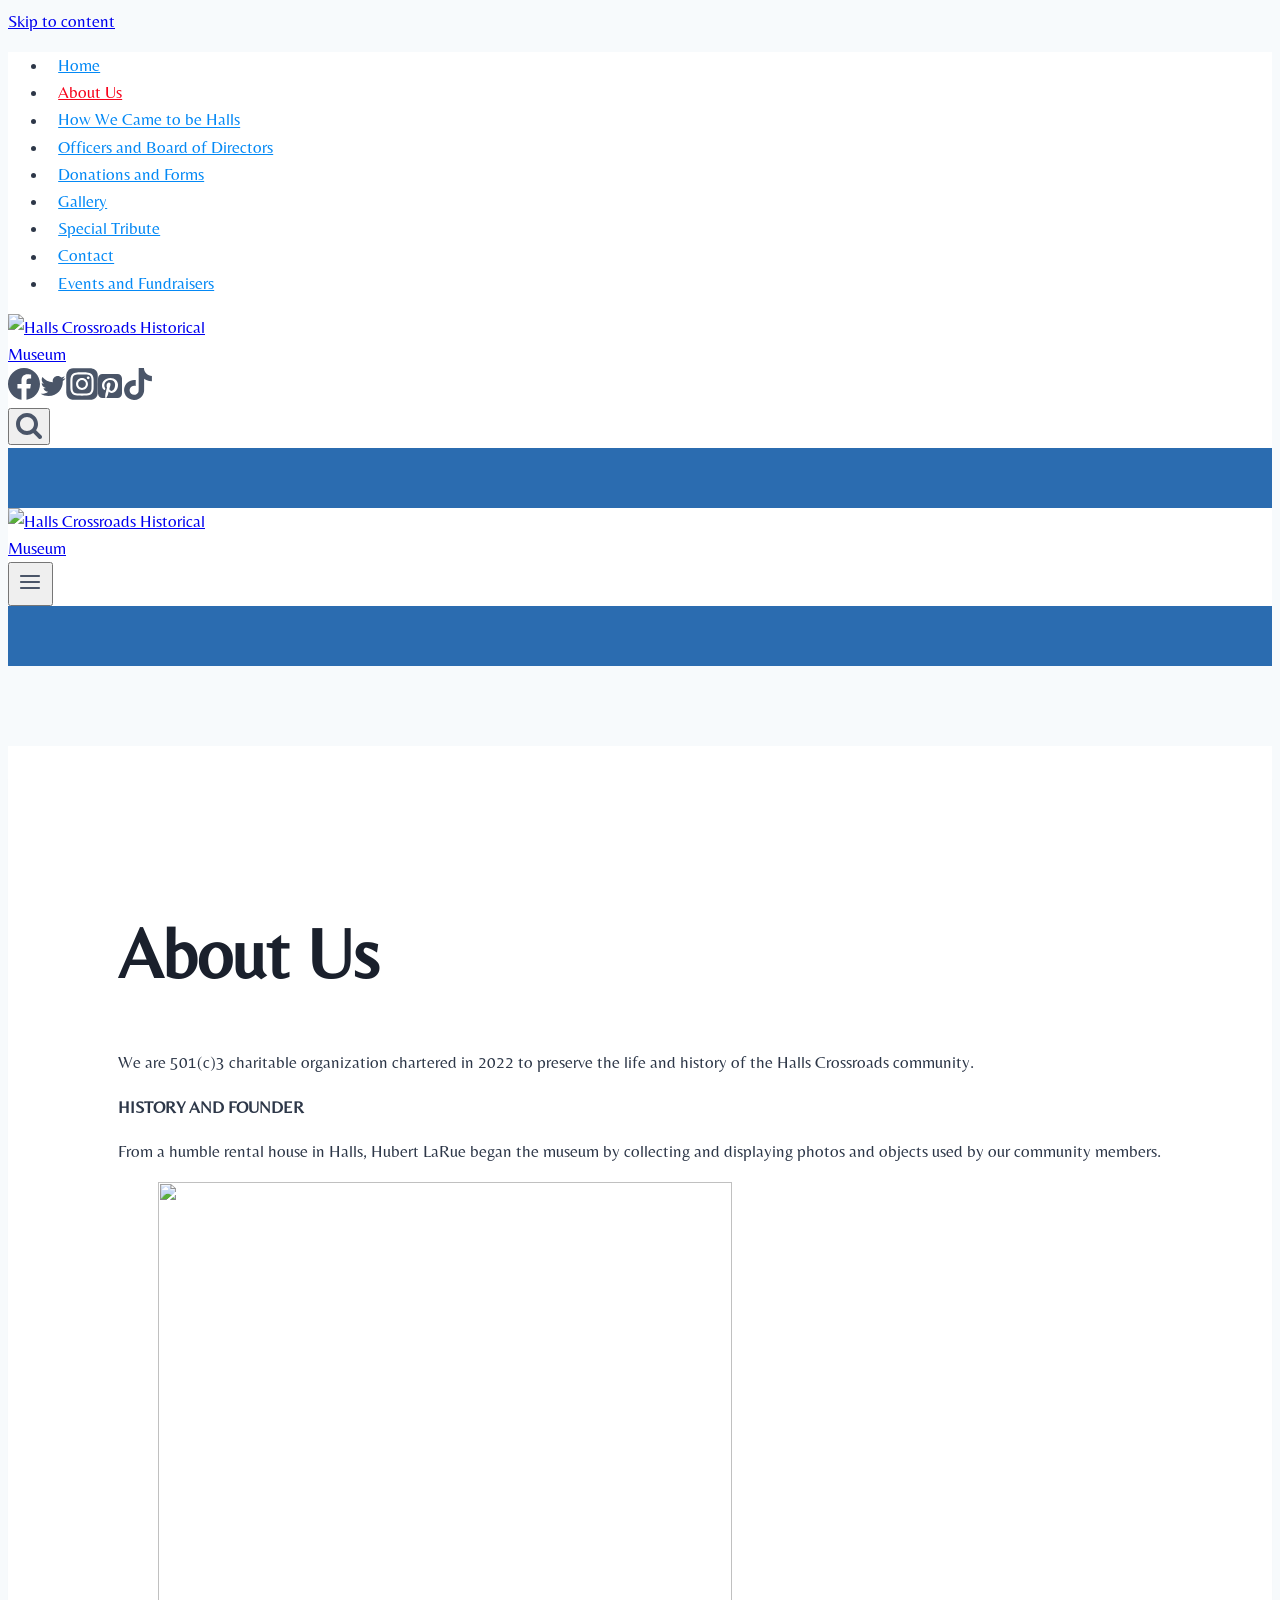
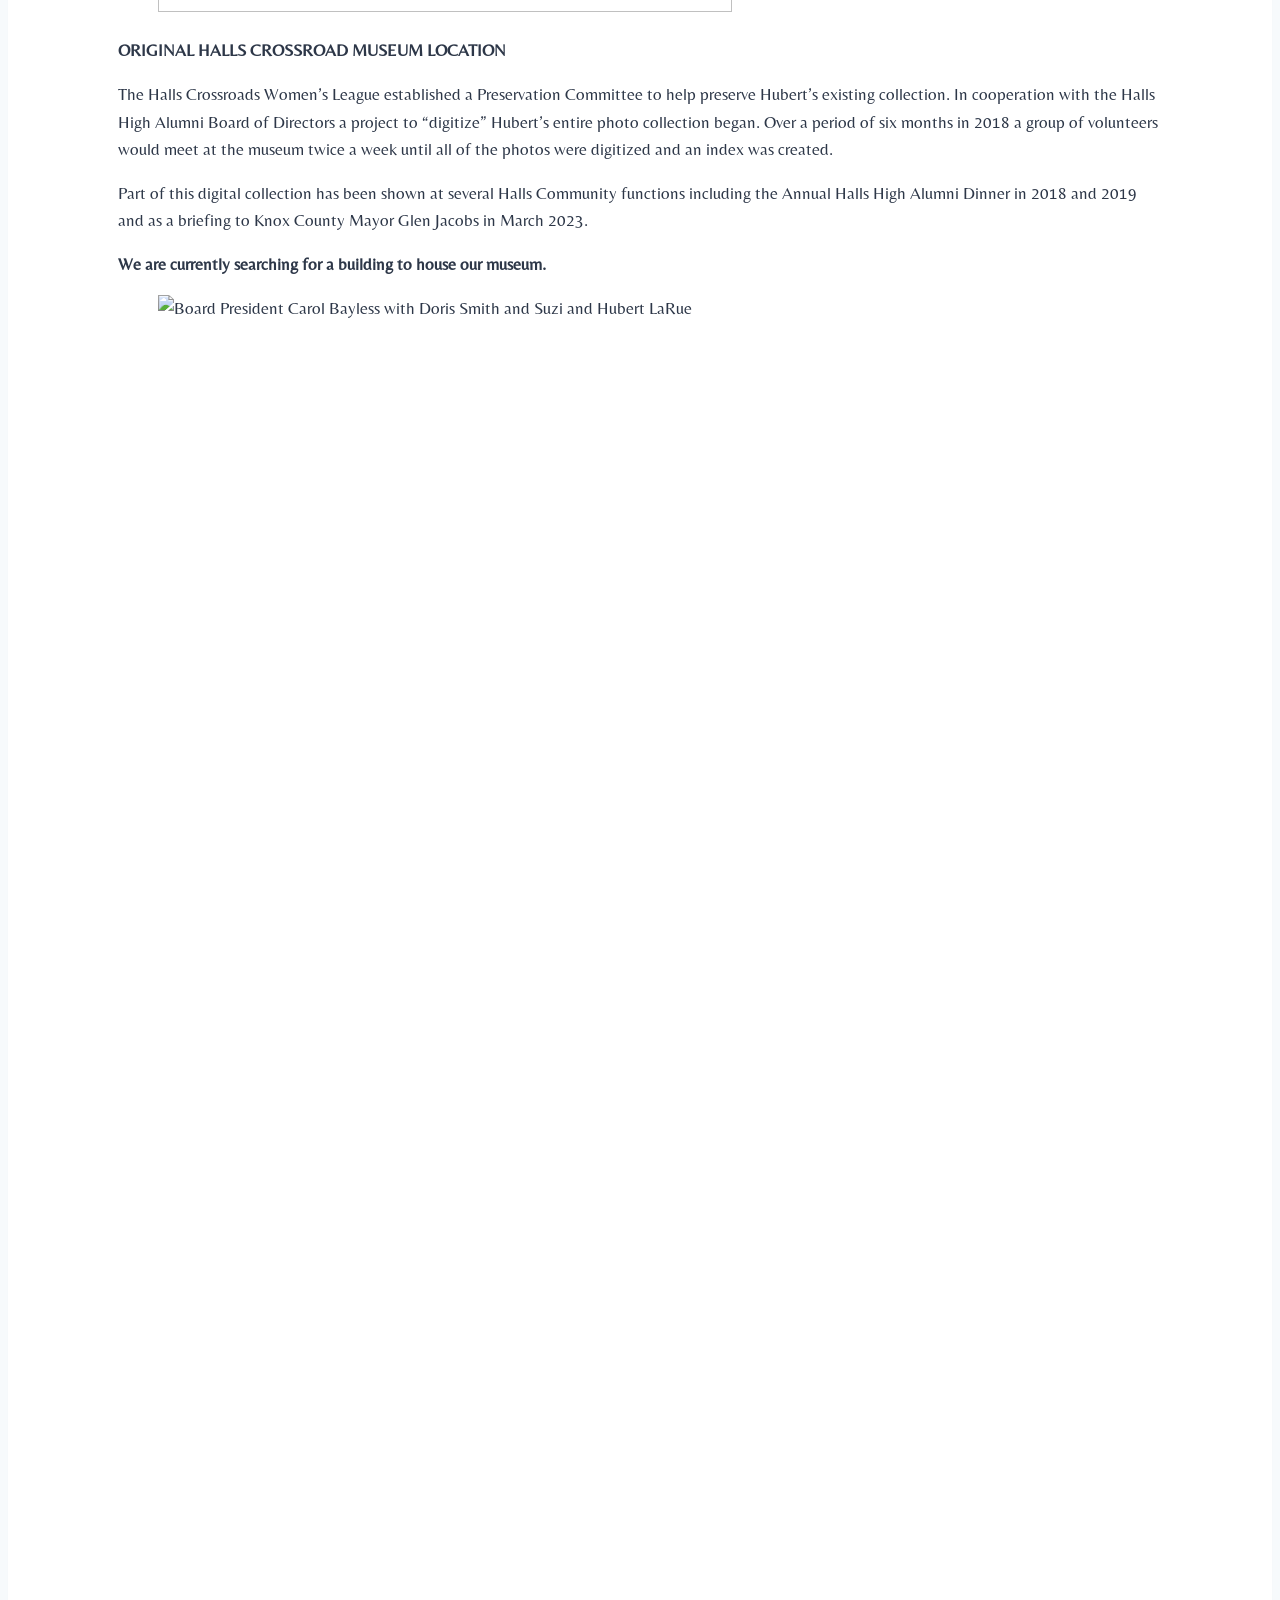
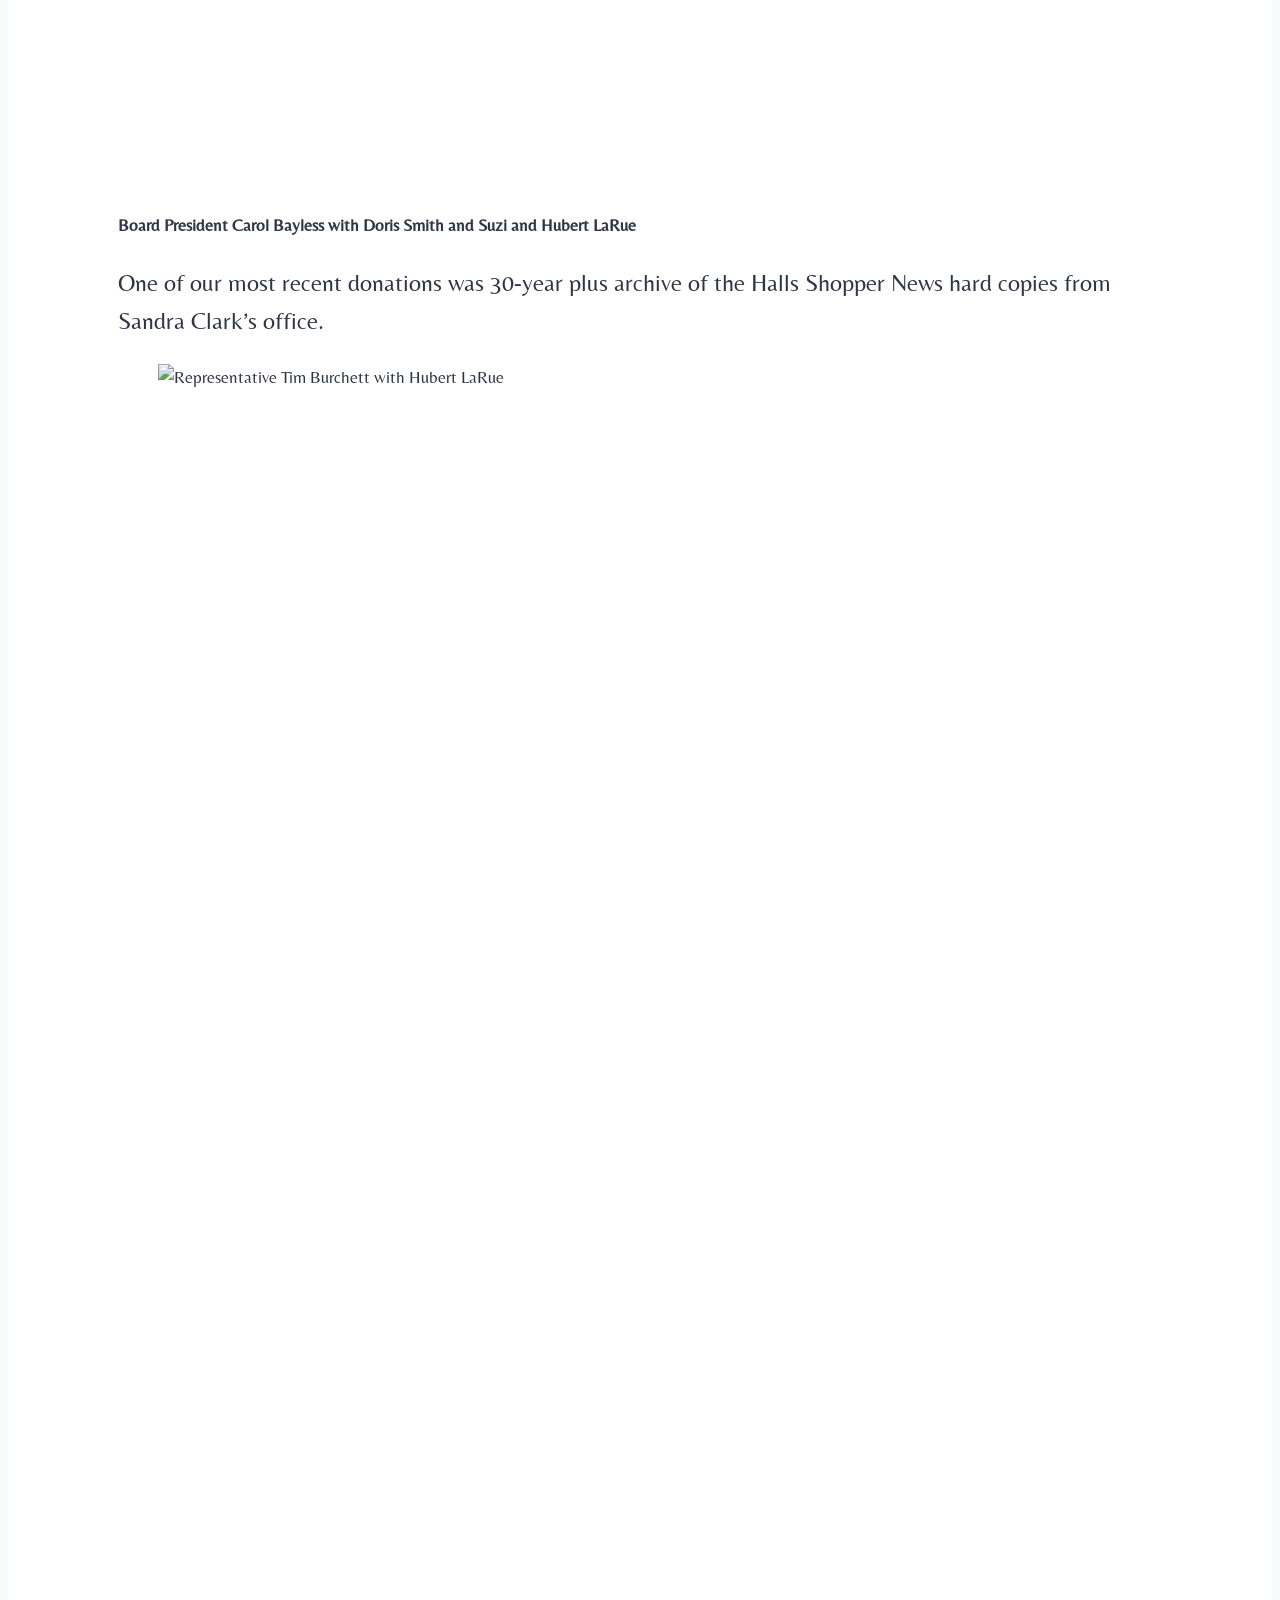
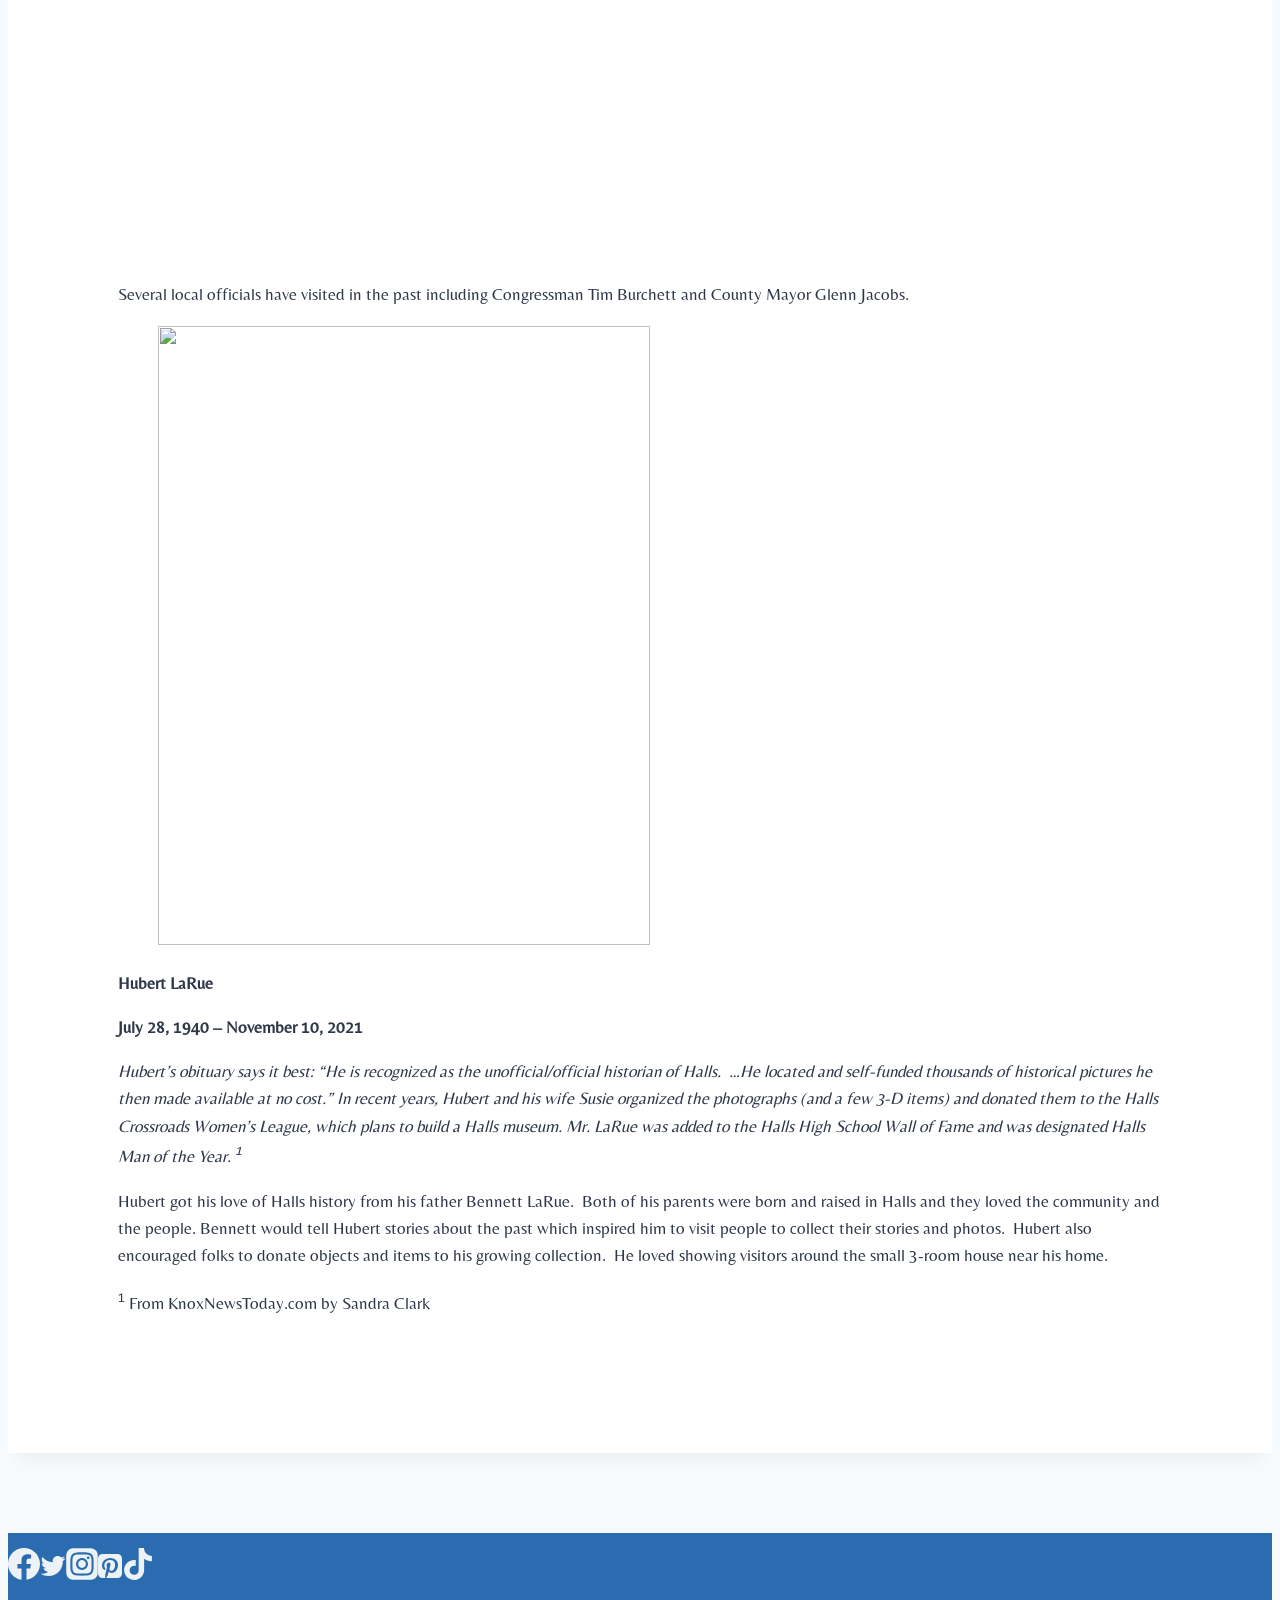
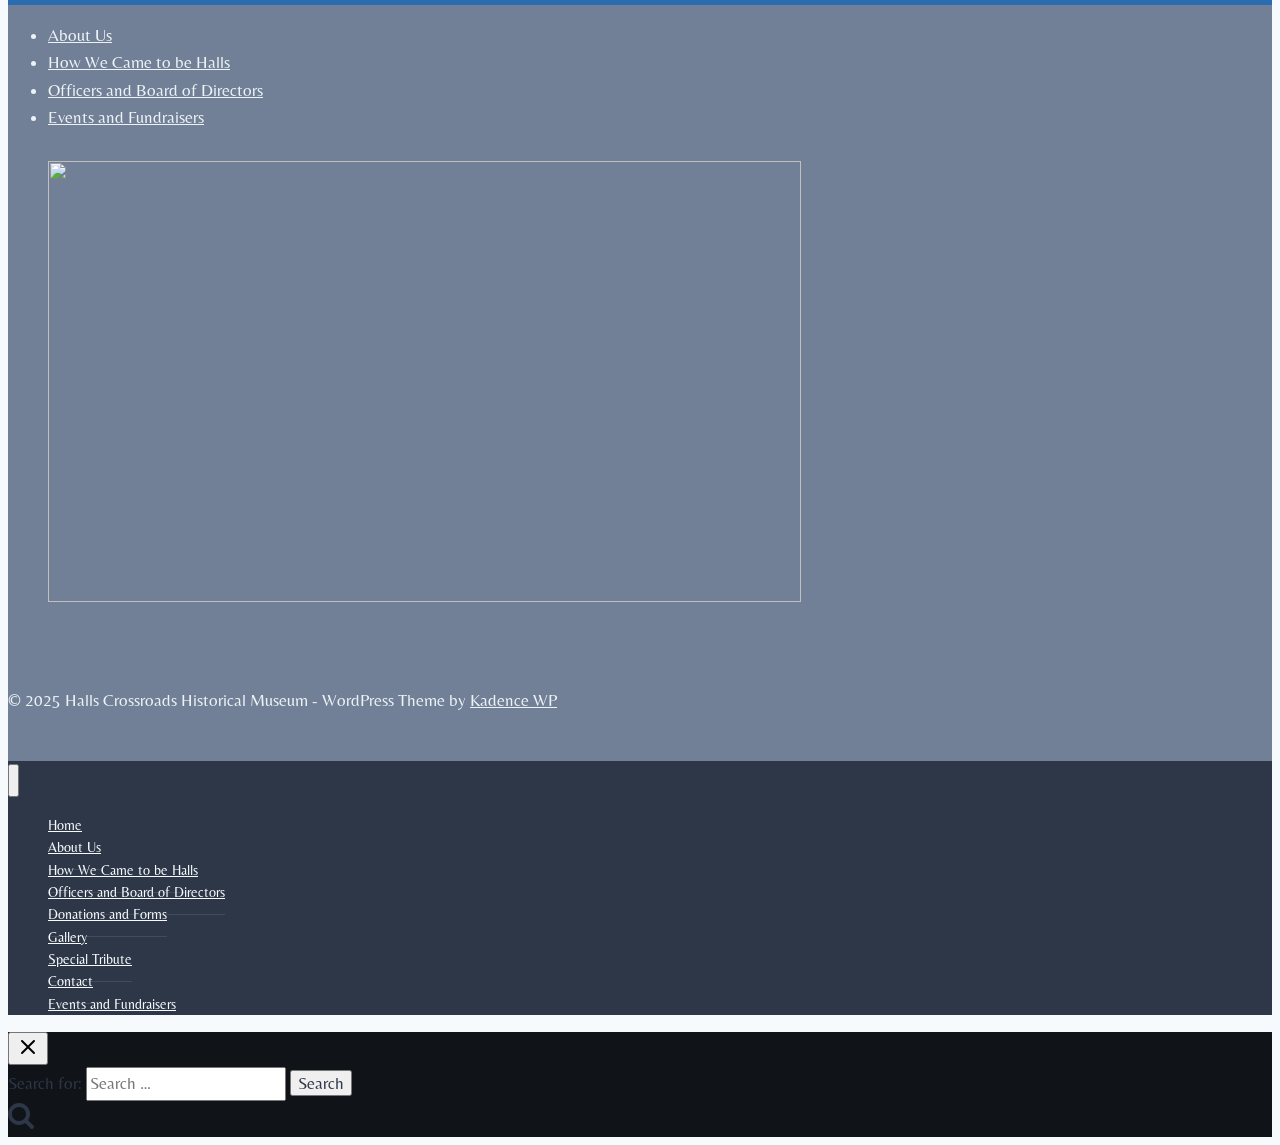
==== commit 3811d441: "Update about index page" ====
--- a/about/index.html
+++ b/about/index.html
@@ -12,7 +12,7 @@
 			<script>
 window._wpemojiSettings = {"baseUrl":"https:\/\/web.archive.org\/web\/20251005154420\/https:\/\/s.w.org\/images\/core\/emoji\/15.0.3\/72x72\/","ext":".png","svgUrl":"https:\/\/web.archive.org\/web\/20251005154420\/https:\/\/s.w.org\/images\/core\/emoji\/15.0.3\/svg\/","svgExt":".svg","source":{"concatemoji":"https:\/\/web.archive.org\/web\/20251005154420\/https:\/\/hchmmuseum.org\/wp-includes\/js\/wp-emoji-release.min.js?ver=6.7.2"}};
 /*! This file is auto-generated */
-!function(i,n){var o,s,e;function c(e){try{var t={supportTests:e,timestamp:(new Date).valueOf()};sessionStorage.setItem(o,JSON.stringify(t))}catch(e){}}function p(e,t,n){e.clearRect(0,0,e.canvas.width,e.canvas.height),e.fillText(t,0,0);var t=new Uint32Array(e.getImageData(0,0,e.canvas.width,e.canvas.height).data),r=(e.clearRect(0,0,e.canvas.width,e.canvas.height),e.fillText(n,0,0),new Uint32Array(e.getImageData(0,0,e.canvas.width,e.canvas.height).data));return t.every(function(e,t){return e===r[t]})}function u(e,t,n){switch(t){case"flag":return n(e,"\ud83c\udff3\ufe0f\u200d\u26a7\ufe0f","\ud83c\udff3\ufe0f\u200b\u26a7\ufe0f")?!1:!n(e,"\ud83c\uddfa\ud83c\uddf3","\ud83c\uddfa\u200b\ud83c\uddf3")&&!n(e,"\ud83c\udff4\udb40\udc67\udb40\udc62\udb40\udc65\udb40\udc6e\udb40\udc67\udb40\udc7f","\ud83c\udff4\u200b\udb40\udc67\u200b\udb40\udc62\u200b\udb40\udc65\u200b\udb40\udc6e\u200b\udb40\udc67\u200b\udb40\udc7f");case"emoji":return!n(e,"\ud83d\udc26\u200d\u2b1b","\ud83d\udc26\u200b\u2b1b")}return!1}function f(e,t,n){var r="undefined"!=typeof WorkerGlobalScope&&self instanceof WorkerGlobalScope?new OffscreenCanvas(300,150):i.createElement("canvas"),a=r.getContext("2d",{willReadFrequently:!0}),o=(a.textBaseline="top",a.font="600 32px Arial",{});return e.forEach(function(e){o[e]=t(a,e,n)}),o}function t(e){var t=i.createElement("script");t.src=e,t.defer=!0,i.head.appendChild(t)}"undefined"!=typeof Promise&&(o="wpEmojiSettingsSupports",s=["flag","emoji"],n.supports={everything:!0,everythingExceptFlag:!0},e=new Promise(function(e){i.addEventListener("DOMContentLoaded",e,{once:!0})}),new Promise(function(t){var n=function(){try{var e=JSON.parse(sessionStorage.getItem(o));if("object"==typeof e&&"number"==typeof e.timestamp&&(new Date).valueOf()<e.timestamp+604800&&"object"==typeof e.supportTests)return e.supportTests}catch(e){}return null}();if(!n){if("undefined"!=typeof Worker&&"undefined"!=typeof OffscreenCanvas&&"undefined"!=typeof URL&&URL.createObjectURL&&"undefined"!=typeof Blob)try{var e="postMessage("+f.toString()+"("+[JSON.stringify(s),u.toString(),p.toString()].join(",")+"));",r=new Blob([e],{type:"text/javascript"}),a=new Worker(URL.createObjectURL(r),{name:"wpTestEmojiSupports"});return void(a.onmessage=function(e){c(n=e.data),a.terminate(),t(n)})}catch(e){}c(n=f(s,u,p))}t(n)}).then(function(e){for(var t in e)n.supports[t]=e[t],n.supports.everything=n.supports.everything&&n.supports[t],"flag"!==t&&(n.supports.everythingExceptFlag=n.supports.everythingExceptFlag&&n.supports[t]);n.supports.everythingExceptFlag=n.supports.everythingExceptFlag&&!n.supports.flag,n.DOMReady=!1,n.readyCallback=function(){n.DOMReady=!0}}).then(function(){return e}).then(function(){var e;n.supports.everything||(n.readyCallback(),(e=n.source||{}).concatemoji?t(e.concatemoji):e.wpemoji&&e.twemoji&&(t(e.twemoji),t(e.wpemoji)))}))}((window,document),window._wpemojiSettings);
+!function(i,n){var o,s,e;function c(e){try{var t={supportTests:e,timestamp:(new Date).valueOf()};sessionStorage.setItem(o,JSON.stringify(t))}catch(e){}}function p(e,t,n){e.clearRect(0,0,e.canvas.width,e.canvas.height),e.fillText(t,0,0);var t=new Uint32Array(e.getImageData(0,0,e.canvas.width,e.canvas.height).data),r=(e.clearRect(0,0,e.canvas.width,e.canvas.height),e.fillText(n,0,0),new Uint32Array(e.getImageData(0,0,e.canvas.width,e.canvas.height).data));return t.every(function(e,t){return e===r[t]})}function u(e,t,n){switch(t){case"flag":return n(e,"\ud83c\udff3\ufe0f\u200d\u26a7\ufe0f","\ud83c\udff3\ufe0f\u200b\u26a7\ufe0f")?!1:!n(e,"\ud83c\uddfa\ud83c\uddf3","\ud83c\uddfa\u200b\ud83c\uddf3")&&!n(e,"\ud83c\udff4\udb40\udc67\udb40\udc62\udb40\udc65\udb40\udc6e\udb40\udc67\udb40\udc7f","\ud83c\udff4\u200b\udb40\udc67\u200b\udb40\udc62\u200b\udb40\udc65\u200b\udb40\udc6e\u200b\udb40\udc67\u200b\udb40\udc7f");case"emoji":return!n(e,"\ud83d\udc26\u200d\u2b1b","\ud83d\udc26\u200b\u2b1b")}return!1}function f(e,t,n){var r="undefined"!=typeof WorkerGlobalScope&&self instanceof WorkerGlobalScope?new OffscreenCanvas(300,150):i.createElement("canvas"),a=r.getContext("2d",{willReadFrequently:!0}),o=(a.textBaseline="top",a.font="600 32px Arial",{});return e.forEach(function(e){o[e]=t(a,e,n)}),o}function t(e){var t=i.createElement("script");t.src=e,t.defer=!0,i.head.appendChild(t)}"undefined"!=typeof Promise&&(o="wpEmojiSettingsSupports",s=["flag","emoji"],n.supports={everything:!0,everythingExceptFlag:!0},e=new Promise(function(e){i.addEventListener("DOMContentLoaded",e,{once:!0})}),new Promise(function(t){var n=function(){try{var e=JSON.parse(sessionStorage.getItem(o));if("object"==typeof e&&"number"==typeof e.timestamp&&(new Date).valueOf()<e.timestamp+604800&&"object"==typeof e.supportTests)return e.supportTests}catch(e){}return null}();if(!n){if("undefined"!=typeof Worker&&"undefined"!=typeof OffscreenCanvas&&"undefined"!=typeof URL&&URL.createObjectURL&&"undefined"!=typeof Blob)try{var e="postMessage("+f.toString()+"("+[JSON.stringify(s),u.toString(),p.toString()].join(",")+"));",r=new Blob([e],{type:"text/javascript"}),a=new Worker(URL.createObjectURL(r),{name:"wpTestEmojiSupports"});return void(a.onmessage=function(e){c(n=e.data),a.terminate(),t(n)})}catch(e){}c(n=f(s,u,p))}t(n)}).then(function(e){for(var t in e)n.supports[t]=e[t],n.supports.everything=n.supports.everything&&n.supports[t],"flag"!==t&&(n.supports.everythingExceptFlag=n.supports.everythingExceptFlag&&n.supports[t]);n.supports.everything=!1,n.readyCallback=function(){n.DOMReady=!0}}).then(function(){return e}).then(function(){var e;n.supports.everything||(n.readyCallback(),(e=n.source||{}).concatemoji?t(e.concatemoji):e.wpemoji&&e.twemoji&&(t(e.twemoji),t(e.wpemoji)))}))}((window,document),window._wpemojiSettings);
 </script>
 <style id="wp-emoji-styles-inline-css">
 
@@ -28,7 +28,7 @@
 		padding: 0 !important;
 	}
 </style>
-<link rel="stylesheet" id="wp-block-library-css" href="/https://hchm-museum.org/wp-includes/css/dist/block-library/style.min.css?ver=6.7.2" media="all"/>
+<link rel="stylesheet" id="wp-block-library-css" href="https://hchm-museum.org/wp-includes/css/dist/block-library/style.min.css?ver=6.7.2" media="all"/>
 <style id="classic-theme-styles-inline-css">
 /*! This file is auto-generated */
 .wp-block-button__link{color:#fff;background-color:#32373c;border-radius:9999px;box-shadow:none;text-decoration:none;padding:calc(.667em + 2px) calc(1.333em + 2px);font-size:1.125em}.wp-block-file__button{background:#32373c;color:#fff;text-decoration:none}
@@ -39,7 +39,7 @@
 :where(.wp-block-columns.is-layout-flex){gap: 2em;}:where(.wp-block-columns.is-layout-grid){gap: 2em;}
 :root :where(.wp-block-pullquote){font-size: 1.5em;line-height: 1.6;}
 </style>
-<link rel="stylesheet" id="kadence-global-css" href="/https://hchm-museum.org/wp-content/themes/kadence/assets/css/global.min.css?ver=1.3.6" media="all"/>
+<link rel="stylesheet" id="kadence-global-css" href="https://hchm-museum.org/wp-content/themes/kadence/assets/css/global.min.css?ver=1.3.6" media="all"/>
 <style id="kadence-global-inline-css">
 /* Kadence Base CSS */
 :root{--global-palette1:#2B6CB0;--global-palette2:#215387;--global-palette3:#1A202C;--global-palette4:#2D3748;--global-palette5:#4A5568;--global-palette6:#718096;--global-palette7:#EDF2F7;--global-palette8:#F7FAFC;--global-palette9:#ffffff;--global-palette9rgb:255, 255, 255;--global-palette-highlight:var(--global-palette1);--global-palette-highlight-alt:var(--global-palette2);--global-palette-highlight-alt2:var(--global-palette9);--global-palette-btn-bg:var(--global-palette1);--global-palette-btn-bg-hover:var(--global-palette2);--global-palette-btn:#ffffff;--global-palette-btn-hover:#ffffff;--global-body-font-family:Belleza, sans-serif;--global-heading-font-family:inherit;--global-primary-nav-font-family:inherit;--global-fallback-font:sans-serif;--global-display-fallback-font:sans-serif;--global-content-width:1290px;--global-content-wide-width:calc(1290px + 230px);--global-content-narrow-width:842px;--global-content-edge-padding:3rem;--global-content-boxed-padding:2rem;--global-calc-content-width:calc(1290px - var(--global-content-edge-padding) - var(--global-content-edge-padding) );--wp--style--global--content-size:var(--global-calc-content-width);}.wp-site-blocks{--global-vw:calc( 100vw - ( 0.5 * var(--scrollbar-offset)));}body{background:var(--global-palette8);}body, input, select, optgroup, textarea{font-style:normal;font-weight:normal;font-size:17px;line-height:1.6;font-family:var(--global-body-font-family);color:var(--global-palette4);}.content-bg, body.content-style-unboxed .site{background:var(--global-palette9);}h1,h2,h3,h4,h5,h6{font-family:var(--global-heading-font-family);}h1{font-weight:700;font-size:32px;line-height:1.5;color:var(--global-palette3);}h2{font-weight:700;font-size:28px;line-height:1.5;color:var(--global-palette3);}h3{font-weight:700;font-size:24px;line-height:1.5;color:var(--global-palette3);}h4{font-weight:700;font-size:22px;line-height:1.5;color:var(--global-palette4);}h5{font-weight:700;font-size:20px;line-height:1.5;color:var(--global-palette4);}h6{font-style:normal;font-weight:400;font-size:18px;line-height:1.5;color:var(--global-palette1);}.entry-hero .kadence-breadcrumbs{max-width:1290px;}.site-container, .site-header-row-layout-contained, .site-footer-row-layout-contained, .entry-hero-layout-contained, .comments-area, .alignfull > .wp-block-cover__inner-container, .alignwide > .wp-block-cover__inner-container{max-width:var(--global-content-width);}.content-width-narrow .content-container.site-container, .content-width-narrow .hero-container.site-container{max-width:var(--global-content-narrow-width);}@media all and (min-width: 1520px){.wp-site-blocks .content-container  .alignwide{margin-left:-115px;margin-right:-115px;width:unset;max-width:unset;}}@media all and (min-width: 1102px){.content-width-narrow .wp-site-blocks .content-container .alignwide{margin-left:-130px;margin-right:-130px;width:unset;max-width:unset;}}.content-style-boxed .wp-site-blocks .entry-content .alignwide{margin-left:calc( -1 * var( --global-content-boxed-padding ) );margin-right:calc( -1 * var( --global-content-boxed-padding ) );}.content-area{margin-top:5rem;margin-bottom:5rem;}@media all and (max-width: 1024px){.content-area{margin-top:3rem;margin-bottom:3rem;}}@media all and (max-width: 767px){.content-area{margin-top:2rem;margin-bottom:2rem;}}@media all and (max-width: 1024px){:root{--global-content-boxed-padding:2rem;}}@media all and (max-width: 767px){:root{--global-content-boxed-padding:1.5rem;}}.entry-content-wrap{padding:2rem;}@media all and (max-width: 1024px){.entry-content-wrap{padding:2rem;}}@media all and (max-width: 767px){.entry-content-wrap{padding:1.5rem;}}.entry.single-entry{box-shadow:0px 15px 15px -10px rgba(0,0,0,0.05);}.entry.loop-entry{box-shadow:0px 15px 15px -10px rgba(0,0,0,0.05);}.loop-entry .entry-content-wrap{padding:2rem;}@media all and (max-width: 1024px){.loop-entry .entry-content-wrap{padding:2rem;}}@media all and (max-width: 767px){.loop-entry .entry-content-wrap{padding:1.5rem;}}button, .button, .wp-block-button__link, input[type="button"], input[type="reset"], input[type="submit"], .fl-button, .elementor-button-wrapper .elementor-button, .wc-block-components-checkout-place-order-button, .wc-block-cart__submit{box-shadow:0px 0px 0px -7px rgba(0,0,0,0);}button:hover, button:focus, button:active, .button:hover, .button:focus, .button:active, .wp-block-button__link:hover, .wp-block-button__link:focus, .wp-block-button__link:active, input[type="button"]:hover, input[type="button"]:focus, input[type="button"]:active, input[type="reset"]:hover, input[type="reset"]:focus, input[type="reset"]:active, input[type="submit"]:hover, input[type="submit"]:focus, input[type="submit"]:active, .elementor-button-wrapper .elementor-button:hover, .elementor-button-wrapper .elementor-button:focus, .elementor-button-wrapper .elementor-button:active, .wc-block-cart__submit:hover{box-shadow:0px 15px 25px -7px rgba(0,0,0,0.1);}.kb-button.kb-btn-global-outline.kb-btn-global-inherit{padding-top:calc(px - 2px);padding-right:calc(px - 2px);padding-bottom:calc(px - 2px);padding-left:calc(px - 2px);}@media all and (min-width: 1025px){.transparent-header .entry-hero .entry-hero-container-inner{padding-top:0px;}}@media all and (max-width: 1024px){.mobile-transparent-header .entry-hero .entry-hero-container-inner{padding-top:0px;}}@media all and (max-width: 767px){.mobile-transparent-header .entry-hero .entry-hero-container-inner{padding-top:0px;}}.entry-hero.page-hero-section .entry-header{min-height:200px;}
@@ -48,11 +48,11 @@
 /* Kadence Footer CSS */
 #colophon{background:var(--global-palette6);}.site-middle-footer-wrap .site-footer-row-container-inner{font-style:normal;color:var(--global-palette7);}.site-footer .site-middle-footer-wrap a:where(:not(.button):not(.wp-block-button__link):not(.wp-element-button)){color:var(--global-palette7);}.site-footer .site-middle-footer-wrap a:where(:not(.button):not(.wp-block-button__link):not(.wp-element-button)):hover{color:var(--global-palette2);}.site-middle-footer-inner-wrap{padding-top:0px;padding-bottom:0px;grid-column-gap:129px;grid-row-gap:129px;}.site-middle-footer-inner-wrap .widget{margin-bottom:30px;}.site-middle-footer-inner-wrap .widget-area .widget-title{font-style:normal;color:var(--global-palette7);}.site-middle-footer-inner-wrap .site-footer-section:not(:last-child):after{right:calc(-129px / 2);}@media all and (max-width: 1024px){.site-middle-footer-inner-wrap{padding-top:0px;padding-bottom:0px;}}@media all and (max-width: 767px){.site-middle-footer-inner-wrap{padding-top:70px;padding-bottom:20px;grid-column-gap:0px;grid-row-gap:0px;}.site-middle-footer-inner-wrap .site-footer-section:not(:last-child):after{right:calc(-0px / 2);}}.site-top-footer-wrap .site-footer-row-container-inner{background:var(--global-palette1);font-style:normal;}.site-footer .site-top-footer-wrap a:not(.button):not(.wp-block-button__link):not(.wp-element-button){color:var(--global-palette7);}.site-footer .site-top-footer-wrap a:not(.button):not(.wp-block-button__link):not(.wp-element-button):hover{color:var(--global-palette2);}.site-top-footer-inner-wrap{padding-top:15px;padding-bottom:15px;grid-column-gap:30px;grid-row-gap:30px;}.site-top-footer-inner-wrap .widget{margin-bottom:30px;}.site-top-footer-inner-wrap .widget-area .widget-title{font-style:normal;color:var(--global-palette7);}.site-top-footer-inner-wrap .site-footer-section:not(:last-child):after{right:calc(-30px / 2);}.site-bottom-footer-inner-wrap{padding-top:30px;padding-bottom:30px;grid-column-gap:30px;}.site-bottom-footer-inner-wrap .widget{margin-bottom:30px;}.site-bottom-footer-inner-wrap .site-footer-section:not(:last-child):after{right:calc(-30px / 2);}.footer-social-wrap .footer-social-inner-wrap{font-size:1.26em;gap:0em;}.site-footer .site-footer-wrap .site-footer-section .footer-social-wrap .footer-social-inner-wrap .social-button{color:var(--global-palette7);border:2px none transparent;border-radius:0px;}.site-footer .site-footer-wrap .site-footer-section .footer-social-wrap .footer-social-inner-wrap .social-button:hover{color:var(--global-palette5);}#colophon .footer-html{font-style:normal;color:var(--global-palette7);}#colophon .site-footer-row-container .site-footer-row .footer-html a{color:var(--global-palette7);}#colophon .site-footer-row-container .site-footer-row .footer-html a:hover{color:var(--global-palette2);}
 </style>
-<link rel="stylesheet" id="kadence-header-css" href="/https://hchm-museum.org/wp-content/themes/kadence/assets/css/header.min.css?ver=1.3.6" media="all"/>
-<link rel="stylesheet" id="kadence-content-css" href="/https://hchm-museum.org/wp-content/themes/kadence/assets/css/content.min.css?ver=1.3.6" media="all"/>
-<link rel="stylesheet" id="kadence-footer-css" href="/https://hchm-museum.org/wp-content/themes/kadence/assets/css/footer.min.css?ver=1.3.6" media="all"/>
-<link rel="stylesheet" id="kadence-blocks-rowlayout-css" href="/https://hchm-museum.org/wp-content/plugins/kadence-blocks/dist/style-blocks-rowlayout.css?ver=3.5.22" media="all"/>
-<link rel="stylesheet" id="kadence-blocks-column-css" href="/https://hchm-museum.org/wp-content/plugins/kadence-blocks/dist/style-blocks-column.css?ver=3.5.22" media="all"/>
+<link rel="stylesheet" id="kadence-header-css" href="https://hchm-museum.org/wp-content/themes/kadence/assets/css/header.min.css?ver=1.3.6" media="all"/>
+<link rel="stylesheet" id="kadence-content-css" href="https://hchm-museum.org/wp-content/themes/kadence/assets/css/content.min.css?ver=1.3.6" media="all"/>
+<link rel="stylesheet" id="kadence-footer-css" href="https://hchm-museum.org/wp-content/themes/kadence/assets/css/footer.min.css?ver=1.3.6" media="all"/>
+<link rel="stylesheet" id="kadence-blocks-rowlayout-css" href="https://hchm-museum.org/wp-content/plugins/kadence-blocks/dist/style-blocks-rowlayout.css?ver=3.5.22" media="all"/>
+<link rel="stylesheet" id="kadence-blocks-column-css" href="https://hchm-museum.org/wp-content/plugins/kadence-blocks/dist/style-blocks-column.css?ver=3.5.22" media="all"/>
 <style id="kadence-blocks-advancedheading-inline-css">
 .wp-block-kadence-advancedheading mark{background:transparent;border-style:solid;border-width:0}.wp-block-kadence-advancedheading mark.kt-highlight{color:#f76a0c;}.kb-adv-heading-icon{display: inline-flex;justify-content: center;align-items: center;} .is-layout-constrained > .kb-advanced-heading-link {display: block;}.single-content .kadence-advanced-heading-wrapper h1, .single-content .kadence-advanced-heading-wrapper h2, .single-content .kadence-advanced-heading-wrapper h3, .single-content .kadence-advanced-heading-wrapper h4, .single-content .kadence-advanced-heading-wrapper h5, .single-content .kadence-advanced-heading-wrapper h6 {margin: 1.5em 0 .5em;}.single-content .kadence-advanced-heading-wrapper+* { margin-top:0;}.kb-screen-reader-text{position:absolute;width:1px;height:1px;padding:0;margin:-1px;overflow:hidden;clip:rect(0,0,0,0);}
 </style>
@@ -68,118 +68,9 @@
 <link rel="shortlink" href="https://hchm-museum.org/?p=17"/>
 <link rel="alternate" title="oEmbed (JSON)" type="application/json+oembed" href="https://hchm-museum.org/wp-json/oembed/1.0/embed?url=https%3A%2F%2Fhchmmuseum.org%2Fabout%2F"/>
 <link rel="alternate" title="oEmbed (XML)" type="text/xml+oembed" href="https://hchm-museum.org/wp-json/oembed/1.0/embed?url=https%3A%2F%2Fhchmmuseum.org%2Fabout%2F&amp;format=xml"/>
-<link rel="stylesheet" id="kadence-fonts-gfonts-css" href="/https://fonts.googleapis.com/css?family=Belleza:regular,700&amp;display=swap" media="all"/>
+<link rel="stylesheet" id="kadence-fonts-gfonts-css" href="https://fonts.googleapis.com/css?family=Belleza:regular,700&amp;display=swap" media="all"/>
 </head>
 
-<script>__wm.rw(0);</script>
-<div id="wm-ipp-base" lang="en" style="display:none;direction:ltr;" toolbar-mode="auto">
-<div id="wm-ipp" style="position:fixed;left:0;top:0;right:0;">
-<div id="donato" style="position:relative;width:100%;height:0;">
-  <div id="donato-base">
-    <iframe id="donato-if" src="https://archive.org/includes/donate.php?as_page=1&amp;platform=wb&amp;referer=https%3A//web.archive.org/web/20251005154420/https%3A//hchmmuseum.org/about/"
-	    scrolling="no" frameborder="0" style="width:100%; height:100%">
-    </iframe>
-  </div>
-</div><div id="wm-ipp-inside">
-  
-
-    <div class="c" style="display:flex;flex-flow:column nowrap;justify-content:space-between;flex:1;">
-      <form class="u" style="display:flex;flex-direction:row;flex-wrap:nowrap;" target="_top" method="get" action="/web/submit" name="wmtb" id="wmtb"><input type="text" name="url" id="wmtbURL" value="https://hchm-museum.org/about/" onfocus="this.focus();this.select();" style="flex:1;"/><input type="hidden" name="type" value="replay" /><input type="hidden" name="date" value="20251005154420" /><input type="submit" value="Go" />
-      </form>
-      <div style="display:flex;flex-flow:row nowrap;align-items:flex-end;">
-                <div class="s" id="wm-nav-captures" style="flex:1;">
-                    <a class="t" href="/web/20251005154420*/https://hchm-museum.org/about/" title="See a list of every capture for this URL">10 captures</a>
-          <div class="r" title="Timespan for captures of this URL">14 Sep 2024 - 18 Apr 2026</div>
-          </div>
-        <div class="k">
-          <a href="" id="wm-graph-anchor">
-            <div id="wm-ipp-sparkline" title="Explore captures for this URL" style="position: relative">
-              <canvas id="wm-sparkline-canvas" width="775" height="27" border="0"></canvas>
-            </div>
-          </a>
-        </div>
-      </div>
-    </div>
-    <div class="n">
-      <table>
-        <tbody>
-          <!-- NEXT/PREV MONTH NAV AND MONTH INDICATOR -->
-          <tr class="m">
-            <td class="b" nowrap="nowrap">Sep</td>
-            <td class="c" id="displayMonthEl" title="You are here: 15:44:20 Oct 05, 2025">OCT</td>
-            <td class="f" nowrap="nowrap">Nov</td>
-          </tr>
-          <!-- NEXT/PREV CAPTURE NAV AND DAY OF MONTH INDICATOR -->
-          <tr class="d">
-            <td class="b" nowrap="nowrap"><span class="ta"></span></td>
-            <td class="c" id="displayDayEl" style="width:34px;font-size:22px;white-space:nowrap;" title="You are here: 15:44:20 Oct 05, 2025">05</td>
-            <td class="f" nowrap="nowrap"><span class="ta"></span></td>
-          </tr>
-          <!-- NEXT/PREV YEAR NAV AND YEAR INDICATOR -->
-          <tr class="y">
-            <td class="b" nowrap="nowrap">2024</td>
-            <td class="c" id="displayYearEl" title="You are here: 15:44:20 Oct 05, 2025">2025</td>
-            <td class="f" nowrap="nowrap">2026</td>
-          </tr>
-        </tbody>
-      </table>
-    </div>
-    <div class="r" style="display:flex;flex-flow:column nowrap;align-items:flex-end;justify-content:space-between;">
-      <div id="wm-btns" style="text-align:right;height:23px;">
-                <span class="xxs">
-          <div id="wm-save-snapshot-success">success</div>
-          <div id="wm-save-snapshot-fail">fail</div>
-          <a id="wm-save-snapshot-open" href="#" title="Share via My Web Archive" >
-            <span class="iconochive-web"></span>
-          </a>
-          <a href="https://archive.org/account/login.php" title="Sign In" id="wm-sign-in">
-            <span class="iconochive-person"></span>
-          </a>
-          <span id="wm-save-snapshot-in-progress" class="iconochive-web"></span>
-        </span>
-        <a id="wm-tb-close" href="#close" style="top:-2px;" title="Close the toolbar"><span class="iconochive-remove-circle" style="color:#888888;font-size:240%;"></span></a>
-      </div>
-      <div id="wm-share" class="xxs">
-        <a href="/web/20251005154420/http://web.archive.org/screenshot/https://hchm-museum.org/about/"
-           id="wm-screenshot"
-           title="screenshot">
-          <span class="wm-icon-screen-shot"></span>
-        </a>
-        <a href="#" id="wm-video" title="video">
-          <span class="iconochive-movies"></span>
-        </a>
-        <a id="wm-share-facebook" href="#" data-url="https://hchm-museum.org/about/" title="Share on Facebook" style="margin-right:5px;" target="_blank"><span class="iconochive-facebook" style="color:#3b5998;font-size:160%;"></span></a>
-        <a id="wm-share-twitter" href="#" data-url="https://hchm-museum.org/about/" title="Share on Twitter" style="margin-right:5px;" target="_blank"><span class="iconochive-twitter" style="color:#1dcaff;font-size:160%;"></span></a>
-      </div>
-      <div style="padding-right:2px;text-align:right;white-space:nowrap;">
-        <a id="wm-expand" class="wm-btn wm-closed" href="#expand"><span id="wm-expand-icon" class="iconochive-down-solid"></span> <span class="xxs" style="font-size:80%;">About this capture</span></a>
-      </div>
-    </div>
-  </div>
-    <div id="wm-capinfo" style="border-top:1px solid #777;display:none; overflow: hidden">
-        <div id="wm-capinfo-notice" source="api"></div>
-                <div id="wm-capinfo-collected-by">
-    <div style="background-color:#666;color:#fff;font-weight:bold;text-align:center;padding:2px 0;">COLLECTED BY</div>
-    <div style="padding:3px;position:relative" id="wm-collected-by-content">
-      <div style="display:inline-block;vertical-align:top;width:49%;">
-			<span class="c-logo" style="background-image:url(https://archive.org/services/img/commoncrawl)"></span>
-		<div>Collection: <a style="color:#33f;" href="https://archive.org/details/commoncrawl" target="_new"><span class="wm-title">Common Crawl</span></a></div>
-		<div style="max-height:75px;overflow:hidden;position:relative;">
-	  <div style="position:absolute;top:0;left:0;width:100%;height:75px;background:linear-gradient(to bottom,rgba(255,255,255,0) 0%,rgba(255,255,255,0) 90%,rgba(255,255,255,255) 100%);"></div>
-	  Web crawl data from Common Crawl.
-	</div>
-	      </div>
-    </div>
-    </div>
-    <div id="wm-capinfo-timestamps">
-    <div style="background-color:#666;color:#fff;font-weight:bold;text-align:center;padding:2px 0;" title="Timestamps for the elements of this page">TIMESTAMPS</div>
-    <div>
-      <div id="wm-capresources" style="margin:0 5px 5px 5px;max-height:250px;overflow-y:scroll !important"></div>
-      <div id="wm-capresources-loading" style="text-align:left;margin:0 20px 5px 5px;display:none"><img src="https://web-static.archive.org/_static/images/loading.gif" alt="loading" /></div>
-    </div>
-    </div>
-  </div></div></div></div>
- 
 <div id="wrapper" class="site wp-site-blocks">
 			<a class="skip-link screen-reader-text scroll-ignore" href="#main">Skip to content</a>
 		<header id="masthead" class="site-header" role="banner" itemtype="https://schema.org/WPHeader" itemscope>
@@ -203,7 +94,6 @@
 <li id="menu-item-24" class="menu-item menu-item-type-post_type menu-item-object-page menu-item-24"><a href="https://hchm-museum.org/gallery/">Gallery</a></li>
 <li id="menu-item-1665" class="menu-item menu-item-type-post_type menu-item-object-page menu-item-1665"><a href="https://hchm-museum.org/special-tribute/">Special Tribute</a></li>
 <li id="menu-item-23" class="menu-item menu-item-type-post_type menu-item-object-page menu-item-23"><a href="https://hchm-museum.org/contact/">Contact</a></li>
-<!-- <li id="menu-item-2269" class="menu-item menu-item-type-post_type menu-item-object-page menu-item-2269"><a href="https://hchm-museum.org/whats-new-at-the-museum-this-month-july-2023/">What&#8217;s New at the Museum &#8211; 2024 and Archive</a></li> -->
 <li id="menu-item-1716" class="menu-item menu-item-type-post_type menu-item-object-page menu-item-1716"><a href="https://hchm-museum.org/events-and-fundraisers/">Events and Fundraisers</a></li>
 </ul>		</div>
 	</nav><!-- #site-navigation -->
@@ -213,22 +103,22 @@
 												</div>
 													<div class="site-header-top-section-center site-header-section site-header-section-center">
 						<div class="site-header-item site-header-focus-item" data-section="title_tagline">
-	<div class="site-branding branding-layout-standard site-brand-logo-only"><a class="brand has-logo-image" href="https://hchm-museum.org/" rel="home"><img width="449" height="461" src="https://web.archive.org/web/20251005154420im_/https://hchm-museum.org/wp-content/uploads/2023/06/cropped-HCHM-Logo.jpg" class="custom-logo" alt="Halls Crossroads Historical Museum" decoding="async" fetchpriority="high" srcset="https://web.archive.org/web/20251005154420im_/https://hchm-museum.org/wp-content/uploads/2023/06/cropped-HCHM-Logo.jpg 449w, https://web.archive.org/web/20251005154420im_/https://hchm-museum.org/wp-content/uploads/2023/06/cropped-HCHM-Logo-292x300.jpg 292w" sizes="(max-width: 449px) 100vw, 449px"/></a></div></div><!-- data-section="title_tagline" -->
+	<div class="site-branding branding-layout-standard site-brand-logo-only"><a class="brand has-logo-image" href="https://hchm-museum.org/" rel="home"><img width="449" height="461" src="https://hchm-museum.org/wp-content/uploads/2023/06/cropped-HCHM-Logo.jpg" class="custom-logo" alt="Halls Crossroads Historical Museum" decoding="async" fetchpriority="high"/></a></div></div><!-- data-section="title_tagline" -->
 					</div>
 													<div class="site-header-top-section-right site-header-section site-header-section-right">
 													<div class="site-header-top-section-right-center site-header-section site-header-section-right-center">
 															</div>
 							<div class="site-header-item site-header-focus-item" data-section="kadence_customizer_header_social">
-	<div class="header-social-wrap"><div class="header-social-inner-wrap element-social-inner-wrap social-show-label-false social-style-outline"><a href="" aria-label="Facebook" target="_blank" rel="noopener noreferrer" class="social-button header-social-item social-link-facebook"><span class="kadence-svg-iconset"><svg class="kadence-svg-icon kadence-facebook-svg" fill="currentColor" version="1.1" xmlns="http://www.w3.org/2000/svg" width="32" height="32" viewbox="0 0 32 32"><title>Facebook</title><path d="M31.997 15.999c0-8.836-7.163-15.999-15.999-15.999s-15.999 7.163-15.999 15.999c0 7.985 5.851 14.604 13.499 15.804v-11.18h-4.062v-4.625h4.062v-3.525c0-4.010 2.389-6.225 6.043-6.225 1.75 0 3.581 0.313 3.581 0.313v3.937h-2.017c-1.987 0-2.607 1.233-2.607 2.498v3.001h4.437l-0.709 4.625h-3.728v11.18c7.649-1.2 13.499-7.819 13.499-15.804z"></path>
-				</svg></span></a><a href="" aria-label="Twitter" target="_blank" rel="noopener noreferrer" class="social-button header-social-item social-link-twitter"><span class="kadence-svg-iconset"><svg class="kadence-svg-icon kadence-twitter-svg" fill="currentColor" version="1.1" xmlns="http://www.w3.org/2000/svg" width="26" height="28" viewbox="0 0 26 28"><title>Twitter</title><path d="M25.312 6.375c-0.688 1-1.547 1.891-2.531 2.609 0.016 0.219 0.016 0.438 0.016 0.656 0 6.672-5.078 14.359-14.359 14.359-2.859 0-5.516-0.828-7.75-2.266 0.406 0.047 0.797 0.063 1.219 0.063 2.359 0 4.531-0.797 6.266-2.156-2.219-0.047-4.078-1.5-4.719-3.5 0.313 0.047 0.625 0.078 0.953 0.078 0.453 0 0.906-0.063 1.328-0.172-2.312-0.469-4.047-2.5-4.047-4.953v-0.063c0.672 0.375 1.453 0.609 2.281 0.641-1.359-0.906-2.25-2.453-2.25-4.203 0-0.938 0.25-1.797 0.688-2.547 2.484 3.062 6.219 5.063 10.406 5.281-0.078-0.375-0.125-0.766-0.125-1.156 0-2.781 2.25-5.047 5.047-5.047 1.453 0 2.766 0.609 3.687 1.594 1.141-0.219 2.234-0.641 3.203-1.219-0.375 1.172-1.172 2.156-2.219 2.781 1.016-0.109 2-0.391 2.906-0.781z"></path>
-				</svg></span></a><a href="" aria-label="Instagram" target="_blank" rel="noopener noreferrer" class="social-button header-social-item social-link-instagram"><span class="kadence-svg-iconset"><svg class="kadence-svg-icon kadence-instagram-svg" fill="currentColor" version="1.1" xmlns="http://www.w3.org/2000/svg" width="32" height="32" viewbox="0 0 32 32"><title>Instagram</title><path d="M21.138 0.242c3.767 0.007 3.914 0.038 4.65 0.144 1.52 0.219 2.795 0.825 3.837 1.821 0.584 0.562 0.987 1.112 1.349 1.848 0.442 0.899 0.659 1.75 0.758 3.016 0.021 0.271 0.031 4.592 0.031 8.916s-0.009 8.652-0.030 8.924c-0.098 1.245-0.315 2.104-0.743 2.986-0.851 1.755-2.415 3.035-4.303 3.522-0.685 0.177-1.304 0.26-2.371 0.31-0.381 0.019-4.361 0.024-8.342 0.024s-7.959-0.012-8.349-0.029c-0.921-0.044-1.639-0.136-2.288-0.303-1.876-0.485-3.469-1.784-4.303-3.515-0.436-0.904-0.642-1.731-0.751-3.045-0.031-0.373-0.039-2.296-0.039-8.87 0-2.215-0.002-3.866 0-5.121 0.006-3.764 0.037-3.915 0.144-4.652 0.219-1.518 0.825-2.795 1.825-3.833 0.549-0.569 1.105-0.975 1.811-1.326 0.915-0.456 1.756-0.668 3.106-0.781 0.374-0.031 2.298-0.038 8.878-0.038h5.13zM15.999 4.364v0c-3.159 0-3.555 0.014-4.796 0.070-1.239 0.057-2.084 0.253-2.824 0.541-0.765 0.297-1.415 0.695-2.061 1.342s-1.045 1.296-1.343 2.061c-0.288 0.74-0.485 1.586-0.541 2.824-0.056 1.241-0.070 1.638-0.070 4.798s0.014 3.556 0.070 4.797c0.057 1.239 0.253 2.084 0.541 2.824 0.297 0.765 0.695 1.415 1.342 2.061s1.296 1.046 2.061 1.343c0.74 0.288 1.586 0.484 2.825 0.541 1.241 0.056 1.638 0.070 4.798 0.070s3.556-0.014 4.797-0.070c1.239-0.057 2.085-0.253 2.826-0.541 0.765-0.297 1.413-0.696 2.060-1.343s1.045-1.296 1.343-2.061c0.286-0.74 0.482-1.586 0.541-2.824 0.056-1.241 0.070-1.637 0.070-4.797s-0.015-3.557-0.070-4.798c-0.058-1.239-0.255-2.084-0.541-2.824-0.298-0.765-0.696-1.415-1.343-2.061s-1.295-1.045-2.061-1.342c-0.742-0.288-1.588-0.484-2.827-0.541-1.241-0.056-1.636-0.070-4.796-0.070zM14.957 6.461c0.31-0 0.655 0 1.044 0 3.107 0 3.475 0.011 4.702 0.067 1.135 0.052 1.75 0.241 2.16 0.401 0.543 0.211 0.93 0.463 1.337 0.87s0.659 0.795 0.871 1.338c0.159 0.41 0.349 1.025 0.401 2.16 0.056 1.227 0.068 1.595 0.068 4.701s-0.012 3.474-0.068 4.701c-0.052 1.135-0.241 1.75-0.401 2.16-0.211 0.543-0.463 0.93-0.871 1.337s-0.794 0.659-1.337 0.87c-0.41 0.16-1.026 0.349-2.16 0.401-1.227 0.056-1.595 0.068-4.702 0.068s-3.475-0.012-4.702-0.068c-1.135-0.052-1.75-0.242-2.161-0.401-0.543-0.211-0.931-0.463-1.338-0.87s-0.659-0.794-0.871-1.337c-0.159-0.41-0.349-1.025-0.401-2.16-0.056-1.227-0.067-1.595-0.067-4.703s0.011-3.474 0.067-4.701c0.052-1.135 0.241-1.75 0.401-2.16 0.211-0.543 0.463-0.931 0.871-1.338s0.795-0.659 1.338-0.871c0.41-0.16 1.026-0.349 2.161-0.401 1.073-0.048 1.489-0.063 3.658-0.065v0.003zM16.001 10.024c-3.3 0-5.976 2.676-5.976 5.976s2.676 5.975 5.976 5.975c3.3 0 5.975-2.674 5.975-5.975s-2.675-5.976-5.975-5.976zM16.001 12.121c2.142 0 3.879 1.736 3.879 3.879s-1.737 3.879-3.879 3.879c-2.142 0-3.879-1.737-3.879-3.879s1.736-3.879 3.879-3.879zM22.212 8.393c-0.771 0-1.396 0.625-1.396 1.396s0.625 1.396 1.396 1.396 1.396-0.625 1.396-1.396c0-0.771-0.625-1.396-1.396-1.396v0.001z"></path>
-				</svg></span></a><a href="" aria-label="Pinterest" target="_blank" rel="noopener noreferrer" class="social-button header-social-item social-link-pinterest"><span class="kadence-svg-iconset"><svg class="kadence-svg-icon kadence-pinterest-svg" fill="currentColor" version="1.1" xmlns="http://www.w3.org/2000/svg" width="24" height="28" viewbox="0 0 24 28"><title>Pinterest</title><path d="M19.5 2c2.484 0 4.5 2.016 4.5 4.5v15c0 2.484-2.016 4.5-4.5 4.5h-11.328c0.516-0.734 1.359-2 1.687-3.281 0 0 0.141-0.531 0.828-3.266 0.422 0.797 1.625 1.484 2.906 1.484 3.813 0 6.406-3.484 6.406-8.141 0-3.516-2.984-6.797-7.516-6.797-5.641 0-8.484 4.047-8.484 7.422 0 2.031 0.781 3.844 2.438 4.531 0.266 0.109 0.516 0 0.594-0.297 0.047-0.203 0.172-0.734 0.234-0.953 0.078-0.297 0.047-0.406-0.172-0.656-0.469-0.578-0.781-1.297-0.781-2.344 0-3 2.25-5.672 5.844-5.672 3.187 0 4.937 1.937 4.937 4.547 0 3.422-1.516 6.312-3.766 6.312-1.234 0-2.172-1.031-1.875-2.297 0.359-1.5 1.047-3.125 1.047-4.203 0-0.969-0.516-1.781-1.594-1.781-1.266 0-2.281 1.313-2.281 3.063 0 0 0 1.125 0.375 1.891-1.297 5.5-1.531 6.469-1.531 6.469-0.344 1.437-0.203 3.109-0.109 3.969h-2.859c-2.484 0-4.5-2.016-4.5-4.5v-15c0-2.484 2.016-4.5 4.5-4.5h15z"></path>
-				</svg></span></a><a href="" aria-label="TikTok" target="_blank" rel="noopener noreferrer" class="social-button header-social-item social-link-tiktok"><span class="kadence-svg-iconset"><svg aria-hidden="true" class="kadence-svg-icon kadence-tiktok-svg" fill="currentColor" version="1.1" xmlns="http://www.w3.org/2000/svg" width="32" height="32" viewbox="0 0 32 32"><title>TikTok</title><path d="M16.707 0.027c1.747-0.027 3.48-0.013 5.213-0.027 0.107 2.040 0.84 4.12 2.333 5.56 1.493 1.48 3.6 2.16 5.653 2.387v5.373c-1.92-0.067-3.853-0.467-5.6-1.293-0.76-0.347-1.467-0.787-2.16-1.24-0.013 3.893 0.013 7.787-0.027 11.667-0.107 1.867-0.72 3.72-1.8 5.253-1.747 2.56-4.773 4.227-7.88 4.28-1.907 0.107-3.813-0.413-5.44-1.373-2.693-1.587-4.587-4.493-4.867-7.613-0.027-0.667-0.040-1.333-0.013-1.987 0.24-2.533 1.493-4.96 3.44-6.613 2.213-1.92 5.307-2.84 8.2-2.293 0.027 1.973-0.053 3.947-0.053 5.92-1.32-0.427-2.867-0.307-4.027 0.493-0.84 0.547-1.48 1.387-1.813 2.333-0.28 0.68-0.2 1.427-0.187 2.147 0.32 2.187 2.427 4.027 4.667 3.827 1.493-0.013 2.92-0.88 3.693-2.147 0.253-0.44 0.533-0.893 0.547-1.413 0.133-2.387 0.080-4.76 0.093-7.147 0.013-5.373-0.013-10.733 0.027-16.093z"></path>
+	<div class="header-social-wrap"><div class="header-social-inner-wrap element-social-inner-wrap social-show-label-false social-style-outline"><a href="" aria-label="Facebook" target="_blank" rel="noopener noreferrer" class="social-button header-social-item social-link-facebook"><span class="kadence-svg-iconset"><svg class="kadence-svg-icon kadence-facebook-svg" fill="currentColor" version="1.1" xmlns="http://www.w3.org/2000/svg" width="32" height="32" viewBox="0 0 32 32"><title>Facebook</title><path d="M31.997 15.999c0-8.836-7.163-15.999-15.999-15.999s-15.999 7.163-15.999 15.999c0 7.985 5.851 14.604 13.499 15.804v-11.18h-4.062v-4.625h4.062v-3.525c0-4.010 2.389-6.225 6.043-6.225 1.75 0 3.581 0.313 3.581 0.313v3.937h-2.017c-1.987 0-2.607 1.233-2.607 2.498v3.001h4.437l-0.709 4.625h-3.728v11.18c7.649-1.2 13.499-7.819 13.499-15.804z"></path>
+				</svg></span></a><a href="" aria-label="Twitter" target="_blank" rel="noopener noreferrer" class="social-button header-social-item social-link-twitter"><span class="kadence-svg-iconset"><svg class="kadence-svg-icon kadence-twitter-svg" fill="currentColor" version="1.1" xmlns="http://www.w3.org/2000/svg" width="26" height="28" viewBox="0 0 26 28"><title>Twitter</title><path d="M25.312 6.375c-0.688 1-1.547 1.891-2.531 2.609 0.016 0.219 0.016 0.438 0.016 0.656 0 6.672-5.078 14.359-14.359 14.359-2.859 0-5.516-0.828-7.75-2.266 0.406 0.047 0.797 0.063 1.219 0.063 2.359 0 4.531-0.797 6.266-2.156-2.219-0.047-4.078-1.5-4.719-3.5 0.313 0.047 0.625 0.078 0.953 0.078 0.453 0 0.906-0.063 1.328-0.172-2.312-0.469-4.047-2.5-4.047-4.953v-0.063c0.672 0.375 1.453 0.609 2.281 0.641-1.359-0.906-2.25-2.453-2.25-4.203 0-0.938 0.25-1.797 0.688-2.547 2.484 3.062 6.219 5.063 10.406 5.281-0.078-0.375-0.125-0.766-0.125-1.156 0-2.781 2.25-5.047 5.047-5.047 1.453 0 2.766 0.609 3.687 1.594 1.141-0.219 2.234-0.641 3.203-1.219-0.375 1.172-1.172 2.156-2.219 2.781 1.016-0.109 2-0.391 2.906-0.781z"></path>
+				</svg></span></a><a href="" aria-label="Instagram" target="_blank" rel="noopener noreferrer" class="social-button header-social-item social-link-instagram"><span class="kadence-svg-iconset"><svg class="kadence-svg-icon kadence-instagram-svg" fill="currentColor" version="1.1" xmlns="http://www.w3.org/2000/svg" width="32" height="32" viewBox="0 0 32 32"><title>Instagram</title><path d="M21.138 0.242c3.767 0.007 3.914 0.038 4.65 0.144 1.52 0.219 2.795 0.825 3.837 1.821 0.584 0.562 0.987 1.112 1.349 1.848 0.442 0.899 0.659 1.75 0.758 3.016 0.021 0.271 0.031 4.592 0.031 8.916s-0.009 8.652-0.030 8.924c-0.098 1.245-0.315 2.104-0.743 2.986-0.851 1.755-2.415 3.035-4.303 3.522-0.685 0.177-1.304 0.26-2.371 0.31-0.381 0.019-4.361 0.024-8.342 0.024s-7.959-0.012-8.349-0.029c-0.921-0.044-1.639-0.136-2.288-0.303-1.876-0.485-3.469-1.784-4.303-3.515-0.436-0.904-0.642-1.731-0.751-3.045-0.031-0.373-0.039-2.296-0.039-8.87 0-2.215-0.002-3.866 0-5.121 0.006-3.764 0.037-3.915 0.144-4.652 0.219-1.518 0.825-2.795 1.825-3.833 0.549-0.569 1.105-0.975 1.811-1.326 0.915-0.456 1.756-0.668 3.106-0.781 0.374-0.031 2.298-0.038 8.878-0.038h5.13zM15.999 4.364v0c-3.159 0-3.555 0.014-4.796 0.070-1.239 0.057-2.084 0.253-2.824 0.541-0.765 0.297-1.415 0.695-2.061 1.342s-1.045 1.296-1.343 2.061c-0.288 0.74-0.485 1.586-0.541 2.824-0.056 1.241-0.070 1.638-0.070 4.798s0.014 3.556 0.070 4.797c0.057 1.239 0.253 2.084 0.541 2.824 0.297 0.765 0.695 1.415 1.342 2.061s1.296 1.046 2.061 1.343c0.74 0.288 1.586 0.484 2.825 0.541 1.241 0.056 1.638 0.070 4.798 0.070s3.556-0.014 4.797-0.070c1.239-0.057 2.085-0.253 2.826-0.541 0.765-0.297 1.413-0.696 2.060-1.343s1.045-1.296 1.343-2.061c0.286-0.74 0.482-1.586 0.541-2.824 0.056-1.241 0.070-1.637 0.070-4.797s-0.015-3.557-0.070-4.798c-0.058-1.239-0.255-2.084-0.541-2.824-0.298-0.765-0.696-1.415-1.343-2.061s-1.295-1.045-2.061-1.342c-0.742-0.288-1.588-0.484-2.827-0.541-1.241-0.056-1.636-0.070-4.796-0.070zM14.957 6.461c0.31-0 0.655 0 1.044 0 3.107 0 3.475 0.011 4.702 0.067 1.135 0.052 1.75 0.241 2.16 0.401 0.543 0.211 0.93 0.463 1.337 0.87s0.659 0.795 0.871 1.338c0.159 0.41 0.349 1.025 0.401 2.16 0.056 1.227 0.068 1.595 0.068 4.701s-0.012 3.474-0.068 4.701c-0.052 1.135-0.241 1.75-0.401 2.16-0.211 0.543-0.463 0.93-0.871 1.337s-0.794 0.659-1.337 0.87c-0.41 0.16-1.026 0.349-2.16 0.401-1.227 0.056-1.595 0.068-4.702 0.068s-3.475-0.012-4.702-0.068c-1.135-0.052-1.75-0.242-2.161-0.401-0.543-0.211-0.931-0.463-1.338-0.87s-0.659-0.794-0.871-1.337c-0.159-0.41-0.349-1.025-0.401-2.16-0.056-1.227-0.067-1.595-0.067-4.703s0.011-3.474 0.067-4.701c0.052-1.135 0.241-1.75 0.401-2.16 0.211-0.543 0.463-0.931 0.871-1.338s0.795-0.659 1.338-0.871c0.41-0.16 1.026-0.349 2.161-0.401 1.073-0.048 1.489-0.063 3.658-0.065v0.003zM16.001 10.024c-3.3 0-5.976 2.676-5.976 5.976s2.676 5.975 5.976 5.975c3.3 0 5.975-2.674 5.975-5.975s-2.675-5.976-5.975-5.976zM16.001 12.121c2.142 0 3.879 1.736 3.879 3.879s-1.737 3.879-3.879 3.879c-2.142 0-3.879-1.737-3.879-3.879s1.736-3.879 3.879-3.879zM22.212 8.393c-0.771 0-1.396 0.625-1.396 1.396s0.625 1.396 1.396 1.396 1.396-0.625 1.396-1.396c0-0.771-0.625-1.396-1.396-1.396v0.001z"></path>
+				</svg></span></a><a href="" aria-label="Pinterest" target="_blank" rel="noopener noreferrer" class="social-button header-social-item social-link-pinterest"><span class="kadence-svg-iconset"><svg class="kadence-svg-icon kadence-pinterest-svg" fill="currentColor" version="1.1" xmlns="http://www.w3.org/2000/svg" width="24" height="28" viewBox="0 0 24 28"><title>Pinterest</title><path d="M19.5 2c2.484 0 4.5 2.016 4.5 4.5v15c0 2.484-2.016 4.5-4.5 4.5h-11.328c0.516-0.734 1.359-2 1.687-3.281 0 0 0.141-0.531 0.828-3.266 0.422 0.797 1.625 1.484 2.906 1.484 3.813 0 6.406-3.484 6.406-8.141 0-3.516-2.984-6.797-7.516-6.797-5.641 0-8.484 4.047-8.484 7.422 0 2.031 0.781 3.844 2.438 4.531 0.266 0.109 0.516 0 0.594-0.297 0.047-0.203 0.172-0.734 0.234-0.953 0.078-0.297 0.047-0.406-0.172-0.656-0.469-0.578-0.781-1.297-0.781-2.344 0-3 2.25-5.672 5.844-5.672 3.187 0 4.937 1.937 4.937 4.547 0 3.422-1.516 6.312-3.766 6.312-1.234 0-2.172-1.031-1.875-2.297 0.359-1.5 1.047-3.125 1.047-4.203 0-0.969-0.516-1.781-1.594-1.781-1.266 0-2.281 1.313-2.281 3.063 0 0 0 1.125 0.375 1.891-1.297 5.5-1.531 6.469-1.531 6.469-0.344 1.437-0.203 3.109-0.109 3.969h-2.859c-2.484 0-4.5-2.016-4.5-4.5v-15c0-2.484 2.016-4.5 4.5-4.5h15z"></path>
+				</svg></span></a><a href="" aria-label="TikTok" target="_blank" rel="noopener noreferrer" class="social-button header-social-item social-link-tiktok"><span class="kadence-svg-iconset"><svg aria-hidden="true" class="kadence-svg-icon kadence-tiktok-svg" fill="currentColor" version="1.1" xmlns="http://www.w3.org/2000/svg" width="32" height="32" viewBox="0 0 32 32"><title>TikTok</title><path d="M16.707 0.027c1.747-0.027 3.48-0.013 5.213-0.027 0.107 2.040 0.84 4.12 2.333 5.56 1.493 1.48 3.6 2.16 5.653 2.387v5.373c-1.92-0.067-3.853-0.467-5.6-1.293-0.76-0.347-1.467-0.787-2.16-1.24-0.013 3.893 0.013 7.787-0.027 11.667-0.107 1.867-0.72 3.72-1.8 5.253-1.747 2.56-4.773 4.227-7.88 4.28-1.907 0.107-3.813-0.413-5.44-1.373-2.693-1.587-4.587-4.493-4.867-7.613-0.027-0.667-0.040-1.333-0.013-1.987 0.24-2.533 1.493-4.96 3.44-6.613 2.213-1.92 5.307-2.84 8.2-2.293 0.027 1.973-0.053 3.947-0.053 5.92-1.32-0.427-2.867-0.307-4.027 0.493-0.84 0.547-1.48 1.387-1.813 2.333-0.28 0.68-0.2 1.427-0.187 2.147 0.32 2.187 2.427 4.027 4.667 3.827 1.493-0.013 2.92-0.88 3.693-2.147 0.253-0.44 0.533-0.893 0.547-1.413 0.133-2.387 0.080-4.76 0.093-7.147 0.013-5.373-0.013-10.733 0.027-16.093z"></path>
 				</svg></span></a></div></div></div><!-- data-section="header_social" -->
 <div class="site-header-item site-header-focus-item" data-section="kadence_customizer_header_search">
 		<div class="search-toggle-open-container">
 						<button class="search-toggle-open drawer-toggle search-toggle-style-default" aria-label="View Search Form" aria-haspopup="dialog" aria-controls="search-drawer" data-toggle-target="#search-drawer" data-toggle-body-class="showing-popup-drawer-from-full" aria-expanded="false" data-set-focus="#search-drawer .search-field">
-						<span class="search-toggle-icon"><span class="kadence-svg-iconset"><svg aria-hidden="true" class="kadence-svg-icon kadence-search-svg" fill="currentColor" version="1.1" xmlns="http://www.w3.org/2000/svg" width="26" height="28" viewbox="0 0 26 28"><title>Search</title><path d="M18 13c0-3.859-3.141-7-7-7s-7 3.141-7 7 3.141 7 7 7 7-3.141 7-7zM26 26c0 1.094-0.906 2-2 2-0.531 0-1.047-0.219-1.406-0.594l-5.359-5.344c-1.828 1.266-4.016 1.937-6.234 1.937-6.078 0-11-4.922-11-11s4.922-11 11-11 11 4.922 11 11c0 2.219-0.672 4.406-1.937 6.234l5.359 5.359c0.359 0.359 0.578 0.875 0.578 1.406z"></path>
+						<span class="search-toggle-icon"><span class="kadence-svg-iconset"><svg aria-hidden="true" class="kadence-svg-icon kadence-search-svg" fill="currentColor" version="1.1" xmlns="http://www.w3.org/2000/svg" width="26" height="28" viewBox="0 0 26 28"><title>Search</title><path d="M18 13c0-3.859-3.141-7-7-7s-7 3.141-7 7 3.141 7 7 7 7-3.141 7-7zM26 26c0 1.094-0.906 2-2 2-0.531 0-1.047-0.219-1.406-0.594l-5.359-5.344c-1.828 1.266-4.016 1.937-6.234 1.937-6.078 0-11-4.922-11-11s4.922-11 11-11 11 4.922 11 11c0 2.219-0.672 4.406-1.937 6.234l5.359 5.359c0.359 0.359 0.578 0.875 0.578 1.406z"></path>
 				</svg></span></span>
 		</button>
 	</div>
@@ -253,13 +143,13 @@
 			<div class="site-top-header-inner-wrap site-header-row site-header-row-has-sides site-header-row-no-center">
 									<div class="site-header-top-section-left site-header-section site-header-section-left">
 						<div class="site-header-item site-header-focus-item" data-section="title_tagline">
-	<div class="site-branding mobile-site-branding branding-layout-standard branding-tablet-layout-inherit site-brand-logo-only branding-mobile-layout-inherit"><a class="brand has-logo-image" href="https://hchm-museum.org/" rel="home"><img width="449" height="461" src="https://web.archive.org/web/20251005154420im_/https://hchm-museum.org/wp-content/uploads/2023/06/cropped-HCHM-Logo.jpg" class="custom-logo" alt="Halls Crossroads Historical Museum" decoding="async" srcset="https://web.archive.org/web/20251005154420im_/https://hchm-museum.org/wp-content/uploads/2023/06/cropped-HCHM-Logo.jpg 449w, https://web.archive.org/web/20251005154420im_/https://hchm-museum.org/wp-content/uploads/2023/06/cropped-HCHM-Logo-292x300.jpg 292w" sizes="(max-width: 449px) 100vw, 449px"/></a></div></div><!-- data-section="title_tagline" -->
+	<div class="site-branding mobile-site-branding branding-layout-standard branding-tablet-layout-inherit site-brand-logo-only branding-mobile-layout-inherit"><a class="brand has-logo-image" href="https://hchm-museum.org/" rel="home"><img width="449" height="461" src="https://hchm-museum.org/wp-content/uploads/2023/06/cropped-HCHM-Logo.jpg" class="custom-logo" alt="Halls Crossroads Historical Museum" decoding="async"/></a></div></div><!-- data-section="title_tagline" -->
 					</div>
 																	<div class="site-header-top-section-right site-header-section site-header-section-right">
 						<div class="site-header-item site-header-focus-item site-header-item-navgation-popup-toggle" data-section="kadence_customizer_mobile_trigger">
 		<div class="mobile-toggle-open-container">
 						<button id="mobile-toggle" class="menu-toggle-open drawer-toggle menu-toggle-style-default" aria-label="Open menu" data-toggle-target="#mobile-drawer" data-toggle-body-class="showing-popup-drawer-from-right" aria-expanded="false" data-set-focus=".menu-toggle-close">
-						<span class="menu-toggle-icon"><span class="kadence-svg-iconset"><svg aria-hidden="true" class="kadence-svg-icon kadence-menu-svg" fill="currentColor" version="1.1" xmlns="http://www.w3.org/2000/svg" width="24" height="24" viewbox="0 0 24 24"><title>Toggle Menu</title><path d="M3 13h18c0.552 0 1-0.448 1-1s-0.448-1-1-1h-18c-0.552 0-1 0.448-1 1s0.448 1 1 1zM3 7h18c0.552 0 1-0.448 1-1s-0.448-1-1-1h-18c-0.552 0-1 0.448-1 1s0.448 1 1 1zM3 19h18c0.552 0 1-0.448 1-1s-0.448-1-1-1h-18c-0.552 0-1 0.448-1 1s0.448 1 1 1z"></path>
+						<span class="menu-toggle-icon"><span class="kadence-svg-iconset"><svg aria-hidden="true" class="kadence-svg-icon kadence-menu-svg" fill="currentColor" version="1.1" xmlns="http://www.w3.org/2000/svg" width="24" height="24" viewBox="0 0 24 24"><title>Toggle Menu</title><path d="M3 13h18c0.552 0 1-0.448 1-1s-0.448-1-1-1h-18c-0.552 0-1 0.448-1 1s0.448 1 1 1zM3 7h18c0.552 0 1-0.448 1-1s-0.448-1-1-1h-18c-0.552 0-1 0.448-1 1s0.448 1 1 1zM3 19h18c0.552 0 1-0.448 1-1s-0.448-1-1-1h-18c-0.552 0-1 0.448-1 1s0.448 1 1 1z"></path>
 				</svg></span></span>
 		</button>
 	</div>
@@ -303,13 +193,13 @@
 
 
 
-<div class="wp-block-media-text alignwide is-stacked-on-mobile" style="grid-template-columns:61% auto"><figure class="wp-block-media-text__media"><img decoding="async" width="574" height="430" src="https://web.archive.org/web/20251005154420im_/https://hchm-museum.org/wp-content/uploads/2023/06/LaRue-House.jpg" alt="" class="wp-image-1277 size-full" srcset="https://web.archive.org/web/20251005154420im_/https://hchm-museum.org/wp-content/uploads/2023/06/LaRue-House.jpg 574w, https://web.archive.org/web/20251005154420im_/https://hchm-museum.org/wp-content/uploads/2023/06/LaRue-House-300x225.jpg 300w" sizes="(max-width: 574px) 100vw, 574px"/></figure><div class="wp-block-media-text__content">
+<div class="wp-block-media-text alignwide is-stacked-on-mobile" style="grid-template-columns:61% auto"><figure class="wp-block-media-text__media"><img decoding="async" width="574" height="430" src="https://hchm-museum.org/wp-content/uploads/2023/06/LaRue-House.jpg" alt="" class="wp-image-1277 size-full" srcset="https://hchm-museum.org/wp-content/uploads/2023/06/LaRue-House.jpg 574w, https://hchm-museum.org/wp-content/uploads/2023/06/LaRue-House-300x225.jpg 300w" sizes="(max-width: 574px) 100vw, 574px"/></figure><div class="wp-block-media-text__content">
 <p class="has-text-align-center has-medium-font-size"><strong>ORIGINAL HALLS CROSSROAD MUSEUM LOCATION</strong></p>
 </div></div>
 
 
 
-<p class="has-medium-font-size">The Halls Crossroads Women’s League established a Preservation Committee to help preserve Hubert’s existing collection. In cooperation with the Halls High Alumni Board of Directors a project to “digitize” Hubert’s entire photo collection began.  Over a period of six months in 2018 a group of volunteers would meet at the museum twice a week until all of the photos were digitized and an index was created. </p>
+<p class="has-medium-font-size">The Halls Crossroads Women’s League established a Preservation Committee to help preserve Hubert’s existing collection. In cooperation with the Halls High Alumni Board of Directors a project to “digitize” Hubert’s entire photo collection began.  Over a period of six months in 2018 a group of volunteers would meet at the museum twice a week until all of the photos were digitized and an index was created. </p>
 
 
 
@@ -323,7 +213,7 @@
 
 
 <div class="wp-block-kadence-column kadence-column_adf259-73 inner-column-2"><div class="kt-inside-inner-col"><div class="wp-block-image is-style-default">
-<figure class="aligncenter size-full is-resized"><img loading="lazy" decoding="async" src="https://web.archive.org/web/20251005154420im_/https://hchm-museum.org/wp-content/uploads/2023/06/Shopper-Donation.jpg" alt="Board President Carol Bayless with Doris Smith and Suzi and Hubert LaRue" class="wp-image-1276" width="720" height="540" srcset="https://web.archive.org/web/20251005154420im_/https://hchm-museum.org/wp-content/uploads/2023/06/Shopper-Donation.jpg 460w, https://web.archive.org/web/20251005154420im_/https://hchm-museum.org/wp-content/uploads/2023/06/Shopper-Donation-300x225.jpg 300w" sizes="auto, (max-width: 720px) 100vw, 720px"/></figure></div>
+<figure class="aligncenter size-full is-resized"><img loading="lazy" decoding="async" src="https://hchm-museum.org/wp-content/uploads/2023/06/Shopper-Donation.jpg" alt="Board President Carol Bayless with Doris Smith and Suzi and Hubert LaRue" class="wp-image-1276" width="720" height="540" srcset="https://hchm-museum.org/wp-content/uploads/2023/06/Shopper-Donation.jpg 460w, https://hchm-museum.org/wp-content/uploads/2023/06/Shopper-Donation-300x225.jpg 300w" sizes="auto, (max-width: 720px) 100vw, 720px"/></figure></div>
 
 
 <p class="has-text-align-center has-medium-font-size"><strong>Board President Carol Bayless with Doris Smith and Suzi and Hubert LaRue</strong></p>
@@ -334,7 +224,7 @@
 
 
 
-<figure class="wp-block-image size-large"><img loading="lazy" decoding="async" width="1024" height="683" src="https://web.archive.org/web/20251005154420im_/https://hchm-museum.org/wp-content/uploads/2023/06/Burchett-Larue-1024x683.jpg" alt="Representative Tim Burchett with Hubert LaRue" class="wp-image-1272" srcset="https://web.archive.org/web/20251005154420im_/https://hchm-museum.org/wp-content/uploads/2023/06/Burchett-Larue-1024x683.jpg 1024w, https://web.archive.org/web/20251005154420im_/https://hchm-museum.org/wp-content/uploads/2023/06/Burchett-Larue-800x533.jpg 800w, https://web.archive.org/web/20251005154420im_/https://hchm-museum.org/wp-content/uploads/2023/06/Burchett-Larue-300x200.jpg 300w, https://web.archive.org/web/20251005154420im_/https://hchm-museum.org/wp-content/uploads/2023/06/Burchett-Larue-768x512.jpg 768w, https://web.archive.org/web/20251005154420im_/https://hchm-museum.org/wp-content/uploads/2023/06/Burchett-Larue.jpg 1200w" sizes="auto, (max-width: 1024px) 100vw, 1024px"/></figure>
+<figure class="wp-block-image size-large"><img loading="lazy" decoding="async" width="1024" height="683" src="https://hchm-museum.org/wp-content/uploads/2023/06/Burchett-Larue-1024x683.jpg" alt="Representative Tim Burchett with Hubert LaRue" class="wp-image-1272" srcset="https://hchm-museum.org/wp-content/uploads/2023/06/Burchett-Larue-1024x683.jpg 1024w, https://hchm-museum.org/wp-content/uploads/2023/06/Burchett-Larue-800x533.jpg 800w, https://hchm-museum.org/wp-content/uploads/2023/06/Burchett-Larue-300x200.jpg 300w, https://hchm-museum.org/wp-content/uploads/2023/06/Burchett-Larue-768x512.jpg 768w, https://hchm-museum.org/wp-content/uploads/2023/06/Burchett-Larue.jpg 1200w" sizes="auto, (max-width: 1024px) 100vw, 1024px"/></figure>
 
 
 
@@ -342,7 +232,7 @@
 
 
 <div class="wp-block-image">
-<figure class="aligncenter size-full is-resized"><img loading="lazy" decoding="async" src="https://web.archive.org/web/20251005154420im_/https://hchm-museum.org/wp-content/uploads/2023/06/Larue-Obit-Pic.jpg" alt="" class="wp-image-1275" width="492" height="619" srcset="https://web.archive.org/web/20251005154420im_/https://hchm-museum.org/wp-content/uploads/2023/06/Larue-Obit-Pic.jpg 360w, https://web.archive.org/web/20251005154420im_/https://hchm-museum.org/wp-content/uploads/2023/06/Larue-Obit-Pic-238x300.jpg 238w" sizes="auto, (max-width: 492px) 100vw, 492px"/></figure></div>
+<figure class="aligncenter size-full is-resized"><img loading="lazy" decoding="async" src="https://hchm-museum.org/wp-content/uploads/2023/06/Larue-Obit-Pic.jpg" alt="" class="wp-image-1275" width="492" height="619" srcset="https://hchm-museum.org/wp-content/uploads/2023/06/Larue-Obit-Pic.jpg 360w, https://hchm-museum.org/wp-content/uploads/2023/06/Larue-Obit-Pic-238x300.jpg 238w" sizes="auto, (max-width: 492px) 100vw, 492px"/></figure></div>
 
 
 <p class="has-text-align-center has-medium-font-size"><strong>Hubert LaRue</strong></p>
@@ -388,11 +278,11 @@
 										<div class="site-footer-top-section-2 site-footer-section footer-section-inner-items-1">
 						<div class="footer-widget-area widget-area site-footer-focus-item footer-social content-align-center content-tablet-align-default content-mobile-align-default content-valign-middle content-tablet-valign-default content-mobile-valign-default" data-section="kadence_customizer_footer_social">
 	<div class="footer-widget-area-inner footer-social-inner">
-		<div class="footer-social-wrap"><div class="footer-social-inner-wrap element-social-inner-wrap social-show-label-false social-style-outline"><a href="" aria-label="Facebook" target="_blank" rel="noopener noreferrer" class="social-button footer-social-item social-link-facebook"><span class="kadence-svg-iconset"><svg class="kadence-svg-icon kadence-facebook-svg" fill="currentColor" version="1.1" xmlns="http://www.w3.org/2000/svg" width="32" height="32" viewbox="0 0 32 32"><title>Facebook</title><path d="M31.997 15.999c0-8.836-7.163-15.999-15.999-15.999s-15.999 7.163-15.999 15.999c0 7.985 5.851 14.604 13.499 15.804v-11.18h-4.062v-4.625h4.062v-3.525c0-4.010 2.389-6.225 6.043-6.225 1.75 0 3.581 0.313 3.581 0.313v3.937h-2.017c-1.987 0-2.607 1.233-2.607 2.498v3.001h4.437l-0.709 4.625h-3.728v11.18c7.649-1.2 13.499-7.819 13.499-15.804z"></path>
-				</svg></span></a><a href="" aria-label="Twitter" target="_blank" rel="noopener noreferrer" class="social-button footer-social-item social-link-twitter"><span class="kadence-svg-iconset"><svg class="kadence-svg-icon kadence-twitter-svg" fill="currentColor" version="1.1" xmlns="http://www.w3.org/2000/svg" width="26" height="28" viewbox="0 0 26 28"><title>Twitter</title><path d="M25.312 6.375c-0.688 1-1.547 1.891-2.531 2.609 0.016 0.219 0.016 0.438 0.016 0.656 0 6.672-5.078 14.359-14.359 14.359-2.859 0-5.516-0.828-7.75-2.266 0.406 0.047 0.797 0.063 1.219 0.063 2.359 0 4.531-0.797 6.266-2.156-2.219-0.047-4.078-1.5-4.719-3.5 0.313 0.047 0.625 0.078 0.953 0.078 0.453 0 0.906-0.063 1.328-0.172-2.312-0.469-4.047-2.5-4.047-4.953v-0.063c0.672 0.375 1.453 0.609 2.281 0.641-1.359-0.906-2.25-2.453-2.25-4.203 0-0.938 0.25-1.797 0.688-2.547 2.484 3.062 6.219 5.063 10.406 5.281-0.078-0.375-0.125-0.766-0.125-1.156 0-2.781 2.25-5.047 5.047-5.047 1.453 0 2.766 0.609 3.687 1.594 1.141-0.219 2.234-0.641 3.203-1.219-0.375 1.172-1.172 2.156-2.219 2.781 1.016-0.109 2-0.391 2.906-0.781z"></path>
-				</svg></span></a><a href="" aria-label="Instagram" target="_blank" rel="noopener noreferrer" class="social-button footer-social-item social-link-instagram"><span class="kadence-svg-iconset"><svg class="kadence-svg-icon kadence-instagram-svg" fill="currentColor" version="1.1" xmlns="http://www.w3.org/2000/svg" width="32" height="32" viewbox="0 0 32 32"><title>Instagram</title><path d="M21.138 0.242c3.767 0.007 3.914 0.038 4.65 0.144 1.52 0.219 2.795 0.825 3.837 1.821 0.584 0.562 0.987 1.112 1.349 1.848 0.442 0.899 0.659 1.75 0.758 3.016 0.021 0.271 0.031 4.592 0.031 8.916s-0.009 8.652-0.030 8.924c-0.098 1.245-0.315 2.104-0.743 2.986-0.851 1.755-2.415 3.035-4.303 3.522-0.685 0.177-1.304 0.26-2.371 0.31-0.381 0.019-4.361 0.024-8.342 0.024s-7.959-0.012-8.349-0.029c-0.921-0.044-1.639-0.136-2.288-0.303-1.876-0.485-3.469-1.784-4.303-3.515-0.436-0.904-0.642-1.731-0.751-3.045-0.031-0.373-0.039-2.296-0.039-8.87 0-2.215-0.002-3.866 0-5.121 0.006-3.764 0.037-3.915 0.144-4.652 0.219-1.518 0.825-2.795 1.825-3.833 0.549-0.569 1.105-0.975 1.811-1.326 0.915-0.456 1.756-0.668 3.106-0.781 0.374-0.031 2.298-0.038 8.878-0.038h5.13zM15.999 4.364v0c-3.159 0-3.555 0.014-4.796 0.070-1.239 0.057-2.084 0.253-2.824 0.541-0.765 0.297-1.415 0.695-2.061 1.342s-1.045 1.296-1.343 2.061c-0.288 0.74-0.485 1.586-0.541 2.824-0.056 1.241-0.070 1.638-0.070 4.798s0.014 3.556 0.070 4.797c0.057 1.239 0.253 2.084 0.541 2.824 0.297 0.765 0.695 1.415 1.342 2.061s1.296 1.046 2.061 1.343c0.74 0.288 1.586 0.484 2.825 0.541 1.241 0.056 1.638 0.070 4.798 0.070s3.556-0.014 4.797-0.070c1.239-0.057 2.085-0.253 2.826-0.541 0.765-0.297 1.413-0.696 2.060-1.343s1.045-1.296 1.343-2.061c0.286-0.74 0.482-1.586 0.541-2.824 0.056-1.241 0.070-1.637 0.070-4.797s-0.015-3.557-0.070-4.798c-0.058-1.239-0.255-2.084-0.541-2.824-0.298-0.765-0.696-1.415-1.343-2.061s-1.295-1.045-2.061-1.342c-0.742-0.288-1.588-0.484-2.827-0.541-1.241-0.056-1.636-0.070-4.796-0.070zM14.957 6.461c0.31-0 0.655 0 1.044 0 3.107 0 3.475 0.011 4.702 0.067 1.135 0.052 1.75 0.241 2.16 0.401 0.543 0.211 0.93 0.463 1.337 0.87s0.659 0.795 0.871 1.338c0.159 0.41 0.349 1.025 0.401 2.16 0.056 1.227 0.068 1.595 0.068 4.701s-0.012 3.474-0.068 4.701c-0.052 1.135-0.241 1.75-0.401 2.16-0.211 0.543-0.463 0.93-0.871 1.337s-0.794 0.659-1.337 0.87c-0.41 0.16-1.026 0.349-2.16 0.401-1.227 0.056-1.595 0.068-4.702 0.068s-3.475-0.012-4.702-0.068c-1.135-0.052-1.75-0.242-2.161-0.401-0.543-0.211-0.931-0.463-1.338-0.87s-0.659-0.794-0.871-1.337c-0.159-0.41-0.349-1.025-0.401-2.16-0.056-1.227-0.067-1.595-0.067-4.703s0.011-3.474 0.067-4.701c0.052-1.135 0.241-1.75 0.401-2.16 0.211-0.543 0.463-0.931 0.871-1.338s0.795-0.659 1.338-0.871c0.41-0.16 1.026-0.349 2.161-0.401 1.073-0.048 1.489-0.063 3.658-0.065v0.003zM16.001 10.024c-3.3 0-5.976 2.676-5.976 5.976s2.676 5.975 5.976 5.975c3.3 0 5.975-2.674 5.975-5.975s-2.675-5.976-5.975-5.976zM16.001 12.121c2.142 0 3.879 1.736 3.879 3.879s-1.737 3.879-3.879 3.879c-2.142 0-3.879-1.737-3.879-3.879s1.736-3.879 3.879-3.879zM22.212 8.393c-0.771 0-1.396 0.625-1.396 1.396s0.625 1.396 1.396 1.396 1.396-0.625 1.396-1.396c0-0.771-0.625-1.396-1.396-1.396v0.001z"></path>
-				</svg></span></a><a href="" aria-label="Pinterest" target="_blank" rel="noopener noreferrer" class="social-button footer-social-item social-link-pinterest"><span class="kadence-svg-iconset"><svg class="kadence-svg-icon kadence-pinterest-svg" fill="currentColor" version="1.1" xmlns="http://www.w3.org/2000/svg" width="24" height="28" viewbox="0 0 24 28"><title>Pinterest</title><path d="M19.5 2c2.484 0 4.5 2.016 4.5 4.5v15c0 2.484-2.016 4.5-4.5 4.5h-11.328c0.516-0.734 1.359-2 1.687-3.281 0 0 0.141-0.531 0.828-3.266 0.422 0.797 1.625 1.484 2.906 1.484 3.813 0 6.406-3.484 6.406-8.141 0-3.516-2.984-6.797-7.516-6.797-5.641 0-8.484 4.047-8.484 7.422 0 2.031 0.781 3.844 2.438 4.531 0.266 0.109 0.516 0 0.594-0.297 0.047-0.203 0.172-0.734 0.234-0.953 0.078-0.297 0.047-0.406-0.172-0.656-0.469-0.578-0.781-1.297-0.781-2.344 0-3 2.25-5.672 5.844-5.672 3.187 0 4.937 1.937 4.937 4.547 0 3.422-1.516 6.312-3.766 6.312-1.234 0-2.172-1.031-1.875-2.297 0.359-1.5 1.047-3.125 1.047-4.203 0-0.969-0.516-1.781-1.594-1.781-1.266 0-2.281 1.313-2.281 3.063 0 0 0 1.125 0.375 1.891-1.297 5.5-1.531 6.469-1.531 6.469-0.344 1.437-0.203 3.109-0.109 3.969h-2.859c-2.484 0-4.5-2.016-4.5-4.5v-15c0-2.484 2.016-4.5 4.5-4.5h15z"></path>
-				</svg></span></a><a href="" aria-label="TikTok" target="_blank" rel="noopener noreferrer" class="social-button footer-social-item social-link-tiktok"><span class="kadence-svg-iconset"><svg aria-hidden="true" class="kadence-svg-icon kadence-tiktok-svg" fill="currentColor" version="1.1" xmlns="http://www.w3.org/2000/svg" width="32" height="32" viewbox="0 0 32 32"><title>TikTok</title><path d="M16.707 0.027c1.747-0.027 3.48-0.013 5.213-0.027 0.107 2.040 0.84 4.12 2.333 5.56 1.493 1.48 3.6 2.16 5.653 2.387v5.373c-1.92-0.067-3.853-0.467-5.6-1.293-0.76-0.347-1.467-0.787-2.16-1.24-0.013 3.893 0.013 7.787-0.027 11.667-0.107 1.867-0.72 3.72-1.8 5.253-1.747 2.56-4.773 4.227-7.88 4.28-1.907 0.107-3.813-0.413-5.44-1.373-2.693-1.587-4.587-4.493-4.867-7.613-0.027-0.667-0.040-1.333-0.013-1.987 0.24-2.533 1.493-4.96 3.44-6.613 2.213-1.92 5.307-2.84 8.2-2.293 0.027 1.973-0.053 3.947-0.053 5.92-1.32-0.427-2.867-0.307-4.027 0.493-0.84 0.547-1.48 1.387-1.813 2.333-0.28 0.68-0.2 1.427-0.187 2.147 0.32 2.187 2.427 4.027 4.667 3.827 1.493-0.013 2.92-0.88 3.693-2.147 0.253-0.44 0.533-0.893 0.547-1.413 0.133-2.387 0.080-4.76 0.093-7.147 0.013-5.373-0.013-10.733 0.027-16.093z"></path>
+		<div class="footer-social-wrap"><div class="footer-social-inner-wrap element-social-inner-wrap social-show-label-false social-style-outline"><a href="" aria-label="Facebook" target="_blank" rel="noopener noreferrer" class="social-button footer-social-item social-link-facebook"><span class="kadence-svg-iconset"><svg class="kadence-svg-icon kadence-facebook-svg" fill="currentColor" version="1.1" xmlns="http://www.w3.org/2000/svg" width="32" height="32" viewBox="0 0 32 32"><title>Facebook</title><path d="M31.997 15.999c0-8.836-7.163-15.999-15.999-15.999s-15.999 7.163-15.999 15.999c0 7.985 5.851 14.604 13.499 15.804v-11.18h-4.062v-4.625h4.062v-3.525c0-4.010 2.389-6.225 6.043-6.225 1.75 0 3.581 0.313 3.581 0.313v3.937h-2.017c-1.987 0-2.607 1.233-2.607 2.498v3.001h4.437l-0.709 4.625h-3.728v11.18c7.649-1.2 13.499-7.819 13.499-15.804z"></path>
+				</svg></span></a><a href="" aria-label="Twitter" target="_blank" rel="noopener noreferrer" class="social-button footer-social-item social-link-twitter"><span class="kadence-svg-iconset"><svg class="kadence-svg-icon kadence-twitter-svg" fill="currentColor" version="1.1" xmlns="http://www.w3.org/2000/svg" width="26" height="28" viewBox="0 0 26 28"><title>Twitter</title><path d="M25.312 6.375c-0.688 1-1.547 1.891-2.531 2.609 0.016 0.219 0.016 0.438 0.016 0.656 0 6.672-5.078 14.359-14.359 14.359-2.859 0-5.516-0.828-7.75-2.266 0.406 0.047 0.797 0.063 1.219 0.063 2.359 0 4.531-0.797 6.266-2.156-2.219-0.047-4.078-1.5-4.719-3.5 0.313 0.047 0.625 0.078 0.953 0.078 0.453 0 0.906-0.063 1.328-0.172-2.312-0.469-4.047-2.5-4.047-4.953v-0.063c0.672 0.375 1.453 0.609 2.281 0.641-1.359-0.906-2.25-2.453-2.25-4.203 0-0.938 0.25-1.797 0.688-2.547 2.484 3.062 6.219 5.063 10.406 5.281-0.078-0.375-0.125-0.766-0.125-1.156 0-2.781 2.25-5.047 5.047-5.047 1.453 0 2.766 0.609 3.687 1.594 1.141-0.219 2.234-0.641 3.203-1.219-0.375 1.172-1.172 2.156-2.219 2.781 1.016-0.109 2-0.391 2.906-0.781z"></path>
+				</svg></span></a><a href="" aria-label="Instagram" target="_blank" rel="noopener noreferrer" class="social-button footer-social-item social-link-instagram"><span class="kadence-svg-iconset"><svg class="kadence-svg-icon kadence-instagram-svg" fill="currentColor" version="1.1" xmlns="http://www.w3.org/2000/svg" width="32" height="32" viewBox="0 0 32 32"><title>Instagram</title><path d="M21.138 0.242c3.767 0.007 3.914 0.038 4.65 0.144 1.52 0.219 2.795 0.825 3.837 1.821 0.584 0.562 0.987 1.112 1.349 1.848 0.442 0.899 0.659 1.75 0.758 3.016 0.021 0.271 0.031 4.592 0.031 8.916s-0.009 8.652-0.030 8.924c-0.098 1.245-0.315 2.104-0.743 2.986-0.851 1.755-2.415 3.035-4.303 3.522-0.685 0.177-1.304 0.26-2.371 0.31-0.381 0.019-4.361 0.024-8.342 0.024s-7.959-0.012-8.349-0.029c-0.921-0.044-1.639-0.136-2.288-0.303-1.876-0.485-3.469-1.784-4.303-3.515-0.436-0.904-0.642-1.731-0.751-3.045-0.031-0.373-0.039-2.296-0.039-8.87 0-2.215-0.002-3.866 0-5.121 0.006-3.764 0.037-3.915 0.144-4.652 0.219-1.518 0.825-2.795 1.825-3.833 0.549-0.569 1.105-0.975 1.811-1.326 0.915-0.456 1.756-0.668 3.106-0.781 0.374-0.031 2.298-0.038 8.878-0.038h5.13zM15.999 4.364v0c-3.159 0-3.555 0.014-4.796 0.070-1.239 0.057-2.084 0.253-2.824 0.541-0.765 0.297-1.415 0.695-2.061 1.342s-1.045 1.296-1.343 2.061c-0.288 0.74-0.485 1.586-0.541 2.824-0.056 1.241-0.070 1.638-0.070 4.798s0.014 3.556 0.070 4.797c0.057 1.239 0.253 2.084 0.541 2.824 0.297 0.765 0.695 1.415 1.342 2.061s1.296 1.046 2.061 1.343c0.74 0.288 1.586 0.484 2.825 0.541 1.241 0.056 1.638 0.070 4.798 0.070s3.556-0.014 4.797-0.070c1.239-0.057 2.085-0.253 2.826-0.541 0.765-0.297 1.413-0.696 2.060-1.343s1.045-1.296 1.343-2.061c0.286-0.74 0.482-1.586 0.541-2.824 0.056-1.241 0.070-1.637 0.070-4.797s-0.015-3.557-0.070-4.798c-0.058-1.239-0.255-2.084-0.541-2.824-0.298-0.765-0.696-1.415-1.343-2.061s-1.295-1.045-2.061-1.342c-0.742-0.288-1.588-0.484-2.827-0.541-1.241-0.056-1.636-0.070-4.796-0.070zM14.957 6.461c0.31-0 0.655 0 1.044 0 3.107 0 3.475 0.011 4.702 0.067 1.135 0.052 1.75 0.241 2.16 0.401 0.543 0.211 0.93 0.463 1.337 0.87s0.659 0.795 0.871 1.338c0.159 0.41 0.349 1.025 0.401 2.16 0.056 1.227 0.068 1.595 0.068 4.701s-0.012 3.474-0.068 4.701c-0.052 1.135-0.241 1.75-0.401 2.16-0.211 0.543-0.463 0.93-0.871 1.337s-0.794 0.659-1.337 0.87c-0.41 0.16-1.026 0.349-2.16 0.401-1.227 0.056-1.595 0.068-4.702 0.068s-3.475-0.012-4.702-0.068c-1.135-0.052-1.75-0.242-2.161-0.401-0.543-0.211-0.931-0.463-1.338-0.87s-0.659-0.794-0.871-1.337c-0.159-0.41-0.349-1.025-0.401-2.16-0.056-1.227-0.067-1.595-0.067-4.703s0.011-3.474 0.067-4.701c0.052-1.135 0.241-1.75 0.401-2.16 0.211-0.543 0.463-0.931 0.871-1.338s0.795-0.659 1.338-0.871c0.41-0.16 1.026-0.349 2.161-0.401 1.073-0.048 1.489-0.063 3.658-0.065v0.003zM16.001 10.024c-3.3 0-5.976 2.676-5.976 5.976s2.676 5.975 5.976 5.975c3.3 0 5.975-2.674 5.975-5.975s-2.675-5.976-5.975-5.976zM16.001 12.121c2.142 0 3.879 1.736 3.879 3.879s-1.737 3.879-3.879 3.879c-2.142 0-3.879-1.737-3.879-3.879s1.736-3.879 3.879-3.879zM22.212 8.393c-0.771 0-1.396 0.625-1.396 1.396s0.625 1.396 1.396 1.396 1.396-0.625 1.396-1.396c0-0.771-0.625-1.396-1.396-1.396v0.001z"></path>
+				</svg></span></a><a href="" aria-label="Pinterest" target="_blank" rel="noopener noreferrer" class="social-button footer-social-item social-link-pinterest"><span class="kadence-svg-iconset"><svg class="kadence-svg-icon kadence-pinterest-svg" fill="currentColor" version="1.1" xmlns="http://www.w3.org/2000/svg" width="24" height="28" viewBox="0 0 24 28"><title>Pinterest</title><path d="M19.5 2c2.484 0 4.5 2.016 4.5 4.5v15c0 2.484-2.016 4.5-4.5 4.5h-11.328c0.516-0.734 1.359-2 1.687-3.281 0 0 0.141-0.531 0.828-3.266 0.422 0.797 1.625 1.484 2.906 1.484 3.813 0 6.406-3.484 6.406-8.141 0-3.516-2.984-6.797-7.516-6.797-5.641 0-8.484 4.047-8.484 7.422 0 2.031 0.781 3.844 2.438 4.531 0.266 0.109 0.516 0 0.594-0.297 0.047-0.203 0.172-0.734 0.234-0.953 0.078-0.297 0.047-0.406-0.172-0.656-0.469-0.578-0.781-1.297-0.781-2.344 0-3 2.25-5.672 5.844-5.672 3.187 0 4.937 1.937 4.937 4.547 0 3.422-1.516 6.312-3.766 6.312-1.234 0-2.172-1.031-1.875-2.297 0.359-1.5 1.047-3.125 1.047-4.203 0-0.969-0.516-1.781-1.594-1.781-1.266 0-2.281 1.313-2.281 3.063 0 0 0 1.125 0.375 1.891-1.297 5.5-1.531 6.469-1.531 6.469-0.344 1.437-0.203 3.109-0.109 3.969h-2.859c-2.484 0-4.5-2.016-4.5-4.5v-15c0-2.484 2.016-4.5 4.5-4.5h15z"></path>
+				</svg></span></a><a href="" aria-label="TikTok" target="_blank" rel="noopener noreferrer" class="social-button footer-social-item social-link-tiktok"><span class="kadence-svg-iconset"><svg aria-hidden="true" class="kadence-svg-icon kadence-tiktok-svg" fill="currentColor" version="1.1" xmlns="http://www.w3.org/2000/svg" width="32" height="32" viewBox="0 0 32 32"><title>TikTok</title><path d="M16.707 0.027c1.747-0.027 3.48-0.013 5.213-0.027 0.107 2.040 0.84 4.12 2.333 5.56 1.493 1.48 3.6 2.16 5.653 2.387v5.373c-1.92-0.067-3.853-0.467-5.6-1.293-0.76-0.347-1.467-0.787-2.16-1.24-0.013 3.893 0.013 7.787-0.027 11.667-0.107 1.867-0.72 3.72-1.8 5.253-1.747 2.56-4.773 4.227-7.88 4.28-1.907 0.107-3.813-0.413-5.44-1.373-2.693-1.587-4.587-4.493-4.867-7.613-0.027-0.667-0.040-1.333-0.013-1.987 0.24-2.533 1.493-4.96 3.44-6.613 2.213-1.92 5.307-2.84 8.2-2.293 0.027 1.973-0.053 3.947-0.053 5.92-1.32-0.427-2.867-0.307-4.027 0.493-0.84 0.547-1.48 1.387-1.813 2.333-0.28 0.68-0.2 1.427-0.187 2.147 0.32 2.187 2.427 4.027 4.667 3.827 1.493-0.013 2.92-0.88 3.693-2.147 0.253-0.44 0.533-0.893 0.547-1.413 0.133-2.387 0.080-4.76 0.093-7.147 0.013-5.373-0.013-10.733 0.027-16.093z"></path>
 				</svg></span></a></div></div>	</div>
 </div><!-- data-section="footer_social" -->
 					</div>
@@ -413,7 +303,6 @@
 <li id="menu-item-1678" class="menu-item menu-item-type-post_type menu-item-object-page menu-item-1678"><a href="https://hchm-museum.org/how-we-came-to-be-halls/">How We Came to be Halls</a></li>
 <li id="menu-item-1683" class="menu-item menu-item-type-post_type menu-item-object-page menu-item-1683"><a href="https://hchm-museum.org/officers-and-board-of-directors/">Officers and Board of Directors</a></li>
 <li id="menu-item-1685" class="menu-item menu-item-type-post_type menu-item-object-page menu-item-1685"><a href="https://hchm-museum.org/events-and-fundraisers/">Events and Fundraisers</a></li>
-<!-- <li id="menu-item-2277" class="menu-item menu-item-type-post_type menu-item-object-page menu-item-2277"><a href="https://hchm-museum.org/whats-new-at-the-museum-this-month-july-2023/">What&#8217;s New at the Museum &#8211; 2024 and Archive</a></li> -->
 </ul></div></section>	</div>
 </div><!-- .footer-widget2 -->
 					</div>
@@ -421,7 +310,7 @@
 						<div class="footer-widget-area widget-area site-footer-focus-item footer-widget1 content-align-left content-tablet-align-default content-mobile-align-default content-valign-default content-tablet-valign-default content-mobile-valign-default" data-section="sidebar-widgets-footer1">
 	<div class="footer-widget-area-inner site-info-inner">
 		<section id="block-42" class="widget widget_block widget_media_image">
-<figure class="wp-block-image size-full"><img loading="lazy" decoding="async" width="753" height="441" src="https://web.archive.org/web/20251005154420im_/https://hchm-museum.org/wp-content/uploads/2023/06/HCHM-Business-Card.jpg" alt="" class="wp-image-1557" srcset="https://web.archive.org/web/20251005154420im_/https://hchm-museum.org/wp-content/uploads/2023/06/HCHM-Business-Card.jpg 753w, https://web.archive.org/web/20251005154420im_/https://hchm-museum.org/wp-content/uploads/2023/06/HCHM-Business-Card-300x176.jpg 300w" sizes="auto, (max-width: 753px) 100vw, 753px"/></figure>
+<figure class="wp-block-image size-full"><img loading="lazy" decoding="async" width="753" height="441" src="https://hchm-museum.org/wp-content/uploads/2023/06/HCHM-Business-Card.jpg" alt="" class="wp-image-1557" srcset="https://hchm-museum.org/wp-content/uploads/2023/06/HCHM-Business-Card.jpg 753w, https://hchm-museum.org/wp-content/uploads/2023/06/HCHM-Business-Card-300x176.jpg 300w" sizes="auto, (max-width: 753px) 100vw, 753px"/></figure>
 </section>	</div>
 </div><!-- .footer-widget1 -->
 					</div>
@@ -480,7 +369,6 @@
 <li class="menu-item menu-item-type-post_type menu-item-object-page menu-item-24"><a href="https://hchm-museum.org/gallery/">Gallery</a></li>
 <li class="menu-item menu-item-type-post_type menu-item-object-page menu-item-1665"><a href="https://hchm-museum.org/special-tribute/">Special Tribute</a></li>
 <li class="menu-item menu-item-type-post_type menu-item-object-page menu-item-23"><a href="https://hchm-museum.org/contact/">Contact</a></li>
-<!-- <li class="menu-item menu-item-type-post_type menu-item-object-page menu-item-2269"><a href="https://hchm-museum.org/whats-new-at-the-museum-this-month-july-2023/">What&#8217;s New at the Museum &#8211; 2024 and Archive</a></li> -->
 <li class="menu-item menu-item-type-post_type menu-item-object-page menu-item-1716"><a href="https://hchm-museum.org/events-and-fundraisers/">Events and Fundraisers</a></li>
 </ul>		</div>
 	</nav><!-- #site-navigation -->
@@ -491,13 +379,13 @@
 	<script id="kadence-navigation-js-extra">
 var kadenceConfig = {"screenReader":{"expand":"Child menu","expandOf":"Child menu of","collapse":"Child menu","collapseOf":"Child menu of"},"breakPoints":{"desktop":"1024","tablet":768},"scrollOffset":"0"};
 </script>
-<script src="/https://hchm-museum.org/wp-content/themes/kadence/assets/js/navigation.min.js?ver=1.3.6" id="kadence-navigation-js" async></script>
+<script src="https://hchm-museum.org/wp-content/themes/kadence/assets/js/navigation.min.js?ver=1.3.6" id="kadence-navigation-js" async></script>
 	<div id="search-drawer" aria-modal="true" role="dialog" aria-label="Search" class="popup-drawer popup-drawer-layout-fullwidth" data-drawer-target-string="#search-drawer">
 		<div class="drawer-overlay" data-drawer-target-string="#search-drawer"></div>
 		<div class="drawer-inner">
 			<div class="drawer-header">
 				<button class="search-toggle-close drawer-toggle" aria-label="Close search" data-toggle-target="#search-drawer" data-toggle-body-class="showing-popup-drawer-from-full" data-set-focus=".search-toggle-open">
-					<span class="kadence-svg-iconset"><svg class="kadence-svg-icon kadence-close-svg" fill="currentColor" version="1.1" xmlns="http://www.w3.org/2000/svg" width="24" height="24" viewbox="0 0 24 24"><title>Toggle Menu Close</title><path d="M5.293 6.707l5.293 5.293-5.293 5.293c-0.391 0.391-0.391 1.024 0 1.414s1.024 0.391 1.414 0l5.293-5.293 5.293 5.293c0.391 0.391 1.024 0.391 1.414 0s0.391-1.024 0-1.414l-5.293-5.293 5.293-5.293c0.391-0.391 0.391-1.024 0-1.414s-1.024-0.391-1.414 0l-5.293 5.293-5.293-5.293c-0.391-0.391-1.024-0.391-1.414 0s-0.391 1.024 0 1.414z"></path>
+					<span class="kadence-svg-iconset"><svg class="kadence-svg-icon kadence-close-svg" fill="currentColor" version="1.1" xmlns="http://www.w3.org/2000/svg" width="24" height="24" viewBox="0 0 24 24"><title>Toggle Menu Close</title><path d="M5.293 6.707l5.293 5.293-5.293 5.293c-0.391 0.391-0.391 1.024 0 1.414s1.024 0.391 1.414 0l5.293-5.293 5.293 5.293c0.391 0.391 1.024 0.391 1.414 0s0.391-1.024 0-1.414l-5.293-5.293 5.293-5.293c0.391-0.391 0.391-1.024 0-1.414s-1.024-0.391-1.414 0l-5.293 5.293-5.293-5.293c-0.391-0.391-1.024-0.391-1.414 0s-0.391 1.024 0 1.414z"></path>
 				</svg></span>				</button>
 			</div>
 			<div class="drawer-content">
@@ -507,30 +395,9 @@
 					<input type="search" class="search-field" placeholder="Search …" value="" name="s"/>
 				</label>
 				<input type="submit" class="search-submit" value="Search"/>
-			<div class="kadence-search-icon-wrap"><span class="kadence-svg-iconset"><svg aria-hidden="true" class="kadence-svg-icon kadence-search-svg" fill="currentColor" version="1.1" xmlns="http://www.w3.org/2000/svg" width="26" height="28" viewbox="0 0 26 28"><title>Search</title><path d="M18 13c0-3.859-3.141-7-7-7s-7 3.141-7 7 3.141 7 7 7 7-3.141 7-7zM26 26c0 1.094-0.906 2-2 2-0.531 0-1.047-0.219-1.406-0.594l-5.359-5.344c-1.828 1.266-4.016 1.937-6.234 1.937-6.078 0-11-4.922-11-11s4.922-11 11-11 11 4.922 11 11c0 2.219-0.672 4.406-1.937 6.234l5.359 5.359c0.359 0.359 0.578 0.875 0.578 1.406z"></path>
+			<div class="kadence-search-icon-wrap"><span class="kadence-svg-iconset"><svg aria-hidden="true" class="kadence-svg-icon kadence-search-svg" fill="currentColor" version="1.1" xmlns="http://www.w3.org/2000/svg" width="26" height="28" viewBox="0 0 26 28"><title>Search</title><path d="M18 13c0-3.859-3.141-7-7-7s-7 3.141-7 7 3.141 7 7 7 7-3.141 7-7zM26 26c0 1.094-0.906 2-2 2-0.531 0-1.047-0.219-1.406-0.594l-5.359-5.344c-1.828 1.266-4.016 1.937-6.234 1.937-6.078 0-11-4.922-11-11s4.922-11 11-11 11 4.922 11 11c0 2.219-0.672 4.406-1.937 6.234l5.359 5.359c0.359 0.359 0.578 0.875 0.578 1.406z"></path>
 				</svg></span></div></form>			</div>
 		</div>
 	</div>
 	</body>
-</html>
-<!--
-     FILE ARCHIVED ON 15:44:20 Oct 05, 2025 AND RETRIEVED FROM THE
-     INTERNET ARCHIVE ON 03:50:03 Jul 27, 2026.
-     JAVASCRIPT APPENDED BY WAYBACK MACHINE, COPYRIGHT INTERNET ARCHIVE.
-
-     ALL OTHER CONTENT MAY ALSO BE PROTECTED BY COPYRIGHT (17 U.S.C.
-     SECTION 108(a)(3)).
--->
-<!--
-playback timings (ms):
-  captures_list: 0.361
-  exclusion.robots: 0.024
-  exclusion.robots.policy: 0.016
-  esindex: 0.007
-  cdx.remote: 10.628
-  LoadShardBlock: 68.906 (3)
-  PetaboxLoader3.datanode: 129.078 (4)
-  PetaboxLoader3.resolve: 76.718 (2)
-  load_resource: 148.335
-  nav: 0.108 (6)
--->+</html>
